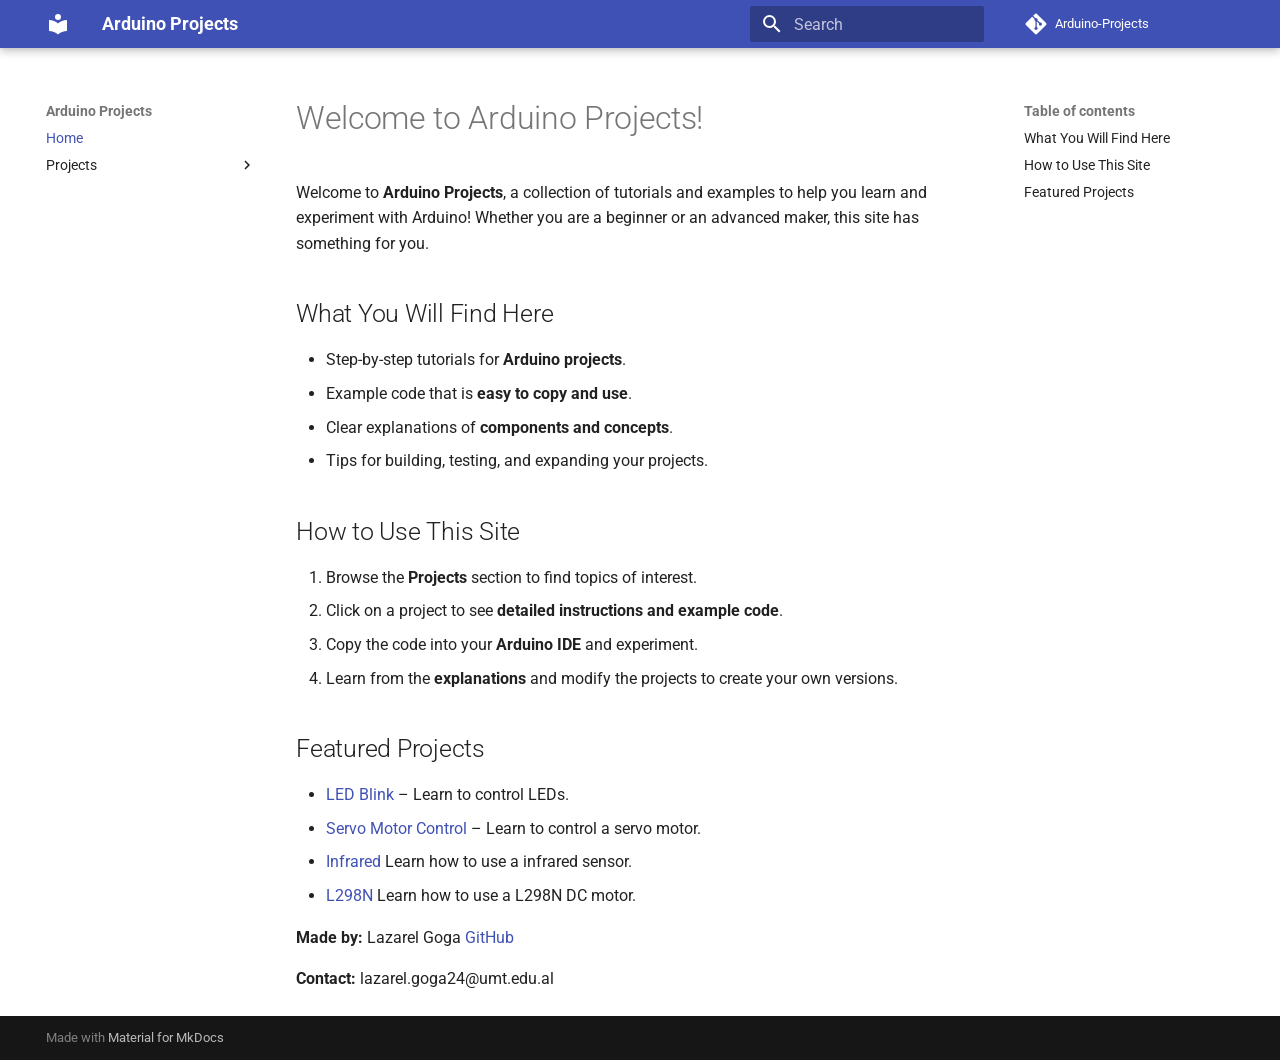
==== index.html @ a585a511 "Deployed  with MkDocs version: 1.6.1" ====
<!doctype html>
<html lang="en" class="no-js">
  <head>
    
      <meta charset="utf-8">
      <meta name="viewport" content="width=device-width,initial-scale=1">
      
        <meta name="description" content="A collection of Arduino experiments and code.">
      
      
      
      
      
        <link rel="next" href="projects/servo/">
      
      
      <link rel="icon" href="assets/images/favicon.png">
      <meta name="generator" content="mkdocs-1.6.1, mkdocs-material-9.6.22">
    
    
      
        <title>Arduino Projects</title>
      
    
    
      <link rel="stylesheet" href="assets/stylesheets/main.84d31ad4.min.css">
      
      


    
    
      
    
    
      
        
        
        <link rel="preconnect" href="https://fonts.gstatic.com" crossorigin>
        <link rel="stylesheet" href="https://fonts.googleapis.com/css?family=Roboto:300,300i,400,400i,700,700i%7CRoboto+Mono:400,400i,700,700i&display=fallback">
        <style>:root{--md-text-font:"Roboto";--md-code-font:"Roboto Mono"}</style>
      
    
    
    <script>__md_scope=new URL(".",location),__md_hash=e=>[...e].reduce(((e,_)=>(e<<5)-e+_.charCodeAt(0)),0),__md_get=(e,_=localStorage,t=__md_scope)=>JSON.parse(_.getItem(t.pathname+"."+e)),__md_set=(e,_,t=localStorage,a=__md_scope)=>{try{t.setItem(a.pathname+"."+e,JSON.stringify(_))}catch(e){}}</script>
    
      

    
    
    
  </head>
  
  
    <body dir="ltr">
  
    
    <input class="md-toggle" data-md-toggle="drawer" type="checkbox" id="__drawer" autocomplete="off">
    <input class="md-toggle" data-md-toggle="search" type="checkbox" id="__search" autocomplete="off">
    <label class="md-overlay" for="__drawer"></label>
    <div data-md-component="skip">
      
        
        <a href="#welcome-to-arduino-projects" class="md-skip">
          Skip to content
        </a>
      
    </div>
    <div data-md-component="announce">
      
    </div>
    
    
      

  

<header class="md-header md-header--shadow" data-md-component="header">
  <nav class="md-header__inner md-grid" aria-label="Header">
    <a href="." title="Arduino Projects" class="md-header__button md-logo" aria-label="Arduino Projects" data-md-component="logo">
      
  
  <svg xmlns="http://www.w3.org/2000/svg" viewBox="0 0 24 24"><path d="M12 8a3 3 0 0 0 3-3 3 3 0 0 0-3-3 3 3 0 0 0-3 3 3 3 0 0 0 3 3m0 3.54C9.64 9.35 6.5 8 3 8v11c3.5 0 6.64 1.35 9 3.54 2.36-2.19 5.5-3.54 9-3.54V8c-3.5 0-6.64 1.35-9 3.54"/></svg>

    </a>
    <label class="md-header__button md-icon" for="__drawer">
      
      <svg xmlns="http://www.w3.org/2000/svg" viewBox="0 0 24 24"><path d="M3 6h18v2H3zm0 5h18v2H3zm0 5h18v2H3z"/></svg>
    </label>
    <div class="md-header__title" data-md-component="header-title">
      <div class="md-header__ellipsis">
        <div class="md-header__topic">
          <span class="md-ellipsis">
            Arduino Projects
          </span>
        </div>
        <div class="md-header__topic" data-md-component="header-topic">
          <span class="md-ellipsis">
            
              Home
            
          </span>
        </div>
      </div>
    </div>
    
    
      <script>var palette=__md_get("__palette");if(palette&&palette.color){if("(prefers-color-scheme)"===palette.color.media){var media=matchMedia("(prefers-color-scheme: light)"),input=document.querySelector(media.matches?"[data-md-color-media='(prefers-color-scheme: light)']":"[data-md-color-media='(prefers-color-scheme: dark)']");palette.color.media=input.getAttribute("data-md-color-media"),palette.color.scheme=input.getAttribute("data-md-color-scheme"),palette.color.primary=input.getAttribute("data-md-color-primary"),palette.color.accent=input.getAttribute("data-md-color-accent")}for(var[key,value]of Object.entries(palette.color))document.body.setAttribute("data-md-color-"+key,value)}</script>
    
    
    
      
      
        <label class="md-header__button md-icon" for="__search">
          
          <svg xmlns="http://www.w3.org/2000/svg" viewBox="0 0 24 24"><path d="M9.5 3A6.5 6.5 0 0 1 16 9.5c0 1.61-.59 3.09-1.56 4.23l.27.27h.79l5 5-1.5 1.5-5-5v-.79l-.27-.27A6.52 6.52 0 0 1 9.5 16 6.5 6.5 0 0 1 3 9.5 6.5 6.5 0 0 1 9.5 3m0 2C7 5 5 7 5 9.5S7 14 9.5 14 14 12 14 9.5 12 5 9.5 5"/></svg>
        </label>
        <div class="md-search" data-md-component="search" role="dialog">
  <label class="md-search__overlay" for="__search"></label>
  <div class="md-search__inner" role="search">
    <form class="md-search__form" name="search">
      <input type="text" class="md-search__input" name="query" aria-label="Search" placeholder="Search" autocapitalize="off" autocorrect="off" autocomplete="off" spellcheck="false" data-md-component="search-query" required>
      <label class="md-search__icon md-icon" for="__search">
        
        <svg xmlns="http://www.w3.org/2000/svg" viewBox="0 0 24 24"><path d="M9.5 3A6.5 6.5 0 0 1 16 9.5c0 1.61-.59 3.09-1.56 4.23l.27.27h.79l5 5-1.5 1.5-5-5v-.79l-.27-.27A6.52 6.52 0 0 1 9.5 16 6.5 6.5 0 0 1 3 9.5 6.5 6.5 0 0 1 9.5 3m0 2C7 5 5 7 5 9.5S7 14 9.5 14 14 12 14 9.5 12 5 9.5 5"/></svg>
        
        <svg xmlns="http://www.w3.org/2000/svg" viewBox="0 0 24 24"><path d="M20 11v2H8l5.5 5.5-1.42 1.42L4.16 12l7.92-7.92L13.5 5.5 8 11z"/></svg>
      </label>
      <nav class="md-search__options" aria-label="Search">
        
        <button type="reset" class="md-search__icon md-icon" title="Clear" aria-label="Clear" tabindex="-1">
          
          <svg xmlns="http://www.w3.org/2000/svg" viewBox="0 0 24 24"><path d="M19 6.41 17.59 5 12 10.59 6.41 5 5 6.41 10.59 12 5 17.59 6.41 19 12 13.41 17.59 19 19 17.59 13.41 12z"/></svg>
        </button>
      </nav>
      
    </form>
    <div class="md-search__output">
      <div class="md-search__scrollwrap" tabindex="0" data-md-scrollfix>
        <div class="md-search-result" data-md-component="search-result">
          <div class="md-search-result__meta">
            Initializing search
          </div>
          <ol class="md-search-result__list" role="presentation"></ol>
        </div>
      </div>
    </div>
  </div>
</div>
      
    
    
      <div class="md-header__source">
        <a href="https://github.com/Lazarel123/Arduino-Projects.git" title="Go to repository" class="md-source" data-md-component="source">
  <div class="md-source__icon md-icon">
    
    <svg xmlns="http://www.w3.org/2000/svg" viewBox="0 0 448 512"><!--! Font Awesome Free 7.1.0 by @fontawesome - https://fontawesome.com License - https://fontawesome.com/license/free (Icons: CC BY 4.0, Fonts: SIL OFL 1.1, Code: MIT License) Copyright 2025 Fonticons, Inc.--><path d="M439.6 236.1 244 40.5c-5.4-5.5-12.8-8.5-20.4-8.5s-15 3-20.4 8.4L162.5 81l51.5 51.5c27.1-9.1 52.7 16.8 43.4 43.7l49.7 49.7c34.2-11.8 61.2 31 35.5 56.7-26.5 26.5-70.2-2.9-56-37.3L240.3 199v121.9c25.3 12.5 22.3 41.8 9.1 55-6.4 6.4-15.2 10.1-24.3 10.1s-17.8-3.6-24.3-10.1c-17.6-17.6-11.1-46.9 11.2-56v-123c-20.8-8.5-24.6-30.7-18.6-45L142.6 101 8.5 235.1C3 240.6 0 247.9 0 255.5s3 15 8.5 20.4l195.6 195.7c5.4 5.4 12.7 8.4 20.4 8.4s15-3 20.4-8.4l194.7-194.7c5.4-5.4 8.4-12.8 8.4-20.4s-3-15-8.4-20.4"/></svg>
  </div>
  <div class="md-source__repository">
    Arduino-Projects
  </div>
</a>
      </div>
    
  </nav>
  
</header>
    
    <div class="md-container" data-md-component="container">
      
      
        
          
        
      
      <main class="md-main" data-md-component="main">
        <div class="md-main__inner md-grid">
          
            
              
              <div class="md-sidebar md-sidebar--primary" data-md-component="sidebar" data-md-type="navigation" >
                <div class="md-sidebar__scrollwrap">
                  <div class="md-sidebar__inner">
                    



<nav class="md-nav md-nav--primary" aria-label="Navigation" data-md-level="0">
  <label class="md-nav__title" for="__drawer">
    <a href="." title="Arduino Projects" class="md-nav__button md-logo" aria-label="Arduino Projects" data-md-component="logo">
      
  
  <svg xmlns="http://www.w3.org/2000/svg" viewBox="0 0 24 24"><path d="M12 8a3 3 0 0 0 3-3 3 3 0 0 0-3-3 3 3 0 0 0-3 3 3 3 0 0 0 3 3m0 3.54C9.64 9.35 6.5 8 3 8v11c3.5 0 6.64 1.35 9 3.54 2.36-2.19 5.5-3.54 9-3.54V8c-3.5 0-6.64 1.35-9 3.54"/></svg>

    </a>
    Arduino Projects
  </label>
  
    <div class="md-nav__source">
      <a href="https://github.com/Lazarel123/Arduino-Projects.git" title="Go to repository" class="md-source" data-md-component="source">
  <div class="md-source__icon md-icon">
    
    <svg xmlns="http://www.w3.org/2000/svg" viewBox="0 0 448 512"><!--! Font Awesome Free 7.1.0 by @fontawesome - https://fontawesome.com License - https://fontawesome.com/license/free (Icons: CC BY 4.0, Fonts: SIL OFL 1.1, Code: MIT License) Copyright 2025 Fonticons, Inc.--><path d="M439.6 236.1 244 40.5c-5.4-5.5-12.8-8.5-20.4-8.5s-15 3-20.4 8.4L162.5 81l51.5 51.5c27.1-9.1 52.7 16.8 43.4 43.7l49.7 49.7c34.2-11.8 61.2 31 35.5 56.7-26.5 26.5-70.2-2.9-56-37.3L240.3 199v121.9c25.3 12.5 22.3 41.8 9.1 55-6.4 6.4-15.2 10.1-24.3 10.1s-17.8-3.6-24.3-10.1c-17.6-17.6-11.1-46.9 11.2-56v-123c-20.8-8.5-24.6-30.7-18.6-45L142.6 101 8.5 235.1C3 240.6 0 247.9 0 255.5s3 15 8.5 20.4l195.6 195.7c5.4 5.4 12.7 8.4 20.4 8.4s15-3 20.4-8.4l194.7-194.7c5.4-5.4 8.4-12.8 8.4-20.4s-3-15-8.4-20.4"/></svg>
  </div>
  <div class="md-source__repository">
    Arduino-Projects
  </div>
</a>
    </div>
  
  <ul class="md-nav__list" data-md-scrollfix>
    
      
      
  
  
    
  
  
  
    <li class="md-nav__item md-nav__item--active">
      
      <input class="md-nav__toggle md-toggle" type="checkbox" id="__toc">
      
      
        
      
      
        <label class="md-nav__link md-nav__link--active" for="__toc">
          
  
  
  <span class="md-ellipsis">
    Home
    
  </span>
  

          <span class="md-nav__icon md-icon"></span>
        </label>
      
      <a href="." class="md-nav__link md-nav__link--active">
        
  
  
  <span class="md-ellipsis">
    Home
    
  </span>
  

      </a>
      
        

<nav class="md-nav md-nav--secondary" aria-label="Table of contents">
  
  
  
    
  
  
    <label class="md-nav__title" for="__toc">
      <span class="md-nav__icon md-icon"></span>
      Table of contents
    </label>
    <ul class="md-nav__list" data-md-component="toc" data-md-scrollfix>
      
        <li class="md-nav__item">
  <a href="#what-you-will-find-here" class="md-nav__link">
    <span class="md-ellipsis">
      What You Will Find Here
    </span>
  </a>
  
</li>
      
        <li class="md-nav__item">
  <a href="#how-to-use-this-site" class="md-nav__link">
    <span class="md-ellipsis">
      How to Use This Site
    </span>
  </a>
  
</li>
      
        <li class="md-nav__item">
  <a href="#featured-projects" class="md-nav__link">
    <span class="md-ellipsis">
      Featured Projects
    </span>
  </a>
  
</li>
      
    </ul>
  
</nav>
      
    </li>
  

    
      
      
  
  
  
  
    
    
    
    
    
    <li class="md-nav__item md-nav__item--nested">
      
        
        
        <input class="md-nav__toggle md-toggle " type="checkbox" id="__nav_2" >
        
          
          <label class="md-nav__link" for="__nav_2" id="__nav_2_label" tabindex="0">
            
  
  
  <span class="md-ellipsis">
    Projects
    
  </span>
  

            <span class="md-nav__icon md-icon"></span>
          </label>
        
        <nav class="md-nav" data-md-level="1" aria-labelledby="__nav_2_label" aria-expanded="false">
          <label class="md-nav__title" for="__nav_2">
            <span class="md-nav__icon md-icon"></span>
            Projects
          </label>
          <ul class="md-nav__list" data-md-scrollfix>
            
              
                
  
  
  
  
    <li class="md-nav__item">
      <a href="projects/servo/" class="md-nav__link">
        
  
  
  <span class="md-ellipsis">
    Servo Motor
    
  </span>
  

      </a>
    </li>
  

              
            
              
                
  
  
  
  
    <li class="md-nav__item">
      <a href="projects/led/" class="md-nav__link">
        
  
  
  <span class="md-ellipsis">
    Led Blink
    
  </span>
  

      </a>
    </li>
  

              
            
              
                
  
  
  
  
    <li class="md-nav__item">
      <a href="projects/infrared/" class="md-nav__link">
        
  
  
  <span class="md-ellipsis">
    Infrared Led
    
  </span>
  

      </a>
    </li>
  

              
            
              
                
  
  
  
  
    <li class="md-nav__item">
      <a href="projects/l298n/" class="md-nav__link">
        
  
  
  <span class="md-ellipsis">
    L298N
    
  </span>
  

      </a>
    </li>
  

              
            
          </ul>
        </nav>
      
    </li>
  

    
  </ul>
</nav>
                  </div>
                </div>
              </div>
            
            
              
              <div class="md-sidebar md-sidebar--secondary" data-md-component="sidebar" data-md-type="toc" >
                <div class="md-sidebar__scrollwrap">
                  <div class="md-sidebar__inner">
                    

<nav class="md-nav md-nav--secondary" aria-label="Table of contents">
  
  
  
    
  
  
    <label class="md-nav__title" for="__toc">
      <span class="md-nav__icon md-icon"></span>
      Table of contents
    </label>
    <ul class="md-nav__list" data-md-component="toc" data-md-scrollfix>
      
        <li class="md-nav__item">
  <a href="#what-you-will-find-here" class="md-nav__link">
    <span class="md-ellipsis">
      What You Will Find Here
    </span>
  </a>
  
</li>
      
        <li class="md-nav__item">
  <a href="#how-to-use-this-site" class="md-nav__link">
    <span class="md-ellipsis">
      How to Use This Site
    </span>
  </a>
  
</li>
      
        <li class="md-nav__item">
  <a href="#featured-projects" class="md-nav__link">
    <span class="md-ellipsis">
      Featured Projects
    </span>
  </a>
  
</li>
      
    </ul>
  
</nav>
                  </div>
                </div>
              </div>
            
          
          
            <div class="md-content" data-md-component="content">
              <article class="md-content__inner md-typeset">
                
                  


  
  


<h1 id="welcome-to-arduino-projects">Welcome to Arduino Projects!</h1>
<p>Welcome to <strong>Arduino Projects</strong>, a collection of tutorials and examples to help you learn and experiment with Arduino! Whether you are a beginner or an advanced maker, this site has something for you.</p>
<h2 id="what-you-will-find-here">What You Will Find Here</h2>
<ul>
<li>Step-by-step tutorials for <strong>Arduino projects</strong>.</li>
<li>Example code that is <strong>easy to copy and use</strong>.</li>
<li>Clear explanations of <strong>components and concepts</strong>.</li>
<li>Tips for building, testing, and expanding your projects.</li>
</ul>
<h2 id="how-to-use-this-site">How to Use This Site</h2>
<ol>
<li>Browse the <strong>Projects</strong> section to find topics of interest.</li>
<li>Click on a project to see <strong>detailed instructions and example code</strong>.</li>
<li>Copy the code into your <strong>Arduino IDE</strong> and experiment.</li>
<li>Learn from the <strong>explanations</strong> and modify the projects to create your own versions.</li>
</ol>
<h2 id="featured-projects">Featured Projects</h2>
<ul>
<li><a href="projects/led/">LED Blink</a> – Learn to control LEDs.  </li>
<li><a href="projects/servo/">Servo Motor Control</a> – Learn to control a servo motor.  </li>
<li><a href="projects/infrared">Infrared</a> Learn how to use a infrared sensor.</li>
<li><a href="projects/l298n">L298N</a> Learn how to use a L298N DC motor.</li>
</ul>
<p><strong>Made by:</strong>  Lazarel Goga  <a href="https://github.com/Lazarel123">GitHub</a> </p>
<p><strong>Contact:</strong>  lazarel.goga24@umt.edu.al</p>












                
              </article>
            </div>
          
          
<script>var target=document.getElementById(location.hash.slice(1));target&&target.name&&(target.checked=target.name.startsWith("__tabbed_"))</script>
        </div>
        
      </main>
      
        <footer class="md-footer">
  
  <div class="md-footer-meta md-typeset">
    <div class="md-footer-meta__inner md-grid">
      <div class="md-copyright">
  
  
    Made with
    <a href="https://squidfunk.github.io/mkdocs-material/" target="_blank" rel="noopener">
      Material for MkDocs
    </a>
  
</div>
      
    </div>
  </div>
</footer>
      
    </div>
    <div class="md-dialog" data-md-component="dialog">
      <div class="md-dialog__inner md-typeset"></div>
    </div>
    
    
    
      
      <script id="__config" type="application/json">{"base": ".", "features": [], "search": "assets/javascripts/workers/search.973d3a69.min.js", "tags": null, "translations": {"clipboard.copied": "Copied to clipboard", "clipboard.copy": "Copy to clipboard", "search.result.more.one": "1 more on this page", "search.result.more.other": "# more on this page", "search.result.none": "No matching documents", "search.result.one": "1 matching document", "search.result.other": "# matching documents", "search.result.placeholder": "Type to start searching", "search.result.term.missing": "Missing", "select.version": "Select version"}, "version": null}</script>
    
    
      <script src="assets/javascripts/bundle.f55a23d4.min.js"></script>
      
    
  </body>
</html>
---- assets/stylesheets/main.84d31ad4.min.css ----
@charset "UTF-8";html{-webkit-text-size-adjust:none;-moz-text-size-adjust:none;text-size-adjust:none;box-sizing:border-box}*,:after,:before{box-sizing:inherit}@media (prefers-reduced-motion){*,:after,:before{transition:none!important}}body{margin:0}a,button,input,label{-webkit-tap-highlight-color:transparent}a{color:inherit;text-decoration:none}hr{border:0;box-sizing:initial;display:block;height:.05rem;overflow:visible;padding:0}small{font-size:80%}sub,sup{line-height:1em}img{border-style:none}table{border-collapse:initial;border-spacing:0}td,th{font-weight:400;vertical-align:top}button{background:#0000;border:0;font-family:inherit;font-size:inherit;margin:0;padding:0}input{border:0;outline:none}:root{--md-primary-fg-color:#4051b5;--md-primary-fg-color--light:#5d6cc0;--md-primary-fg-color--dark:#303fa1;--md-primary-bg-color:#fff;--md-primary-bg-color--light:#ffffffb3;--md-accent-fg-color:#526cfe;--md-accent-fg-color--transparent:#526cfe1a;--md-accent-bg-color:#fff;--md-accent-bg-color--light:#ffffffb3}[data-md-color-scheme=default]{color-scheme:light}[data-md-color-scheme=default] img[src$="#gh-dark-mode-only"],[data-md-color-scheme=default] img[src$="#only-dark"]{display:none}:root,[data-md-color-scheme=default]{--md-hue:225deg;--md-default-fg-color:#000000de;--md-default-fg-color--light:#0000008a;--md-default-fg-color--lighter:#00000052;--md-default-fg-color--lightest:#00000012;--md-default-bg-color:#fff;--md-default-bg-color--light:#ffffffb3;--md-default-bg-color--lighter:#ffffff4d;--md-default-bg-color--lightest:#ffffff1f;--md-code-fg-color:#36464e;--md-code-bg-color:#f5f5f5;--md-code-hl-color:#4287ff;--md-code-hl-color--light:#4287ff1a;--md-code-hl-number-color:#d52a2a;--md-code-hl-special-color:#db1457;--md-code-hl-function-color:#a846b9;--md-code-hl-constant-color:#6e59d9;--md-code-hl-keyword-color:#3f6ec6;--md-code-hl-string-color:#1c7d4d;--md-code-hl-name-color:var(--md-code-fg-color);--md-code-hl-operator-color:var(--md-default-fg-color--light);--md-code-hl-punctuation-color:var(--md-default-fg-color--light);--md-code-hl-comment-color:var(--md-default-fg-color--light);--md-code-hl-generic-color:var(--md-default-fg-color--light);--md-code-hl-variable-color:var(--md-default-fg-color--light);--md-typeset-color:var(--md-default-fg-color);--md-typeset-a-color:var(--md-primary-fg-color);--md-typeset-del-color:#f5503d26;--md-typeset-ins-color:#0bd57026;--md-typeset-kbd-color:#fafafa;--md-typeset-kbd-accent-color:#fff;--md-typeset-kbd-border-color:#b8b8b8;--md-typeset-mark-color:#ffff0080;--md-typeset-table-color:#0000001f;--md-typeset-table-color--light:rgba(0,0,0,.035);--md-admonition-fg-color:var(--md-default-fg-color);--md-admonition-bg-color:var(--md-default-bg-color);--md-warning-fg-color:#000000de;--md-warning-bg-color:#ff9;--md-footer-fg-color:#fff;--md-footer-fg-color--light:#ffffffb3;--md-footer-fg-color--lighter:#ffffff73;--md-footer-bg-color:#000000de;--md-footer-bg-color--dark:#00000052;--md-shadow-z1:0 0.2rem 0.5rem #0000000d,0 0 0.05rem #0000001a;--md-shadow-z2:0 0.2rem 0.5rem #0000001a,0 0 0.05rem #00000040;--md-shadow-z3:0 0.2rem 0.5rem #0003,0 0 0.05rem #00000059}.md-icon svg{fill:currentcolor;display:block;height:1.2rem;width:1.2rem}body{-webkit-font-smoothing:antialiased;-moz-osx-font-smoothing:grayscale;--md-text-font-family:var(--md-text-font,_),-apple-system,BlinkMacSystemFont,Helvetica,Arial,sans-serif;--md-code-font-family:var(--md-code-font,_),SFMono-Regular,Consolas,Menlo,monospace}aside,body,input{font-feature-settings:"kern","liga";color:var(--md-typeset-color);font-family:var(--md-text-font-family)}code,kbd,pre{font-feature-settings:"kern";font-family:var(--md-code-font-family)}:root{--md-typeset-table-sort-icon:url('data:image/svg+xml;charset=utf-8,<svg xmlns="http://www.w3.org/2000/svg" viewBox="0 0 24 24"><path d="m18 21-4-4h3V7h-3l4-4 4 4h-3v10h3M2 19v-2h10v2M2 13v-2h7v2M2 7V5h4v2z"/></svg>');--md-typeset-table-sort-icon--asc:url('data:image/svg+xml;charset=utf-8,<svg xmlns="http://www.w3.org/2000/svg" viewBox="0 0 24 24"><path d="M19 17h3l-4 4-4-4h3V3h2M2 17h10v2H2M6 5v2H2V5m0 6h7v2H2z"/></svg>');--md-typeset-table-sort-icon--desc:url('data:image/svg+xml;charset=utf-8,<svg xmlns="http://www.w3.org/2000/svg" viewBox="0 0 24 24"><path d="M19 7h3l-4-4-4 4h3v14h2M2 17h10v2H2M6 5v2H2V5m0 6h7v2H2z"/></svg>')}.md-typeset{-webkit-print-color-adjust:exact;color-adjust:exact;font-size:.8rem;line-height:1.6;overflow-wrap:break-word}@media print{.md-typeset{font-size:.68rem}}.md-typeset blockquote,.md-typeset dl,.md-typeset figure,.md-typeset ol,.md-typeset pre,.md-typeset ul{margin-bottom:1em;margin-top:1em}.md-typeset h1{color:var(--md-default-fg-color--light);font-size:2em;line-height:1.3;margin:0 0 1.25em}.md-typeset h1,.md-typeset h2{font-weight:300;letter-spacing:-.01em}.md-typeset h2{font-size:1.5625em;line-height:1.4;margin:1.6em 0 .64em}.md-typeset h3{font-size:1.25em;font-weight:400;letter-spacing:-.01em;line-height:1.5;margin:1.6em 0 .8em}.md-typeset h2+h3{margin-top:.8em}.md-typeset h4{font-weight:700;letter-spacing:-.01em;margin:1em 0}.md-typeset h5,.md-typeset h6{color:var(--md-default-fg-color--light);font-size:.8em;font-weight:700;letter-spacing:-.01em;margin:1.25em 0}.md-typeset h5{text-transform:uppercase}.md-typeset h5 code{text-transform:none}.md-typeset hr{border-bottom:.05rem solid var(--md-default-fg-color--lightest);display:flow-root;margin:1.5em 0}.md-typeset a{color:var(--md-typeset-a-color);word-break:break-word}.md-typeset a,.md-typeset a:before{transition:color 125ms}.md-typeset a:focus,.md-typeset a:hover{color:var(--md-accent-fg-color)}.md-typeset a:focus code,.md-typeset a:hover code{background-color:var(--md-accent-fg-color--transparent)}.md-typeset a code{color:currentcolor;transition:background-color 125ms}.md-typeset a.focus-visible{outline-color:var(--md-accent-fg-color);outline-offset:.2rem}.md-typeset code,.md-typeset kbd,.md-typeset pre{color:var(--md-code-fg-color);direction:ltr;font-variant-ligatures:none}@media print{.md-typeset code,.md-typeset kbd,.md-typeset pre{white-space:pre-wrap}}.md-typeset code{background-color:var(--md-code-bg-color);border-radius:.1rem;-webkit-box-decoration-break:clone;box-decoration-break:clone;font-size:.85em;padding:0 .2941176471em;word-break:break-word}.md-typeset code:not(.focus-visible){-webkit-tap-highlight-color:transparent;outline:none}.md-typeset pre{display:flow-root;line-height:1.4;position:relative}.md-typeset pre>code{-webkit-box-decoration-break:slice;box-decoration-break:slice;box-shadow:none;display:block;margin:0;outline-color:var(--md-accent-fg-color);overflow:auto;padding:.7720588235em 1.1764705882em;scrollbar-color:var(--md-default-fg-color--lighter) #0000;scrollbar-width:thin;touch-action:auto;word-break:normal}.md-typeset pre>code:hover{scrollbar-color:var(--md-accent-fg-color) #0000}.md-typeset pre>code::-webkit-scrollbar{height:.2rem;width:.2rem}.md-typeset pre>code::-webkit-scrollbar-thumb{background-color:var(--md-default-fg-color--lighter)}.md-typeset pre>code::-webkit-scrollbar-thumb:hover{background-color:var(--md-accent-fg-color)}.md-typeset kbd{background-color:var(--md-typeset-kbd-color);border-radius:.1rem;box-shadow:0 .1rem 0 .05rem var(--md-typeset-kbd-border-color),0 .1rem 0 var(--md-typeset-kbd-border-color),0 -.1rem .2rem var(--md-typeset-kbd-accent-color) inset;color:var(--md-default-fg-color);display:inline-block;font-size:.75em;padding:0 .6666666667em;vertical-align:text-top;word-break:break-word}.md-typeset mark{background-color:var(--md-typeset-mark-color);-webkit-box-decoration-break:clone;box-decoration-break:clone;color:inherit;word-break:break-word}.md-typeset abbr{border-bottom:.05rem dotted var(--md-default-fg-color--light);cursor:help;text-decoration:none}.md-typeset small{opacity:.75}[dir=ltr] .md-typeset sub,[dir=ltr] .md-typeset sup{margin-left:.078125em}[dir=rtl] .md-typeset sub,[dir=rtl] .md-typeset sup{margin-right:.078125em}[dir=ltr] .md-typeset blockquote{padding-left:.6rem}[dir=rtl] .md-typeset blockquote{padding-right:.6rem}[dir=ltr] .md-typeset blockquote{border-left:.2rem solid var(--md-default-fg-color--lighter)}[dir=rtl] .md-typeset blockquote{border-right:.2rem solid var(--md-default-fg-color--lighter)}.md-typeset blockquote{color:var(--md-default-fg-color--light);margin-left:0;margin-right:0}.md-typeset ul{list-style-type:disc}.md-typeset ul[type]{list-style-type:revert-layer}[dir=ltr] .md-typeset ol,[dir=ltr] .md-typeset ul{margin-left:.625em}[dir=rtl] .md-typeset ol,[dir=rtl] .md-typeset ul{margin-right:.625em}.md-typeset ol,.md-typeset ul{padding:0}.md-typeset ol:not([hidden]),.md-typeset ul:not([hidden]){display:flow-root}.md-typeset ol ol,.md-typeset ul ol{list-style-type:lower-alpha}.md-typeset ol ol ol,.md-typeset ul ol ol{list-style-type:lower-roman}.md-typeset ol ol ol ol,.md-typeset ul ol ol ol{list-style-type:upper-alpha}.md-typeset ol ol ol ol ol,.md-typeset ul ol ol ol ol{list-style-type:upper-roman}.md-typeset ol[type],.md-typeset ul[type]{list-style-type:revert-layer}[dir=ltr] .md-typeset ol li,[dir=ltr] .md-typeset ul li{margin-left:1.25em}[dir=rtl] .md-typeset ol li,[dir=rtl] .md-typeset ul li{margin-right:1.25em}.md-typeset ol li,.md-typeset ul li{margin-bottom:.5em}.md-typeset ol li blockquote,.md-typeset ol li p,.md-typeset ul li blockquote,.md-typeset ul li p{margin:.5em 0}.md-typeset ol li:last-child,.md-typeset ul li:last-child{margin-bottom:0}[dir=ltr] .md-typeset ol li ol,[dir=ltr] .md-typeset ol li ul,[dir=ltr] .md-typeset ul li ol,[dir=ltr] .md-typeset ul li ul{margin-left:.625em}[dir=rtl] .md-typeset ol li ol,[dir=rtl] .md-typeset ol li ul,[dir=rtl] .md-typeset ul li ol,[dir=rtl] .md-typeset ul li ul{margin-right:.625em}.md-typeset ol li ol,.md-typeset ol li ul,.md-typeset ul li ol,.md-typeset ul li ul{margin-bottom:.5em;margin-top:.5em}[dir=ltr] .md-typeset dd{margin-left:1.875em}[dir=rtl] .md-typeset dd{margin-right:1.875em}.md-typeset dd{margin-bottom:1.5em;margin-top:1em}.md-typeset img,.md-typeset svg,.md-typeset video{height:auto;max-width:100%}.md-typeset img[align=left]{margin:1em 1em 1em 0}.md-typeset img[align=right]{margin:1em 0 1em 1em}.md-typeset img[align]:only-child{margin-top:0}.md-typeset figure{display:flow-root;margin:1em auto;max-width:100%;text-align:center;width:fit-content}.md-typeset figure img{display:block;margin:0 auto}.md-typeset figcaption{font-style:italic;margin:1em auto;max-width:24rem}.md-typeset iframe{max-width:100%}.md-typeset table:not([class]){background-color:var(--md-default-bg-color);border:.05rem solid var(--md-typeset-table-color);border-radius:.1rem;display:inline-block;font-size:.64rem;max-width:100%;overflow:auto;touch-action:auto}@media print{.md-typeset table:not([class]){display:table}}.md-typeset table:not([class])+*{margin-top:1.5em}.md-typeset table:not([class]) td>:first-child,.md-typeset table:not([class]) th>:first-child{margin-top:0}.md-typeset table:not([class]) td>:last-child,.md-typeset table:not([class]) th>:last-child{margin-bottom:0}.md-typeset table:not([class]) td:not([align]),.md-typeset table:not([class]) th:not([align]){text-align:left}[dir=rtl] .md-typeset table:not([class]) td:not([align]),[dir=rtl] .md-typeset table:not([class]) th:not([align]){text-align:right}.md-typeset table:not([class]) th{font-weight:700;min-width:5rem;padding:.9375em 1.25em;vertical-align:top}.md-typeset table:not([class]) td{border-top:.05rem solid var(--md-typeset-table-color);padding:.9375em 1.25em;vertical-align:top}.md-typeset table:not([class]) tbody tr{transition:background-color 125ms}.md-typeset table:not([class]) tbody tr:hover{background-color:var(--md-typeset-table-color--light);box-shadow:0 .05rem 0 var(--md-default-bg-color) inset}.md-typeset table:not([class]) a{word-break:normal}.md-typeset table th[role=columnheader]{cursor:pointer}[dir=ltr] .md-typeset table th[role=columnheader]:after{margin-left:.5em}[dir=rtl] .md-typeset table th[role=columnheader]:after{margin-right:.5em}.md-typeset table th[role=columnheader]:after{content:"";display:inline-block;height:1.2em;-webkit-mask-image:var(--md-typeset-table-sort-icon);mask-image:var(--md-typeset-table-sort-icon);-webkit-mask-repeat:no-repeat;mask-repeat:no-repeat;-webkit-mask-size:contain;mask-size:contain;transition:background-color 125ms;vertical-align:text-bottom;width:1.2em}.md-typeset table th[role=columnheader]:hover:after{background-color:var(--md-default-fg-color--lighter)}.md-typeset table th[role=columnheader][aria-sort=ascending]:after{background-color:var(--md-default-fg-color--light);-webkit-mask-image:var(--md-typeset-table-sort-icon--asc);mask-image:var(--md-typeset-table-sort-icon--asc)}.md-typeset table th[role=columnheader][aria-sort=descending]:after{background-color:var(--md-default-fg-color--light);-webkit-mask-image:var(--md-typeset-table-sort-icon--desc);mask-image:var(--md-typeset-table-sort-icon--desc)}.md-typeset__scrollwrap{margin:1em -.8rem;overflow-x:auto;touch-action:auto}.md-typeset__table{display:inline-block;margin-bottom:.5em;padding:0 .8rem}@media print{.md-typeset__table{display:block}}html .md-typeset__table table{display:table;margin:0;overflow:hidden;width:100%}@media screen and (max-width:44.984375em){.md-content__inner>pre{margin:1em -.8rem}.md-content__inner>pre code{border-radius:0}}.md-typeset .md-author{border-radius:100%;display:block;flex-shrink:0;height:1.6rem;overflow:hidden;position:relative;transition:color 125ms,transform 125ms;width:1.6rem}.md-typeset .md-author img{display:block}.md-typeset .md-author--more{background:var(--md-default-fg-color--lightest);color:var(--md-default-fg-color--lighter);font-size:.6rem;font-weight:700;line-height:1.6rem;text-align:center}.md-typeset .md-author--long{height:2.4rem;width:2.4rem}.md-typeset a.md-author{transform:scale(1)}.md-typeset a.md-author img{border-radius:100%;filter:grayscale(100%) opacity(75%);transition:filter 125ms}.md-typeset a.md-author:focus,.md-typeset a.md-author:hover{transform:scale(1.1);z-index:1}.md-typeset a.md-author:focus img,.md-typeset a.md-author:hover img{filter:grayscale(0)}.md-banner{background-color:var(--md-footer-bg-color);color:var(--md-footer-fg-color);overflow:auto}@media print{.md-banner{display:none}}.md-banner--warning{background-color:var(--md-warning-bg-color);color:var(--md-warning-fg-color)}.md-banner__inner{font-size:.7rem;margin:.6rem auto;padding:0 .8rem}[dir=ltr] .md-banner__button{float:right}[dir=rtl] .md-banner__button{float:left}.md-banner__button{color:inherit;cursor:pointer;transition:opacity .25s}.no-js .md-banner__button{display:none}.md-banner__button:hover{opacity:.7}html{font-size:125%;height:100%;overflow-x:hidden}@media screen and (min-width:100em){html{font-size:137.5%}}@media screen and (min-width:125em){html{font-size:150%}}body{background-color:var(--md-default-bg-color);display:flex;flex-direction:column;font-size:.5rem;min-height:100%;position:relative;width:100%}@media print{body{display:block}}@media screen and (max-width:59.984375em){body[data-md-scrolllock]{position:fixed}}.md-grid{margin-left:auto;margin-right:auto;max-width:61rem}.md-container{display:flex;flex-direction:column;flex-grow:1}@media print{.md-container{display:block}}.md-main{flex-grow:1}.md-main__inner{display:flex;height:100%;margin-top:1.5rem}.md-ellipsis{overflow:hidden;text-overflow:ellipsis}.md-toggle{display:none}.md-option{height:0;opacity:0;position:absolute;width:0}.md-option:checked+label:not([hidden]){display:block}.md-option.focus-visible+label{outline-color:var(--md-accent-fg-color);outline-style:auto}.md-skip{background-color:var(--md-default-fg-color);border-radius:.1rem;color:var(--md-default-bg-color);font-size:.64rem;margin:.5rem;opacity:0;outline-color:var(--md-accent-fg-color);padding:.3rem .5rem;position:fixed;transform:translateY(.4rem);z-index:-1}.md-skip:focus{opacity:1;transform:translateY(0);transition:transform .25s cubic-bezier(.4,0,.2,1),opacity 175ms 75ms;z-index:10}@page{margin:25mm}:root{--md-clipboard-icon:url('data:image/svg+xml;charset=utf-8,<svg xmlns="http://www.w3.org/2000/svg" viewBox="0 0 24 24"><path d="M19 21H8V7h11m0-2H8a2 2 0 0 0-2 2v14a2 2 0 0 0 2 2h11a2 2 0 0 0 2-2V7a2 2 0 0 0-2-2m-3-4H4a2 2 0 0 0-2 2v14h2V3h12z"/></svg>')}.md-clipboard{border-radius:.1rem;color:var(--md-default-fg-color--lightest);cursor:pointer;height:1.5em;outline-color:var(--md-accent-fg-color);outline-offset:.1rem;position:absolute;right:.5em;top:.5em;transition:color .25s;width:1.5em;z-index:1}@media print{.md-clipboard{display:none}}.md-clipboard:not(.focus-visible){-webkit-tap-highlight-color:transparent;outline:none}:hover>.md-clipboard{color:var(--md-default-fg-color--light)}.md-clipboard:focus,.md-clipboard:hover{color:var(--md-accent-fg-color)}.md-clipboard:after{background-color:currentcolor;content:"";display:block;height:1.125em;margin:0 auto;-webkit-mask-image:var(--md-clipboard-icon);mask-image:var(--md-clipboard-icon);-webkit-mask-position:center;mask-position:center;-webkit-mask-repeat:no-repeat;mask-repeat:no-repeat;-webkit-mask-size:contain;mask-size:contain;width:1.125em}.md-clipboard--inline{cursor:pointer}.md-clipboard--inline code{transition:color .25s,background-color .25s}.md-clipboard--inline:focus code,.md-clipboard--inline:hover code{background-color:var(--md-accent-fg-color--transparent);color:var(--md-accent-fg-color)}.md-typeset .md-code__content{display:grid}@keyframes consent{0%{opacity:0;transform:translateY(100%)}to{opacity:1;transform:translateY(0)}}@keyframes overlay{0%{opacity:0}to{opacity:1}}.md-consent__overlay{animation:overlay .25s both;-webkit-backdrop-filter:blur(.1rem);backdrop-filter:blur(.1rem);background-color:#0000008a;height:100%;opacity:1;position:fixed;top:0;width:100%;z-index:5}.md-consent__inner{animation:consent .5s cubic-bezier(.1,.7,.1,1) both;background-color:var(--md-default-bg-color);border:0;border-radius:.1rem;bottom:0;box-shadow:0 0 .2rem #0000001a,0 .2rem .4rem #0003;max-height:100%;overflow:auto;padding:0;position:fixed;width:100%;z-index:5}.md-consent__form{padding:.8rem}.md-consent__settings{display:none;margin:1em 0}input:checked+.md-consent__settings{display:block}.md-consent__controls{margin-bottom:.8rem}.md-typeset .md-consent__controls .md-button{display:inline}@media screen and (max-width:44.984375em){.md-typeset .md-consent__controls .md-button{display:block;margin-top:.4rem;text-align:center;width:100%}}.md-consent label{cursor:pointer}.md-content{flex-grow:1;min-width:0}.md-content__inner{margin:0 .8rem 1.2rem;padding-top:.6rem}@media screen and (min-width:76.25em){[dir=ltr] .md-sidebar--primary:not([hidden])~.md-content>.md-content__inner{margin-left:1.2rem}[dir=ltr] .md-sidebar--secondary:not([hidden])~.md-content>.md-content__inner,[dir=rtl] .md-sidebar--primary:not([hidden])~.md-content>.md-content__inner{margin-right:1.2rem}[dir=rtl] .md-sidebar--secondary:not([hidden])~.md-content>.md-content__inner{margin-left:1.2rem}}.md-content__inner:before{content:"";display:block;height:.4rem}.md-content__inner>:last-child{margin-bottom:0}[dir=ltr] .md-content__button{float:right}[dir=rtl] .md-content__button{float:left}[dir=ltr] .md-content__button{margin-left:.4rem}[dir=rtl] .md-content__button{margin-right:.4rem}.md-content__button{margin:.4rem 0;padding:0}@media print{.md-content__button{display:none}}.md-typeset .md-content__button{color:var(--md-default-fg-color--lighter)}.md-content__button svg{display:inline;vertical-align:top}[dir=rtl] .md-content__button svg{transform:scaleX(-1)}[dir=ltr] .md-dialog{right:.8rem}[dir=rtl] .md-dialog{left:.8rem}.md-dialog{background-color:var(--md-default-fg-color);border-radius:.1rem;bottom:.8rem;box-shadow:var(--md-shadow-z3);min-width:11.1rem;opacity:0;padding:.4rem .6rem;pointer-events:none;position:fixed;transform:translateY(100%);transition:transform 0ms .4s,opacity .4s;z-index:4}@media print{.md-dialog{display:none}}.md-dialog--active{opacity:1;pointer-events:auto;transform:translateY(0);transition:transform .4s cubic-bezier(.075,.85,.175,1),opacity .4s}.md-dialog__inner{color:var(--md-default-bg-color);font-size:.7rem}.md-feedback{margin:2em 0 1em;text-align:center}.md-feedback fieldset{border:none;margin:0;padding:0}.md-feedback__title{font-weight:700;margin:1em auto}.md-feedback__inner{position:relative}.md-feedback__list{display:flex;flex-wrap:wrap;place-content:baseline center;position:relative}.md-feedback__list:hover .md-icon:not(:disabled){color:var(--md-default-fg-color--lighter)}:disabled .md-feedback__list{min-height:1.8rem}.md-feedback__icon{color:var(--md-default-fg-color--light);cursor:pointer;flex-shrink:0;margin:0 .1rem;transition:color 125ms}.md-feedback__icon:not(:disabled).md-icon:hover{color:var(--md-accent-fg-color)}.md-feedback__icon:disabled{color:var(--md-default-fg-color--lightest);pointer-events:none}.md-feedback__note{opacity:0;position:relative;transform:translateY(.4rem);transition:transform .4s cubic-bezier(.1,.7,.1,1),opacity .15s}.md-feedback__note>*{margin:0 auto;max-width:16rem}:disabled .md-feedback__note{opacity:1;transform:translateY(0)}@media print{.md-feedback{display:none}}.md-footer{background-color:var(--md-footer-bg-color);color:var(--md-footer-fg-color)}@media print{.md-footer{display:none}}.md-footer__inner{justify-content:space-between;overflow:auto;padding:.2rem}.md-footer__inner:not([hidden]){display:flex}.md-footer__link{align-items:end;display:flex;flex-grow:0.01;margin-bottom:.4rem;margin-top:1rem;max-width:100%;outline-color:var(--md-accent-fg-color);overflow:hidden;transition:opacity .25s}.md-footer__link:focus,.md-footer__link:hover{opacity:.7}[dir=rtl] .md-footer__link svg{transform:scaleX(-1)}@media screen and (max-width:44.984375em){.md-footer__link--prev{flex-shrink:0}.md-footer__link--prev .md-footer__title{display:none}}[dir=ltr] .md-footer__link--next{margin-left:auto}[dir=rtl] .md-footer__link--next{margin-right:auto}.md-footer__link--next{text-align:right}[dir=rtl] .md-footer__link--next{text-align:left}.md-footer__title{flex-grow:1;font-size:.9rem;margin-bottom:.7rem;max-width:calc(100% - 2.4rem);padding:0 1rem;white-space:nowrap}.md-footer__button{margin:.2rem;padding:.4rem}.md-footer__direction{font-size:.64rem;opacity:.7}.md-footer-meta{background-color:var(--md-footer-bg-color--dark)}.md-footer-meta__inner{display:flex;flex-wrap:wrap;justify-content:space-between;padding:.2rem}html .md-footer-meta.md-typeset a{color:var(--md-footer-fg-color--light)}html .md-footer-meta.md-typeset a:focus,html .md-footer-meta.md-typeset a:hover{color:var(--md-footer-fg-color)}.md-copyright{color:var(--md-footer-fg-color--lighter);font-size:.64rem;margin:auto .6rem;padding:.4rem 0;width:100%}@media screen and (min-width:45em){.md-copyright{width:auto}}.md-copyright__highlight{color:var(--md-footer-fg-color--light)}.md-social{display:inline-flex;gap:.2rem;margin:0 .4rem;padding:.2rem 0 .6rem}@media screen and (min-width:45em){.md-social{padding:.6rem 0}}.md-social__link{display:inline-block;height:1.6rem;text-align:center;width:1.6rem}.md-social__link:before{line-height:1.9}.md-social__link svg{fill:currentcolor;max-height:.8rem;vertical-align:-25%}.md-typeset .md-button{border:.1rem solid;border-radius:.1rem;color:var(--md-primary-fg-color);cursor:pointer;display:inline-block;font-weight:700;padding:.625em 2em;transition:color 125ms,background-color 125ms,border-color 125ms}.md-typeset .md-button--primary{background-color:var(--md-primary-fg-color);border-color:var(--md-primary-fg-color);color:var(--md-primary-bg-color)}.md-typeset .md-button:focus,.md-typeset .md-button:hover{background-color:var(--md-accent-fg-color);border-color:var(--md-accent-fg-color);color:var(--md-accent-bg-color)}[dir=ltr] .md-typeset .md-input{border-top-left-radius:.1rem}[dir=ltr] .md-typeset .md-input,[dir=rtl] .md-typeset .md-input{border-top-right-radius:.1rem}[dir=rtl] .md-typeset .md-input{border-top-left-radius:.1rem}.md-typeset .md-input{border-bottom:.1rem solid var(--md-default-fg-color--lighter);box-shadow:var(--md-shadow-z1);font-size:.8rem;height:1.8rem;padding:0 .6rem;transition:border .25s,box-shadow .25s}.md-typeset .md-input:focus,.md-typeset .md-input:hover{border-bottom-color:var(--md-accent-fg-color);box-shadow:var(--md-shadow-z2)}.md-typeset .md-input--stretch{width:100%}.md-header{background-color:var(--md-primary-fg-color);box-shadow:0 0 .2rem #0000,0 .2rem .4rem #0000;color:var(--md-primary-bg-color);display:block;left:0;position:sticky;right:0;top:0;z-index:4}@media print{.md-header{display:none}}.md-header[hidden]{transform:translateY(-100%);transition:transform .25s cubic-bezier(.8,0,.6,1),box-shadow .25s}.md-header--shadow{box-shadow:0 0 .2rem #0000001a,0 .2rem .4rem #0003;transition:transform .25s cubic-bezier(.1,.7,.1,1),box-shadow .25s}.md-header__inner{align-items:center;display:flex;padding:0 .2rem}.md-header__button{color:currentcolor;cursor:pointer;margin:.2rem;outline-color:var(--md-accent-fg-color);padding:.4rem;position:relative;transition:opacity .25s;vertical-align:middle;z-index:1}.md-header__button:hover{opacity:.7}.md-header__button:not([hidden]){display:inline-block}.md-header__button:not(.focus-visible){-webkit-tap-highlight-color:transparent;outline:none}.md-header__button.md-logo{margin:.2rem;padding:.4rem}@media screen and (max-width:76.234375em){.md-header__button.md-logo{display:none}}.md-header__button.md-logo img,.md-header__button.md-logo svg{fill:currentcolor;display:block;height:1.2rem;width:auto}@media screen and (min-width:60em){.md-header__button[for=__search]{display:none}}.no-js .md-header__button[for=__search]{display:none}[dir=rtl] .md-header__button[for=__search] svg{transform:scaleX(-1)}@media screen and (min-width:76.25em){.md-header__button[for=__drawer]{display:none}}.md-header__topic{display:flex;max-width:100%;position:absolute;transition:transform .4s cubic-bezier(.1,.7,.1,1),opacity .15s;white-space:nowrap}.md-header__topic+.md-header__topic{opacity:0;pointer-events:none;transform:translateX(1.25rem);transition:transform .4s cubic-bezier(1,.7,.1,.1),opacity .15s;z-index:-1}[dir=rtl] .md-header__topic+.md-header__topic{transform:translateX(-1.25rem)}.md-header__topic:first-child{font-weight:700}[dir=ltr] .md-header__title{margin-left:1rem;margin-right:.4rem}[dir=rtl] .md-header__title{margin-left:.4rem;margin-right:1rem}.md-header__title{flex-grow:1;font-size:.9rem;height:2.4rem;line-height:2.4rem}.md-header__title--active .md-header__topic{opacity:0;pointer-events:none;transform:translateX(-1.25rem);transition:transform .4s cubic-bezier(1,.7,.1,.1),opacity .15s;z-index:-1}[dir=rtl] .md-header__title--active .md-header__topic{transform:translateX(1.25rem)}.md-header__title--active .md-header__topic+.md-header__topic{opacity:1;pointer-events:auto;transform:translateX(0);transition:transform .4s cubic-bezier(.1,.7,.1,1),opacity .15s;z-index:0}.md-header__title>.md-header__ellipsis{height:100%;position:relative;width:100%}.md-header__option{display:flex;flex-shrink:0;max-width:100%;transition:max-width 0ms .25s,opacity .25s .25s;white-space:nowrap}[data-md-toggle=search]:checked~.md-header .md-header__option{max-width:0;opacity:0;transition:max-width 0ms,opacity 0ms}.md-header__option>input{bottom:0}.md-header__source{display:none}@media screen and (min-width:60em){[dir=ltr] .md-header__source{margin-left:1rem}[dir=rtl] .md-header__source{margin-right:1rem}.md-header__source{display:block;max-width:11.7rem;width:11.7rem}}@media screen and (min-width:76.25em){[dir=ltr] .md-header__source{margin-left:1.4rem}[dir=rtl] .md-header__source{margin-right:1.4rem}}.md-meta{color:var(--md-default-fg-color--light);font-size:.7rem;line-height:1.3}.md-meta__list{display:inline-flex;flex-wrap:wrap;list-style:none;margin:0;padding:0}.md-meta__item:not(:last-child):after{content:"·";margin-left:.2rem;margin-right:.2rem}.md-meta__link{color:var(--md-typeset-a-color)}.md-meta__link:focus,.md-meta__link:hover{color:var(--md-accent-fg-color)}.md-draft{background-color:#ff1744;border-radius:.125em;color:#fff;display:inline-block;font-weight:700;padding-left:.5714285714em;padding-right:.5714285714em}:root{--md-nav-icon--prev:url('data:image/svg+xml;charset=utf-8,<svg xmlns="http://www.w3.org/2000/svg" viewBox="0 0 24 24"><path d="M20 11v2H8l5.5 5.5-1.42 1.42L4.16 12l7.92-7.92L13.5 5.5 8 11z"/></svg>');--md-nav-icon--next:url('data:image/svg+xml;charset=utf-8,<svg xmlns="http://www.w3.org/2000/svg" viewBox="0 0 24 24"><path d="M8.59 16.58 13.17 12 8.59 7.41 10 6l6 6-6 6z"/></svg>');--md-toc-icon:url('data:image/svg+xml;charset=utf-8,<svg xmlns="http://www.w3.org/2000/svg" viewBox="0 0 24 24"><path d="M3 9h14V7H3zm0 4h14v-2H3zm0 4h14v-2H3zm16 0h2v-2h-2zm0-10v2h2V7zm0 6h2v-2h-2z"/></svg>')}.md-nav{font-size:.7rem;line-height:1.3}.md-nav__title{color:var(--md-default-fg-color--light);display:block;font-weight:700;overflow:hidden;padding:0 .6rem;text-overflow:ellipsis}.md-nav__title .md-nav__button{display:none}.md-nav__title .md-nav__button img{height:100%;width:auto}.md-nav__title .md-nav__button.md-logo img,.md-nav__title .md-nav__button.md-logo svg{fill:currentcolor;display:block;height:2.4rem;max-width:100%;object-fit:contain;width:auto}.md-nav__list{list-style:none;margin:0;padding:0}.md-nav__link{align-items:flex-start;display:flex;gap:.4rem;margin-top:.625em;scroll-snap-align:start;transition:color 125ms}.md-nav__link--passed{color:var(--md-default-fg-color--light)}.md-nav__item .md-nav__link--active,.md-nav__item .md-nav__link--active code{color:var(--md-typeset-a-color)}.md-nav__link .md-ellipsis{position:relative}[dir=ltr] .md-nav__link .md-icon:last-child{margin-left:auto}[dir=rtl] .md-nav__link .md-icon:last-child{margin-right:auto}.md-nav__link svg{fill:currentcolor;flex-shrink:0;height:1.3em;position:relative}.md-nav__link[for]:focus,.md-nav__link[for]:hover,.md-nav__link[href]:focus,.md-nav__link[href]:hover{color:var(--md-accent-fg-color);cursor:pointer}.md-nav__link.focus-visible{outline-color:var(--md-accent-fg-color);outline-offset:.2rem}.md-nav--primary .md-nav__link[for=__toc]{display:none}.md-nav--primary .md-nav__link[for=__toc] .md-icon:after{background-color:currentcolor;display:block;height:100%;-webkit-mask-image:var(--md-toc-icon);mask-image:var(--md-toc-icon);width:100%}.md-nav--primary .md-nav__link[for=__toc]~.md-nav{display:none}.md-nav__container>.md-nav__link{margin-top:0}.md-nav__container>.md-nav__link:first-child{flex-grow:1;min-width:0}.md-nav__icon{flex-shrink:0}.md-nav__source{display:none}@media screen and (max-width:76.234375em){.md-nav--primary,.md-nav--primary .md-nav{background-color:var(--md-default-bg-color);display:flex;flex-direction:column;height:100%;left:0;position:absolute;right:0;top:0;z-index:1}.md-nav--primary .md-nav__item,.md-nav--primary .md-nav__title{font-size:.8rem;line-height:1.5}.md-nav--primary .md-nav__title{background-color:var(--md-default-fg-color--lightest);color:var(--md-default-fg-color--light);cursor:pointer;height:5.6rem;line-height:2.4rem;padding:3rem .8rem .2rem;position:relative;white-space:nowrap}[dir=ltr] .md-nav--primary .md-nav__title .md-nav__icon{left:.4rem}[dir=rtl] .md-nav--primary .md-nav__title .md-nav__icon{right:.4rem}.md-nav--primary .md-nav__title .md-nav__icon{display:block;height:1.2rem;margin:.2rem;position:absolute;top:.4rem;width:1.2rem}.md-nav--primary .md-nav__title .md-nav__icon:after{background-color:currentcolor;content:"";display:block;height:100%;-webkit-mask-image:var(--md-nav-icon--prev);mask-image:var(--md-nav-icon--prev);-webkit-mask-position:center;mask-position:center;-webkit-mask-repeat:no-repeat;mask-repeat:no-repeat;-webkit-mask-size:contain;mask-size:contain;width:100%}.md-nav--primary .md-nav__title~.md-nav__list{background-color:var(--md-default-bg-color);box-shadow:0 .05rem 0 var(--md-default-fg-color--lightest) inset;overflow-y:auto;scroll-snap-type:y mandatory;touch-action:pan-y}.md-nav--primary .md-nav__title~.md-nav__list>:first-child{border-top:0}.md-nav--primary .md-nav__title[for=__drawer]{background-color:var(--md-primary-fg-color);color:var(--md-primary-bg-color);font-weight:700}.md-nav--primary .md-nav__title .md-logo{display:block;left:.2rem;margin:.2rem;padding:.4rem;position:absolute;right:.2rem;top:.2rem}.md-nav--primary .md-nav__list{flex:1}.md-nav--primary .md-nav__item{border-top:.05rem solid var(--md-default-fg-color--lightest)}.md-nav--primary .md-nav__item--active>.md-nav__link{color:var(--md-typeset-a-color)}.md-nav--primary .md-nav__item--active>.md-nav__link:focus,.md-nav--primary .md-nav__item--active>.md-nav__link:hover{color:var(--md-accent-fg-color)}.md-nav--primary .md-nav__link{margin-top:0;padding:.6rem .8rem}.md-nav--primary .md-nav__link svg{margin-top:.1em}.md-nav--primary .md-nav__link>.md-nav__link{padding:0}[dir=ltr] .md-nav--primary .md-nav__link .md-nav__icon{margin-right:-.2rem}[dir=rtl] .md-nav--primary .md-nav__link .md-nav__icon{margin-left:-.2rem}.md-nav--primary .md-nav__link .md-nav__icon{font-size:1.2rem;height:1.2rem;width:1.2rem}.md-nav--primary .md-nav__link .md-nav__icon:after{background-color:currentcolor;content:"";display:block;height:100%;-webkit-mask-image:var(--md-nav-icon--next);mask-image:var(--md-nav-icon--next);-webkit-mask-position:center;mask-position:center;-webkit-mask-repeat:no-repeat;mask-repeat:no-repeat;-webkit-mask-size:contain;mask-size:contain;width:100%}[dir=rtl] .md-nav--primary .md-nav__icon:after{transform:scale(-1)}.md-nav--primary .md-nav--secondary .md-nav{background-color:initial;position:static}[dir=ltr] .md-nav--primary .md-nav--secondary .md-nav .md-nav__link{padding-left:1.4rem}[dir=rtl] .md-nav--primary .md-nav--secondary .md-nav .md-nav__link{padding-right:1.4rem}[dir=ltr] .md-nav--primary .md-nav--secondary .md-nav .md-nav .md-nav__link{padding-left:2rem}[dir=rtl] .md-nav--primary .md-nav--secondary .md-nav .md-nav .md-nav__link{padding-right:2rem}[dir=ltr] .md-nav--primary .md-nav--secondary .md-nav .md-nav .md-nav .md-nav__link{padding-left:2.6rem}[dir=rtl] .md-nav--primary .md-nav--secondary .md-nav .md-nav .md-nav .md-nav__link{padding-right:2.6rem}[dir=ltr] .md-nav--primary .md-nav--secondary .md-nav .md-nav .md-nav .md-nav .md-nav__link{padding-left:3.2rem}[dir=rtl] .md-nav--primary .md-nav--secondary .md-nav .md-nav .md-nav .md-nav .md-nav__link{padding-right:3.2rem}.md-nav--secondary{background-color:initial}.md-nav__toggle~.md-nav{display:flex;opacity:0;transform:translateX(100%);transition:transform .25s cubic-bezier(.8,0,.6,1),opacity 125ms 50ms}[dir=rtl] .md-nav__toggle~.md-nav{transform:translateX(-100%)}.md-nav__toggle:checked~.md-nav{opacity:1;transform:translateX(0);transition:transform .25s cubic-bezier(.4,0,.2,1),opacity 125ms 125ms}.md-nav__toggle:checked~.md-nav>.md-nav__list{-webkit-backface-visibility:hidden;backface-visibility:hidden}}@media screen and (max-width:59.984375em){.md-nav--primary .md-nav__link[for=__toc]{display:flex}.md-nav--primary .md-nav__link[for=__toc] .md-icon:after{content:""}.md-nav--primary .md-nav__link[for=__toc]+.md-nav__link{display:none}.md-nav--primary .md-nav__link[for=__toc]~.md-nav{display:flex}.md-nav__source{background-color:var(--md-primary-fg-color--dark);color:var(--md-primary-bg-color);display:block;padding:0 .2rem}}@media screen and (min-width:60em) and (max-width:76.234375em){.md-nav--integrated .md-nav__link[for=__toc]{display:flex}.md-nav--integrated .md-nav__link[for=__toc] .md-icon:after{content:""}.md-nav--integrated .md-nav__link[for=__toc]+.md-nav__link{display:none}.md-nav--integrated .md-nav__link[for=__toc]~.md-nav{display:flex}}@media screen and (min-width:60em){.md-nav{margin-bottom:-.4rem}.md-nav--secondary .md-nav__title{background:var(--md-default-bg-color);box-shadow:0 0 .4rem .4rem var(--md-default-bg-color);position:sticky;top:0;z-index:1}.md-nav--secondary .md-nav__title[for=__toc]{scroll-snap-align:start}.md-nav--secondary .md-nav__title .md-nav__icon{display:none}[dir=ltr] .md-nav--secondary .md-nav__list{padding-left:.6rem}[dir=rtl] .md-nav--secondary .md-nav__list{padding-right:.6rem}.md-nav--secondary .md-nav__list{padding-bottom:.4rem}[dir=ltr] .md-nav--secondary .md-nav__item>.md-nav__link{margin-right:.4rem}[dir=rtl] .md-nav--secondary .md-nav__item>.md-nav__link{margin-left:.4rem}}@media screen and (min-width:76.25em){.md-nav{margin-bottom:-.4rem;transition:max-height .25s cubic-bezier(.86,0,.07,1)}.md-nav--primary .md-nav__title{background:var(--md-default-bg-color);box-shadow:0 0 .4rem .4rem var(--md-default-bg-color);position:sticky;top:0;z-index:1}.md-nav--primary .md-nav__title[for=__drawer]{scroll-snap-align:start}.md-nav--primary .md-nav__title .md-nav__icon{display:none}[dir=ltr] .md-nav--primary .md-nav__list{padding-left:.6rem}[dir=rtl] .md-nav--primary .md-nav__list{padding-right:.6rem}.md-nav--primary .md-nav__list{padding-bottom:.4rem}[dir=ltr] .md-nav--primary .md-nav__item>.md-nav__link{margin-right:.4rem}[dir=rtl] .md-nav--primary .md-nav__item>.md-nav__link{margin-left:.4rem}.md-nav__toggle~.md-nav{display:grid;grid-template-rows:minmax(.4rem,0fr);opacity:0;transition:grid-template-rows .25s cubic-bezier(.86,0,.07,1),opacity .25s,visibility 0ms .25s;visibility:collapse}.md-nav__toggle~.md-nav>.md-nav__list{overflow:hidden}.md-nav__toggle.md-toggle--indeterminate~.md-nav,.md-nav__toggle:checked~.md-nav{grid-template-rows:minmax(.4rem,1fr);opacity:1;transition:grid-template-rows .25s cubic-bezier(.86,0,.07,1),opacity .15s .1s,visibility 0ms;visibility:visible}.md-nav__toggle.md-toggle--indeterminate~.md-nav{transition:none}.md-nav__item--nested>.md-nav>.md-nav__title{display:none}.md-nav__item--section{display:block;margin:1.25em 0}.md-nav__item--section:last-child{margin-bottom:0}.md-nav__item--section>.md-nav__link{font-weight:700}.md-nav__item--section>.md-nav__link[for]{color:var(--md-default-fg-color--light)}.md-nav__item--section>.md-nav__link:not(.md-nav__container){pointer-events:none}.md-nav__item--section>.md-nav__link .md-icon,.md-nav__item--section>.md-nav__link>[for]{display:none}[dir=ltr] .md-nav__item--section>.md-nav{margin-left:-.6rem}[dir=rtl] .md-nav__item--section>.md-nav{margin-right:-.6rem}.md-nav__item--section>.md-nav{display:block;opacity:1;visibility:visible}.md-nav__item--section>.md-nav>.md-nav__list>.md-nav__item{padding:0}.md-nav__icon{border-radius:100%;height:.9rem;transition:background-color .25s;width:.9rem}.md-nav__icon:hover{background-color:var(--md-accent-fg-color--transparent)}.md-nav__icon:after{background-color:currentcolor;border-radius:100%;content:"";display:inline-block;height:100%;-webkit-mask-image:var(--md-nav-icon--next);mask-image:var(--md-nav-icon--next);-webkit-mask-position:center;mask-position:center;-webkit-mask-repeat:no-repeat;mask-repeat:no-repeat;-webkit-mask-size:contain;mask-size:contain;transition:transform .25s;vertical-align:-.1rem;width:100%}[dir=rtl] .md-nav__icon:after{transform:rotate(180deg)}.md-nav__item--nested .md-nav__toggle:checked~.md-nav__link .md-nav__icon:after,.md-nav__item--nested .md-toggle--indeterminate~.md-nav__link .md-nav__icon:after{transform:rotate(90deg)}.md-nav--lifted>.md-nav__list>.md-nav__item,.md-nav--lifted>.md-nav__title{display:none}.md-nav--lifted>.md-nav__list>.md-nav__item--active{display:block}.md-nav--lifted>.md-nav__list>.md-nav__item--active>.md-nav__link{background:var(--md-default-bg-color);box-shadow:0 0 .4rem .4rem var(--md-default-bg-color);margin-top:0;position:sticky;top:0;z-index:1}.md-nav--lifted>.md-nav__list>.md-nav__item--active>.md-nav__link:not(.md-nav__container){pointer-events:none}.md-nav--lifted>.md-nav__list>.md-nav__item--active.md-nav__item--section{margin:0}[dir=ltr] .md-nav--lifted>.md-nav__list>.md-nav__item>.md-nav:not(.md-nav--secondary){margin-left:-.6rem}[dir=rtl] .md-nav--lifted>.md-nav__list>.md-nav__item>.md-nav:not(.md-nav--secondary){margin-right:-.6rem}.md-nav--lifted>.md-nav__list>.md-nav__item>[for]{color:var(--md-default-fg-color--light)}.md-nav--lifted .md-nav[data-md-level="1"]{grid-template-rows:minmax(.4rem,1fr);opacity:1;visibility:visible}[dir=ltr] .md-nav--integrated>.md-nav__list>.md-nav__item--active .md-nav--secondary{border-left:.05rem solid var(--md-primary-fg-color)}[dir=rtl] .md-nav--integrated>.md-nav__list>.md-nav__item--active .md-nav--secondary{border-right:.05rem solid var(--md-primary-fg-color)}.md-nav--integrated>.md-nav__list>.md-nav__item--active .md-nav--secondary{display:block;margin-bottom:1.25em;opacity:1;visibility:visible}.md-nav--integrated>.md-nav__list>.md-nav__item--active .md-nav--secondary>.md-nav__list{overflow:visible;padding-bottom:0}.md-nav--integrated>.md-nav__list>.md-nav__item--active .md-nav--secondary>.md-nav__title{display:none}}.md-pagination{font-size:.8rem;font-weight:700;gap:.4rem}.md-pagination,.md-pagination>*{align-items:center;display:flex;justify-content:center}.md-pagination>*{border-radius:.2rem;height:1.8rem;min-width:1.8rem;text-align:center}.md-pagination__current{background-color:var(--md-default-fg-color--lightest);color:var(--md-default-fg-color--light)}.md-pagination__link{transition:color 125ms,background-color 125ms}.md-pagination__link:focus,.md-pagination__link:hover{background-color:var(--md-accent-fg-color--transparent);color:var(--md-accent-fg-color)}.md-pagination__link:focus svg,.md-pagination__link:hover svg{color:var(--md-accent-fg-color)}.md-pagination__link.focus-visible{outline-color:var(--md-accent-fg-color);outline-offset:.2rem}.md-pagination__link svg{fill:currentcolor;color:var(--md-default-fg-color--lighter);display:block;max-height:100%;width:1.2rem}.md-post__back{border-bottom:.05rem solid var(--md-default-fg-color--lightest);margin-bottom:1.2rem;padding-bottom:1.2rem}@media screen and (max-width:76.234375em){.md-post__back{display:none}}[dir=rtl] .md-post__back svg{transform:scaleX(-1)}.md-post__authors{display:flex;flex-direction:column;gap:.6rem;margin:0 .6rem 1.2rem}.md-post .md-post__meta a{transition:color 125ms}.md-post .md-post__meta a:focus,.md-post .md-post__meta a:hover{color:var(--md-accent-fg-color)}.md-post__title{color:var(--md-default-fg-color--light);font-weight:700}.md-post--excerpt{margin-bottom:3.2rem}.md-post--excerpt .md-post__header{align-items:center;display:flex;gap:.6rem;min-height:1.6rem}.md-post--excerpt .md-post__authors{align-items:center;display:inline-flex;flex-direction:row;gap:.2rem;margin:0;min-height:2.4rem}[dir=ltr] .md-post--excerpt .md-post__meta .md-meta__list{margin-right:.4rem}[dir=rtl] .md-post--excerpt .md-post__meta .md-meta__list{margin-left:.4rem}.md-post--excerpt .md-post__content>:first-child{--md-scroll-margin:6rem;margin-top:0}.md-post>.md-nav--secondary{margin:1em 0}.md-profile{align-items:center;display:flex;font-size:.7rem;gap:.6rem;line-height:1.4;width:100%}.md-profile__description{flex-grow:1}.md-content--post{display:flex}@media screen and (max-width:76.234375em){.md-content--post{flex-flow:column-reverse}}.md-content--post>.md-content__inner{flex-grow:1;min-width:0}@media screen and (min-width:76.25em){[dir=ltr] .md-content--post>.md-content__inner{margin-left:1.2rem}[dir=rtl] .md-content--post>.md-content__inner{margin-right:1.2rem}}@media screen and (max-width:76.234375em){.md-sidebar.md-sidebar--post{padding:0;position:static;width:100%}.md-sidebar.md-sidebar--post .md-sidebar__scrollwrap{overflow:visible}.md-sidebar.md-sidebar--post .md-sidebar__inner{padding:0}.md-sidebar.md-sidebar--post .md-post__meta{margin-left:.6rem;margin-right:.6rem}.md-sidebar.md-sidebar--post .md-nav__item{border:none;display:inline}.md-sidebar.md-sidebar--post .md-nav__list{display:inline-flex;flex-wrap:wrap;gap:.6rem;padding-bottom:.6rem;padding-top:.6rem}.md-sidebar.md-sidebar--post .md-nav__link{padding:0}.md-sidebar.md-sidebar--post .md-nav{height:auto;margin-bottom:0;position:static}}:root{--md-progress-value:0;--md-progress-delay:400ms}.md-progress{background:var(--md-primary-bg-color);height:.075rem;opacity:min(clamp(0,var(--md-progress-value),1),clamp(0,100 - var(--md-progress-value),1));position:fixed;top:0;transform:scaleX(calc(var(--md-progress-value)*1%));transform-origin:left;transition:transform .5s cubic-bezier(.19,1,.22,1),opacity .25s var(--md-progress-delay);width:100%;z-index:4}:root{--md-search-result-icon:url('data:image/svg+xml;charset=utf-8,<svg xmlns="http://www.w3.org/2000/svg" viewBox="0 0 24 24"><path d="M14 2H6a2 2 0 0 0-2 2v16a2 2 0 0 0 2 2h7c-.41-.25-.8-.56-1.14-.9-.33-.33-.61-.7-.86-1.1H6V4h7v5h5v1.18c.71.16 1.39.43 2 .82V8zm6.31 16.9c1.33-2.11.69-4.9-1.4-6.22-2.11-1.33-4.91-.68-6.22 1.4-1.34 2.11-.69 4.89 1.4 6.22 1.46.93 3.32.93 4.79.02L22 23.39 23.39 22zm-3.81.1a2.5 2.5 0 0 1-2.5-2.5 2.5 2.5 0 0 1 2.5-2.5 2.5 2.5 0 0 1 2.5 2.5 2.5 2.5 0 0 1-2.5 2.5"/></svg>')}.md-search{position:relative}@media screen and (min-width:60em){.md-search{padding:.2rem 0}}.no-js .md-search{display:none}.md-search__overlay{opacity:0;z-index:1}@media screen and (max-width:59.984375em){[dir=ltr] .md-search__overlay{left:-2.2rem}[dir=rtl] .md-search__overlay{right:-2.2rem}.md-search__overlay{background-color:var(--md-default-bg-color);border-radius:1rem;height:2rem;overflow:hidden;pointer-events:none;position:absolute;top:-1rem;transform-origin:center;transition:transform .3s .1s,opacity .2s .2s;width:2rem}[data-md-toggle=search]:checked~.md-header .md-search__overlay{opacity:1;transition:transform .4s,opacity .1s}}@media screen and (min-width:60em){[dir=ltr] .md-search__overlay{left:0}[dir=rtl] .md-search__overlay{right:0}.md-search__overlay{background-color:#0000008a;cursor:pointer;height:0;position:fixed;top:0;transition:width 0ms .25s,height 0ms .25s,opacity .25s;width:0}[data-md-toggle=search]:checked~.md-header .md-search__overlay{height:200vh;opacity:1;transition:width 0ms,height 0ms,opacity .25s;width:100%}}@media screen and (max-width:29.984375em){[data-md-toggle=search]:checked~.md-header .md-search__overlay{transform:scale(45)}}@media screen and (min-width:30em) and (max-width:44.984375em){[data-md-toggle=search]:checked~.md-header .md-search__overlay{transform:scale(60)}}@media screen and (min-width:45em) and (max-width:59.984375em){[data-md-toggle=search]:checked~.md-header .md-search__overlay{transform:scale(75)}}.md-search__inner{-webkit-backface-visibility:hidden;backface-visibility:hidden}@media screen and (max-width:59.984375em){[dir=ltr] .md-search__inner{left:0}[dir=rtl] .md-search__inner{right:0}.md-search__inner{height:0;opacity:0;overflow:hidden;position:fixed;top:0;transform:translateX(5%);transition:width 0ms .3s,height 0ms .3s,transform .15s cubic-bezier(.4,0,.2,1) .15s,opacity .15s .15s;width:0;z-index:2}[dir=rtl] .md-search__inner{transform:translateX(-5%)}[data-md-toggle=search]:checked~.md-header .md-search__inner{height:100%;opacity:1;transform:translateX(0);transition:width 0ms 0ms,height 0ms 0ms,transform .15s cubic-bezier(.1,.7,.1,1) .15s,opacity .15s .15s;width:100%}}@media screen and (min-width:60em){[dir=ltr] .md-search__inner{float:right}[dir=rtl] .md-search__inner{float:left}.md-search__inner{padding:.1rem 0;position:relative;transition:width .25s cubic-bezier(.1,.7,.1,1);width:11.7rem}}@media screen and (min-width:60em) and (max-width:76.234375em){[data-md-toggle=search]:checked~.md-header .md-search__inner{width:23.4rem}}@media screen and (min-width:76.25em){[data-md-toggle=search]:checked~.md-header .md-search__inner{width:34.4rem}}.md-search__form{background-color:var(--md-default-bg-color);box-shadow:0 0 .6rem #0000;height:2.4rem;position:relative;transition:color .25s,background-color .25s;z-index:2}@media screen and (min-width:60em){.md-search__form{background-color:#00000042;border-radius:.1rem;height:1.8rem}.md-search__form:hover{background-color:#ffffff1f}}[data-md-toggle=search]:checked~.md-header .md-search__form{background-color:var(--md-default-bg-color);border-radius:.1rem .1rem 0 0;box-shadow:0 0 .6rem #00000012;color:var(--md-default-fg-color)}[dir=ltr] .md-search__input{padding-left:3.6rem;padding-right:2.2rem}[dir=rtl] .md-search__input{padding-left:2.2rem;padding-right:3.6rem}.md-search__input{background:#0000;font-size:.9rem;height:100%;position:relative;text-overflow:ellipsis;width:100%;z-index:2}.md-search__input::placeholder{transition:color .25s}.md-search__input::placeholder,.md-search__input~.md-search__icon{color:var(--md-default-fg-color--light)}.md-search__input::-ms-clear{display:none}@media screen and (max-width:59.984375em){.md-search__input{font-size:.9rem;height:2.4rem;width:100%}}@media screen and (min-width:60em){[dir=ltr] .md-search__input{padding-left:2.2rem}[dir=rtl] .md-search__input{padding-right:2.2rem}.md-search__input{color:inherit;font-size:.8rem}.md-search__input::placeholder{color:var(--md-primary-bg-color--light)}.md-search__input+.md-search__icon{color:var(--md-primary-bg-color)}[data-md-toggle=search]:checked~.md-header .md-search__input{text-overflow:clip}[data-md-toggle=search]:checked~.md-header .md-search__input+.md-search__icon{color:var(--md-default-fg-color--light)}[data-md-toggle=search]:checked~.md-header .md-search__input::placeholder{color:#0000}}.md-search__icon{cursor:pointer;display:inline-block;height:1.2rem;transition:color .25s,opacity .25s;width:1.2rem}.md-search__icon:hover{opacity:.7}[dir=ltr] .md-search__icon[for=__search]{left:.5rem}[dir=rtl] .md-search__icon[for=__search]{right:.5rem}.md-search__icon[for=__search]{position:absolute;top:.3rem;z-index:2}[dir=rtl] .md-search__icon[for=__search] svg{transform:scaleX(-1)}@media screen and (max-width:59.984375em){[dir=ltr] .md-search__icon[for=__search]{left:.8rem}[dir=rtl] .md-search__icon[for=__search]{right:.8rem}.md-search__icon[for=__search]{top:.6rem}.md-search__icon[for=__search] svg:first-child{display:none}}@media screen and (min-width:60em){.md-search__icon[for=__search]{pointer-events:none}.md-search__icon[for=__search] svg:last-child{display:none}}[dir=ltr] .md-search__options{right:.5rem}[dir=rtl] .md-search__options{left:.5rem}.md-search__options{pointer-events:none;position:absolute;top:.3rem;z-index:2}@media screen and (max-width:59.984375em){[dir=ltr] .md-search__options{right:.8rem}[dir=rtl] .md-search__options{left:.8rem}.md-search__options{top:.6rem}}[dir=ltr] .md-search__options>.md-icon{margin-left:.2rem}[dir=rtl] .md-search__options>.md-icon{margin-right:.2rem}.md-search__options>.md-icon{color:var(--md-default-fg-color--light);opacity:0;transform:scale(.75);transition:transform .15s cubic-bezier(.1,.7,.1,1),opacity .15s}.md-search__options>.md-icon:not(.focus-visible){-webkit-tap-highlight-color:transparent;outline:none}[data-md-toggle=search]:checked~.md-header .md-search__input:valid~.md-search__options>.md-icon{opacity:1;pointer-events:auto;transform:scale(1)}[data-md-toggle=search]:checked~.md-header .md-search__input:valid~.md-search__options>.md-icon:hover{opacity:.7}[dir=ltr] .md-search__suggest{padding-left:3.6rem;padding-right:2.2rem}[dir=rtl] .md-search__suggest{padding-left:2.2rem;padding-right:3.6rem}.md-search__suggest{align-items:center;color:var(--md-default-fg-color--lighter);display:flex;font-size:.9rem;height:100%;opacity:0;position:absolute;top:0;transition:opacity 50ms;white-space:nowrap;width:100%}@media screen and (min-width:60em){[dir=ltr] .md-search__suggest{padding-left:2.2rem}[dir=rtl] .md-search__suggest{padding-right:2.2rem}.md-search__suggest{font-size:.8rem}}[data-md-toggle=search]:checked~.md-header .md-search__suggest{opacity:1;transition:opacity .3s .1s}[dir=ltr] .md-search__output{border-bottom-left-radius:.1rem}[dir=ltr] .md-search__output,[dir=rtl] .md-search__output{border-bottom-right-radius:.1rem}[dir=rtl] .md-search__output{border-bottom-left-radius:.1rem}.md-search__output{overflow:hidden;position:absolute;width:100%;z-index:1}@media screen and (max-width:59.984375em){.md-search__output{bottom:0;top:2.4rem}}@media screen and (min-width:60em){.md-search__output{opacity:0;top:1.9rem;transition:opacity .4s}[data-md-toggle=search]:checked~.md-header .md-search__output{box-shadow:var(--md-shadow-z3);opacity:1}}.md-search__scrollwrap{-webkit-backface-visibility:hidden;backface-visibility:hidden;background-color:var(--md-default-bg-color);height:100%;overflow-y:auto;touch-action:pan-y}@media (-webkit-max-device-pixel-ratio:1),(max-resolution:1dppx){.md-search__scrollwrap{transform:translateZ(0)}}@media screen and (min-width:60em) and (max-width:76.234375em){.md-search__scrollwrap{width:23.4rem}}@media screen and (min-width:76.25em){.md-search__scrollwrap{width:34.4rem}}@media screen and (min-width:60em){.md-search__scrollwrap{max-height:0;scrollbar-color:var(--md-default-fg-color--lighter) #0000;scrollbar-width:thin}[data-md-toggle=search]:checked~.md-header .md-search__scrollwrap{max-height:75vh}.md-search__scrollwrap:hover{scrollbar-color:var(--md-accent-fg-color) #0000}.md-search__scrollwrap::-webkit-scrollbar{height:.2rem;width:.2rem}.md-search__scrollwrap::-webkit-scrollbar-thumb{background-color:var(--md-default-fg-color--lighter)}.md-search__scrollwrap::-webkit-scrollbar-thumb:hover{background-color:var(--md-accent-fg-color)}}.md-search-result{color:var(--md-default-fg-color);word-break:break-word}.md-search-result__meta{background-color:var(--md-default-fg-color--lightest);color:var(--md-default-fg-color--light);font-size:.64rem;line-height:1.8rem;padding:0 .8rem;scroll-snap-align:start}@media screen and (min-width:60em){[dir=ltr] .md-search-result__meta{padding-left:2.2rem}[dir=rtl] .md-search-result__meta{padding-right:2.2rem}}.md-search-result__list{list-style:none;margin:0;padding:0;-webkit-user-select:none;user-select:none}.md-search-result__item{box-shadow:0 -.05rem var(--md-default-fg-color--lightest)}.md-search-result__item:first-child{box-shadow:none}.md-search-result__link{display:block;outline:none;scroll-snap-align:start;transition:background-color .25s}.md-search-result__link:focus,.md-search-result__link:hover{background-color:var(--md-accent-fg-color--transparent)}.md-search-result__link:last-child p:last-child{margin-bottom:.6rem}.md-search-result__more>summary{cursor:pointer;display:block;outline:none;position:sticky;scroll-snap-align:start;top:0;z-index:1}.md-search-result__more>summary::marker{display:none}.md-search-result__more>summary::-webkit-details-marker{display:none}.md-search-result__more>summary>div{color:var(--md-typeset-a-color);font-size:.64rem;padding:.75em .8rem;transition:color .25s,background-color .25s}@media screen and (min-width:60em){[dir=ltr] .md-search-result__more>summary>div{padding-left:2.2rem}[dir=rtl] .md-search-result__more>summary>div{padding-right:2.2rem}}.md-search-result__more>summary:focus>div,.md-search-result__more>summary:hover>div{background-color:var(--md-accent-fg-color--transparent);color:var(--md-accent-fg-color)}.md-search-result__more[open]>summary{background-color:var(--md-default-bg-color)}.md-search-result__article{overflow:hidden;padding:0 .8rem;position:relative}@media screen and (min-width:60em){[dir=ltr] .md-search-result__article{padding-left:2.2rem}[dir=rtl] .md-search-result__article{padding-right:2.2rem}}[dir=ltr] .md-search-result__icon{left:0}[dir=rtl] .md-search-result__icon{right:0}.md-search-result__icon{color:var(--md-default-fg-color--light);height:1.2rem;margin:.5rem;position:absolute;width:1.2rem}@media screen and (max-width:59.984375em){.md-search-result__icon{display:none}}.md-search-result__icon:after{background-color:currentcolor;content:"";display:inline-block;height:100%;-webkit-mask-image:var(--md-search-result-icon);mask-image:var(--md-search-result-icon);-webkit-mask-position:center;mask-position:center;-webkit-mask-repeat:no-repeat;mask-repeat:no-repeat;-webkit-mask-size:contain;mask-size:contain;width:100%}[dir=rtl] .md-search-result__icon:after{transform:scaleX(-1)}.md-search-result .md-typeset{color:var(--md-default-fg-color--light);font-size:.64rem;line-height:1.6}.md-search-result .md-typeset h1{color:var(--md-default-fg-color);font-size:.8rem;font-weight:400;line-height:1.4;margin:.55rem 0}.md-search-result .md-typeset h1 mark{text-decoration:none}.md-search-result .md-typeset h2{color:var(--md-default-fg-color);font-size:.64rem;font-weight:700;line-height:1.6;margin:.5em 0}.md-search-result .md-typeset h2 mark{text-decoration:none}.md-search-result__terms{color:var(--md-default-fg-color);display:block;font-size:.64rem;font-style:italic;margin:.5em 0}.md-search-result mark{background-color:initial;color:var(--md-accent-fg-color);text-decoration:underline}.md-select{position:relative;z-index:1}.md-select__inner{background-color:var(--md-default-bg-color);border-radius:.1rem;box-shadow:var(--md-shadow-z2);color:var(--md-default-fg-color);left:50%;margin-top:.2rem;max-height:0;opacity:0;position:absolute;top:calc(100% - .2rem);transform:translate3d(-50%,.3rem,0);transition:transform .25s 375ms,opacity .25s .25s,max-height 0ms .5s}.md-select:focus-within .md-select__inner,.md-select:hover .md-select__inner{max-height:10rem;opacity:1;transform:translate3d(-50%,0,0);transition:transform .25s cubic-bezier(.1,.7,.1,1),opacity .25s,max-height 0ms}.md-select__inner:after{border-bottom:.2rem solid #0000;border-bottom-color:var(--md-default-bg-color);border-left:.2rem solid #0000;border-right:.2rem solid #0000;border-top:0;content:"";height:0;left:50%;margin-left:-.2rem;margin-top:-.2rem;position:absolute;top:0;width:0}.md-select__list{border-radius:.1rem;font-size:.8rem;list-style-type:none;margin:0;max-height:inherit;overflow:auto;padding:0}.md-select__item{line-height:1.8rem}[dir=ltr] .md-select__link{padding-left:.6rem;padding-right:1.2rem}[dir=rtl] .md-select__link{padding-left:1.2rem;padding-right:.6rem}.md-select__link{cursor:pointer;display:block;outline:none;scroll-snap-align:start;transition:background-color .25s,color .25s;width:100%}.md-select__link:focus,.md-select__link:hover{color:var(--md-accent-fg-color)}.md-select__link:focus{background-color:var(--md-default-fg-color--lightest)}.md-sidebar{align-self:flex-start;flex-shrink:0;padding:1.2rem 0;position:sticky;top:2.4rem;width:12.1rem}@media print{.md-sidebar{display:none}}@media screen and (max-width:76.234375em){[dir=ltr] .md-sidebar--primary{left:-12.1rem}[dir=rtl] .md-sidebar--primary{right:-12.1rem}.md-sidebar--primary{background-color:var(--md-default-bg-color);display:block;height:100%;position:fixed;top:0;transform:translateX(0);transition:transform .25s cubic-bezier(.4,0,.2,1),box-shadow .25s;width:12.1rem;z-index:5}[data-md-toggle=drawer]:checked~.md-container .md-sidebar--primary{box-shadow:var(--md-shadow-z3);transform:translateX(12.1rem)}[dir=rtl] [data-md-toggle=drawer]:checked~.md-container .md-sidebar--primary{transform:translateX(-12.1rem)}.md-sidebar--primary .md-sidebar__scrollwrap{bottom:0;left:0;margin:0;overflow:hidden;position:absolute;right:0;scroll-snap-type:none;top:0}}@media screen and (min-width:76.25em){.md-sidebar{height:0}.no-js .md-sidebar{height:auto}.md-header--lifted~.md-container .md-sidebar{top:4.8rem}}.md-sidebar--secondary{display:none;order:2}@media screen and (min-width:60em){.md-sidebar--secondary{height:0}.no-js .md-sidebar--secondary{height:auto}.md-sidebar--secondary:not([hidden]){display:block}.md-sidebar--secondary .md-sidebar__scrollwrap{touch-action:pan-y}}.md-sidebar__scrollwrap{-webkit-backface-visibility:hidden;backface-visibility:hidden;margin:0 .2rem;overflow-y:auto;scrollbar-color:var(--md-default-fg-color--lighter) #0000}@media screen and (min-width:60em){.md-sidebar__scrollwrap{scrollbar-gutter:stable;scrollbar-width:thin}}.md-sidebar__scrollwrap::-webkit-scrollbar{height:.2rem;width:.2rem}.md-sidebar__scrollwrap:focus-within,.md-sidebar__scrollwrap:hover{scrollbar-color:var(--md-accent-fg-color) #0000}.md-sidebar__scrollwrap:focus-within::-webkit-scrollbar-thumb,.md-sidebar__scrollwrap:hover::-webkit-scrollbar-thumb{background-color:var(--md-default-fg-color--lighter)}.md-sidebar__scrollwrap:focus-within::-webkit-scrollbar-thumb:hover,.md-sidebar__scrollwrap:hover::-webkit-scrollbar-thumb:hover{background-color:var(--md-accent-fg-color)}@supports selector(::-webkit-scrollbar){.md-sidebar__scrollwrap{scrollbar-gutter:auto}[dir=ltr] .md-sidebar__inner{padding-right:calc(100% - 11.5rem)}[dir=rtl] .md-sidebar__inner{padding-left:calc(100% - 11.5rem)}}@media screen and (max-width:76.234375em){.md-overlay{background-color:#0000008a;height:0;opacity:0;position:fixed;top:0;transition:width 0ms .25s,height 0ms .25s,opacity .25s;width:0;z-index:5}[data-md-toggle=drawer]:checked~.md-overlay{height:100%;opacity:1;transition:width 0ms,height 0ms,opacity .25s;width:100%}}@keyframes facts{0%{height:0}to{height:.65rem}}@keyframes fact{0%{opacity:0;transform:translateY(100%)}50%{opacity:0}to{opacity:1;transform:translateY(0)}}:root{--md-source-forks-icon:url('data:image/svg+xml;charset=utf-8,<svg xmlns="http://www.w3.org/2000/svg" viewBox="0 0 16 16"><path d="M5 5.372v.878c0 .414.336.75.75.75h4.5a.75.75 0 0 0 .75-.75v-.878a2.25 2.25 0 1 1 1.5 0v.878a2.25 2.25 0 0 1-2.25 2.25h-1.5v2.128a2.251 2.251 0 1 1-1.5 0V8.5h-1.5A2.25 2.25 0 0 1 3.5 6.25v-.878a2.25 2.25 0 1 1 1.5 0M5 3.25a.75.75 0 1 0-1.5 0 .75.75 0 0 0 1.5 0m6.75.75a.75.75 0 1 0 0-1.5.75.75 0 0 0 0 1.5m-3 8.75a.75.75 0 1 0-1.5 0 .75.75 0 0 0 1.5 0"/></svg>');--md-source-repositories-icon:url('data:image/svg+xml;charset=utf-8,<svg xmlns="http://www.w3.org/2000/svg" viewBox="0 0 16 16"><path d="M2 2.5A2.5 2.5 0 0 1 4.5 0h8.75a.75.75 0 0 1 .75.75v12.5a.75.75 0 0 1-.75.75h-2.5a.75.75 0 0 1 0-1.5h1.75v-2h-8a1 1 0 0 0-.714 1.7.75.75 0 1 1-1.072 1.05A2.5 2.5 0 0 1 2 11.5Zm10.5-1h-8a1 1 0 0 0-1 1v6.708A2.5 2.5 0 0 1 4.5 9h8ZM5 12.25a.25.25 0 0 1 .25-.25h3.5a.25.25 0 0 1 .25.25v3.25a.25.25 0 0 1-.4.2l-1.45-1.087a.25.25 0 0 0-.3 0L5.4 15.7a.25.25 0 0 1-.4-.2Z"/></svg>');--md-source-stars-icon:url('data:image/svg+xml;charset=utf-8,<svg xmlns="http://www.w3.org/2000/svg" viewBox="0 0 16 16"><path d="M8 .25a.75.75 0 0 1 .673.418l1.882 3.815 4.21.612a.75.75 0 0 1 .416 1.279l-3.046 2.97.719 4.192a.751.751 0 0 1-1.088.791L8 12.347l-3.766 1.98a.75.75 0 0 1-1.088-.79l.72-4.194L.818 6.374a.75.75 0 0 1 .416-1.28l4.21-.611L7.327.668A.75.75 0 0 1 8 .25m0 2.445L6.615 5.5a.75.75 0 0 1-.564.41l-3.097.45 2.24 2.184a.75.75 0 0 1 .216.664l-.528 3.084 2.769-1.456a.75.75 0 0 1 .698 0l2.77 1.456-.53-3.084a.75.75 0 0 1 .216-.664l2.24-2.183-3.096-.45a.75.75 0 0 1-.564-.41z"/></svg>');--md-source-version-icon:url('data:image/svg+xml;charset=utf-8,<svg xmlns="http://www.w3.org/2000/svg" viewBox="0 0 16 16"><path d="M1 7.775V2.75C1 1.784 1.784 1 2.75 1h5.025c.464 0 .91.184 1.238.513l6.25 6.25a1.75 1.75 0 0 1 0 2.474l-5.026 5.026a1.75 1.75 0 0 1-2.474 0l-6.25-6.25A1.75 1.75 0 0 1 1 7.775m1.5 0c0 .066.026.13.073.177l6.25 6.25a.25.25 0 0 0 .354 0l5.025-5.025a.25.25 0 0 0 0-.354l-6.25-6.25a.25.25 0 0 0-.177-.073H2.75a.25.25 0 0 0-.25.25ZM6 5a1 1 0 1 1 0 2 1 1 0 0 1 0-2"/></svg>')}.md-source{-webkit-backface-visibility:hidden;backface-visibility:hidden;display:block;font-size:.65rem;line-height:1.2;outline-color:var(--md-accent-fg-color);transition:opacity .25s;white-space:nowrap}.md-source:hover{opacity:.7}.md-source__icon{display:inline-block;height:2.4rem;vertical-align:middle;width:2rem}[dir=ltr] .md-source__icon svg{margin-left:.6rem}[dir=rtl] .md-source__icon svg{margin-right:.6rem}.md-source__icon svg{margin-top:.6rem}[dir=ltr] .md-source__icon+.md-source__repository{padding-left:2rem}[dir=rtl] .md-source__icon+.md-source__repository{padding-right:2rem}[dir=ltr] .md-source__icon+.md-source__repository{margin-left:-2rem}[dir=rtl] .md-source__icon+.md-source__repository{margin-right:-2rem}[dir=ltr] .md-source__repository{margin-left:.6rem}[dir=rtl] .md-source__repository{margin-right:.6rem}.md-source__repository{display:inline-block;max-width:calc(100% - 1.2rem);overflow:hidden;text-overflow:ellipsis;vertical-align:middle}.md-source__facts{display:flex;font-size:.55rem;gap:.4rem;list-style-type:none;margin:.1rem 0 0;opacity:.75;overflow:hidden;padding:0;width:100%}.md-source__repository--active .md-source__facts{animation:facts .25s ease-in}.md-source__fact{overflow:hidden;text-overflow:ellipsis}.md-source__repository--active .md-source__fact{animation:fact .4s ease-out}[dir=ltr] .md-source__fact:before{margin-right:.1rem}[dir=rtl] .md-source__fact:before{margin-left:.1rem}.md-source__fact:before{background-color:currentcolor;content:"";display:inline-block;height:.6rem;-webkit-mask-position:center;mask-position:center;-webkit-mask-repeat:no-repeat;mask-repeat:no-repeat;-webkit-mask-size:contain;mask-size:contain;vertical-align:text-top;width:.6rem}.md-source__fact:nth-child(1n+2){flex-shrink:0}.md-source__fact--version:before{-webkit-mask-image:var(--md-source-version-icon);mask-image:var(--md-source-version-icon)}.md-source__fact--stars:before{-webkit-mask-image:var(--md-source-stars-icon);mask-image:var(--md-source-stars-icon)}.md-source__fact--forks:before{-webkit-mask-image:var(--md-source-forks-icon);mask-image:var(--md-source-forks-icon)}.md-source__fact--repositories:before{-webkit-mask-image:var(--md-source-repositories-icon);mask-image:var(--md-source-repositories-icon)}.md-source-file{margin:1em 0}[dir=ltr] .md-source-file__fact{margin-right:.6rem}[dir=rtl] .md-source-file__fact{margin-left:.6rem}.md-source-file__fact{align-items:center;color:var(--md-default-fg-color--light);display:inline-flex;font-size:.68rem;gap:.3rem}.md-source-file__fact .md-icon{flex-shrink:0;margin-bottom:.05rem}[dir=ltr] .md-source-file__fact .md-author{float:left}[dir=rtl] .md-source-file__fact .md-author{float:right}.md-source-file__fact .md-author{margin-right:.2rem}.md-source-file__fact svg{width:.9rem}:root{--md-status:url('data:image/svg+xml;charset=utf-8,<svg xmlns="http://www.w3.org/2000/svg" viewBox="0 0 24 24"><path d="M11 9h2V7h-2m1 13c-4.41 0-8-3.59-8-8s3.59-8 8-8 8 3.59 8 8-3.59 8-8 8m0-18A10 10 0 0 0 2 12a10 10 0 0 0 10 10 10 10 0 0 0 10-10A10 10 0 0 0 12 2m-1 15h2v-6h-2z"/></svg>');--md-status--new:url('data:image/svg+xml;charset=utf-8,<svg xmlns="http://www.w3.org/2000/svg" viewBox="0 0 24 24"><path d="m23 12-2.44-2.78.34-3.68-3.61-.82-1.89-3.18L12 3 8.6 1.54 6.71 4.72l-3.61.81.34 3.68L1 12l2.44 2.78-.34 3.69 3.61.82 1.89 3.18L12 21l3.4 1.46 1.89-3.18 3.61-.82-.34-3.68zm-10 5h-2v-2h2zm0-4h-2V7h2z"/></svg>');--md-status--deprecated:url('data:image/svg+xml;charset=utf-8,<svg xmlns="http://www.w3.org/2000/svg" viewBox="0 0 24 24"><path d="M9 3v1H4v2h1v13a2 2 0 0 0 2 2h10a2 2 0 0 0 2-2V6h1V4h-5V3zm0 5h2v9H9zm4 0h2v9h-2z"/></svg>');--md-status--encrypted:url('data:image/svg+xml;charset=utf-8,<svg xmlns="http://www.w3.org/2000/svg" viewBox="0 0 24 24"><path d="M12 1 3 5v6c0 5.55 3.84 10.74 9 12 5.16-1.26 9-6.45 9-12V5zm0 6c1.4 0 2.8 1.1 2.8 2.5V11c.6 0 1.2.6 1.2 1.3v3.5c0 .6-.6 1.2-1.3 1.2H9.2c-.6 0-1.2-.6-1.2-1.3v-3.5c0-.6.6-1.2 1.2-1.2V9.5C9.2 8.1 10.6 7 12 7m0 1.2c-.8 0-1.5.5-1.5 1.3V11h3V9.5c0-.8-.7-1.3-1.5-1.3"/></svg>')}.md-status:after{background-color:var(--md-default-fg-color--light);content:"";display:inline-block;height:1.125em;-webkit-mask-image:var(--md-status);mask-image:var(--md-status);-webkit-mask-position:center;mask-position:center;-webkit-mask-repeat:no-repeat;mask-repeat:no-repeat;-webkit-mask-size:contain;mask-size:contain;vertical-align:text-bottom;width:1.125em}.md-status:hover:after{background-color:currentcolor}.md-status--new:after{-webkit-mask-image:var(--md-status--new);mask-image:var(--md-status--new)}.md-status--deprecated:after{-webkit-mask-image:var(--md-status--deprecated);mask-image:var(--md-status--deprecated)}.md-status--encrypted:after{-webkit-mask-image:var(--md-status--encrypted);mask-image:var(--md-status--encrypted)}.md-tabs{background-color:var(--md-primary-fg-color);color:var(--md-primary-bg-color);display:block;line-height:1.3;overflow:auto;width:100%;z-index:3}@media print{.md-tabs{display:none}}@media screen and (max-width:76.234375em){.md-tabs{display:none}}.md-tabs[hidden]{pointer-events:none}[dir=ltr] .md-tabs__list{margin-left:.2rem}[dir=rtl] .md-tabs__list{margin-right:.2rem}.md-tabs__list{contain:content;display:flex;list-style:none;margin:0;overflow:auto;padding:0;scrollbar-width:none;white-space:nowrap}.md-tabs__list::-webkit-scrollbar{display:none}.md-tabs__item{height:2.4rem;padding-left:.6rem;padding-right:.6rem}.md-tabs__item--active .md-tabs__link{color:inherit;opacity:1}.md-tabs__link{-webkit-backface-visibility:hidden;backface-visibility:hidden;display:flex;font-size:.7rem;margin-top:.8rem;opacity:.7;outline-color:var(--md-accent-fg-color);outline-offset:.2rem;transition:transform .4s cubic-bezier(.1,.7,.1,1),opacity .25s}.md-tabs__link:focus,.md-tabs__link:hover{color:inherit;opacity:1}[dir=ltr] .md-tabs__link svg{margin-right:.4rem}[dir=rtl] .md-tabs__link svg{margin-left:.4rem}.md-tabs__link svg{fill:currentcolor;height:1.3em}.md-tabs__item:nth-child(2) .md-tabs__link{transition-delay:20ms}.md-tabs__item:nth-child(3) .md-tabs__link{transition-delay:40ms}.md-tabs__item:nth-child(4) .md-tabs__link{transition-delay:60ms}.md-tabs__item:nth-child(5) .md-tabs__link{transition-delay:80ms}.md-tabs__item:nth-child(6) .md-tabs__link{transition-delay:.1s}.md-tabs__item:nth-child(7) .md-tabs__link{transition-delay:.12s}.md-tabs__item:nth-child(8) .md-tabs__link{transition-delay:.14s}.md-tabs__item:nth-child(9) .md-tabs__link{transition-delay:.16s}.md-tabs__item:nth-child(10) .md-tabs__link{transition-delay:.18s}.md-tabs__item:nth-child(11) .md-tabs__link{transition-delay:.2s}.md-tabs__item:nth-child(12) .md-tabs__link{transition-delay:.22s}.md-tabs__item:nth-child(13) .md-tabs__link{transition-delay:.24s}.md-tabs__item:nth-child(14) .md-tabs__link{transition-delay:.26s}.md-tabs__item:nth-child(15) .md-tabs__link{transition-delay:.28s}.md-tabs__item:nth-child(16) .md-tabs__link{transition-delay:.3s}.md-tabs[hidden] .md-tabs__link{opacity:0;transform:translateY(50%);transition:transform 0ms .1s,opacity .1s}:root{--md-tag-icon:url('data:image/svg+xml;charset=utf-8,<svg xmlns="http://www.w3.org/2000/svg" viewBox="0 0 24 24"><path d="m5.41 21 .71-4h-4l.35-2h4l1.06-6h-4l.35-2h4l.71-4h2l-.71 4h6l.71-4h2l-.71 4h4l-.35 2h-4l-1.06 6h4l-.35 2h-4l-.71 4h-2l.71-4h-6l-.71 4zM9.53 9l-1.06 6h6l1.06-6z"/></svg>')}.md-typeset .md-tags:not([hidden]){display:inline-flex;flex-wrap:wrap;gap:.5em;margin-bottom:.75em;margin-top:-.125em}.md-typeset .md-tag{align-items:center;background:var(--md-default-fg-color--lightest);border-radius:2.4rem;display:inline-flex;font-size:.64rem;font-size:min(.8em,.64rem);font-weight:700;gap:.5em;letter-spacing:normal;line-height:1.6;padding:.3125em .78125em}.md-typeset .md-tag[href]{-webkit-tap-highlight-color:transparent;color:inherit;outline:none;transition:color 125ms,background-color 125ms}.md-typeset .md-tag[href]:focus,.md-typeset .md-tag[href]:hover{background-color:var(--md-accent-fg-color);color:var(--md-accent-bg-color)}[id]>.md-typeset .md-tag{vertical-align:text-top}.md-typeset .md-tag-icon:before{background-color:var(--md-default-fg-color--lighter);content:"";display:inline-block;height:1.2em;-webkit-mask-image:var(--md-tag-icon);mask-image:var(--md-tag-icon);-webkit-mask-position:center;mask-position:center;-webkit-mask-repeat:no-repeat;mask-repeat:no-repeat;-webkit-mask-size:contain;mask-size:contain;transition:background-color 125ms;vertical-align:text-bottom;width:1.2em}.md-typeset .md-tag-icon[href]:focus:before,.md-typeset .md-tag-icon[href]:hover:before{background-color:var(--md-accent-bg-color)}@keyframes pulse{0%{transform:scale(.95)}75%{transform:scale(1)}to{transform:scale(.95)}}:root{--md-annotation-bg-icon:url('data:image/svg+xml;charset=utf-8,<svg xmlns="http://www.w3.org/2000/svg" viewBox="0 0 24 24"><path d="M12 2A10 10 0 0 0 2 12a10 10 0 0 0 10 10 10 10 0 0 0 10-10A10 10 0 0 0 12 2"/></svg>');--md-annotation-icon:url('data:image/svg+xml;charset=utf-8,<svg xmlns="http://www.w3.org/2000/svg" viewBox="0 0 24 24"><path d="M17 13h-4v4h-2v-4H7v-2h4V7h2v4h4m-5-9A10 10 0 0 0 2 12a10 10 0 0 0 10 10 10 10 0 0 0 10-10A10 10 0 0 0 12 2"/></svg>')}.md-tooltip{-webkit-backface-visibility:hidden;backface-visibility:hidden;background-color:var(--md-default-bg-color);border-radius:.1rem;box-shadow:var(--md-shadow-z2);color:var(--md-default-fg-color);font-family:var(--md-text-font-family);left:clamp(var(--md-tooltip-0,0rem) + .8rem,var(--md-tooltip-x),100vw + var(--md-tooltip-0,0rem) + .8rem - var(--md-tooltip-width) - 2 * .8rem);max-width:calc(100vw - 1.6rem);opacity:0;position:absolute;top:var(--md-tooltip-y);transform:translateY(-.4rem);transition:transform 0ms .25s,opacity .25s,z-index .25s;width:var(--md-tooltip-width);z-index:0}.md-tooltip--active{opacity:1;transform:translateY(0);transition:transform .25s cubic-bezier(.1,.7,.1,1),opacity .25s,z-index 0ms;z-index:2}.md-tooltip--inline{font-weight:700;-webkit-user-select:none;user-select:none;width:auto}.md-tooltip--inline:not(.md-tooltip--active){transform:translateY(.2rem) scale(.9)}.md-tooltip--inline .md-tooltip__inner{font-size:.5rem;padding:.2rem .4rem}[hidden]+.md-tooltip--inline{display:none}.focus-visible>.md-tooltip,.md-tooltip:target{outline:var(--md-accent-fg-color) auto}.md-tooltip__inner{font-size:.64rem;padding:.8rem}.md-tooltip__inner.md-typeset>:first-child{margin-top:0}.md-tooltip__inner.md-typeset>:last-child{margin-bottom:0}.md-annotation{font-style:normal;font-weight:400;outline:none;text-align:initial;vertical-align:text-bottom;white-space:normal}[dir=rtl] .md-annotation{direction:rtl}code .md-annotation{font-family:var(--md-code-font-family);font-size:inherit}.md-annotation:not([hidden]){display:inline-block;line-height:1.25}.md-annotation__index{border-radius:.01px;cursor:pointer;display:inline-block;margin-left:.4ch;margin-right:.4ch;outline:none;overflow:hidden;position:relative;-webkit-user-select:none;user-select:none;vertical-align:text-top;z-index:0}.md-annotation .md-annotation__index{transition:z-index .25s}@media screen{.md-annotation__index{width:2.2ch}[data-md-visible]>.md-annotation__index{animation:pulse 2s infinite}.md-annotation__index:before{background:var(--md-default-bg-color);-webkit-mask-image:var(--md-annotation-bg-icon);mask-image:var(--md-annotation-bg-icon)}.md-annotation__index:after,.md-annotation__index:before{content:"";height:2.2ch;-webkit-mask-position:center;mask-position:center;-webkit-mask-repeat:no-repeat;mask-repeat:no-repeat;-webkit-mask-size:contain;mask-size:contain;position:absolute;top:-.1ch;width:2.2ch;z-index:-1}.md-annotation__index:after{background-color:var(--md-default-fg-color--lighter);-webkit-mask-image:var(--md-annotation-icon);mask-image:var(--md-annotation-icon);transform:scale(1.0001);transition:background-color .25s,transform .25s}.md-tooltip--active+.md-annotation__index:after{transform:rotate(45deg)}.md-tooltip--active+.md-annotation__index:after,:hover>.md-annotation__index:after{background-color:var(--md-accent-fg-color)}}.md-tooltip--active+.md-annotation__index{animation-play-state:paused;transition-duration:0ms;z-index:2}.md-annotation__index [data-md-annotation-id]{display:inline-block}@media print{.md-annotation__index [data-md-annotation-id]{background:var(--md-default-fg-color--lighter);border-radius:2ch;color:var(--md-default-bg-color);font-weight:700;padding:0 .6ch;white-space:nowrap}.md-annotation__index [data-md-annotation-id]:after{content:attr(data-md-annotation-id)}}.md-typeset .md-annotation-list{counter-reset:annotation;list-style:none!important}.md-typeset .md-annotation-list li{position:relative}[dir=ltr] .md-typeset .md-annotation-list li:before{left:-2.125em}[dir=rtl] .md-typeset .md-annotation-list li:before{right:-2.125em}.md-typeset .md-annotation-list li:before{background:var(--md-default-fg-color--lighter);border-radius:2ch;color:var(--md-default-bg-color);content:counter(annotation);counter-increment:annotation;font-size:.8875em;font-weight:700;height:2ch;line-height:1.25;min-width:2ch;padding:0 .6ch;position:absolute;text-align:center;top:.25em}:root{--md-tooltip-width:20rem;--md-tooltip-tail:0.3rem}.md-tooltip2{-webkit-backface-visibility:hidden;backface-visibility:hidden;color:var(--md-default-fg-color);font-family:var(--md-text-font-family);opacity:0;pointer-events:none;position:absolute;top:calc(var(--md-tooltip-host-y) + var(--md-tooltip-y));transform:translateY(-.4rem);transform-origin:calc(var(--md-tooltip-host-x) + var(--md-tooltip-x)) 0;transition:transform 0ms .25s,opacity .25s,z-index .25s;width:100%;z-index:0}.md-tooltip2:before{border-left:var(--md-tooltip-tail) solid #0000;border-right:var(--md-tooltip-tail) solid #0000;content:"";display:block;left:clamp(1.5 * .8rem,var(--md-tooltip-host-x) + var(--md-tooltip-x) - var(--md-tooltip-tail),100vw - 2 * var(--md-tooltip-tail) - 1.5 * .8rem);position:absolute;z-index:1}.md-tooltip2--top:before{border-top:var(--md-tooltip-tail) solid var(--md-default-bg-color);bottom:calc(var(--md-tooltip-tail)*-1 + .025rem);filter:drop-shadow(0 1px 0 hsla(0,0%,0%,.05))}.md-tooltip2--bottom:before{border-bottom:var(--md-tooltip-tail) solid var(--md-default-bg-color);filter:drop-shadow(0 -1px 0 hsla(0,0%,0%,.05));top:calc(var(--md-tooltip-tail)*-1 + .025rem)}.md-tooltip2--active{opacity:1;transform:translateY(0);transition:transform .4s cubic-bezier(0,1,.5,1),opacity .25s,z-index 0ms;z-index:2}.md-tooltip2__inner{scrollbar-gutter:stable;background-color:var(--md-default-bg-color);border-radius:.1rem;box-shadow:var(--md-shadow-z2);left:clamp(.8rem,var(--md-tooltip-host-x) - .8rem,100vw - var(--md-tooltip-width) - .8rem);max-height:40vh;max-width:calc(100vw - 1.6rem);position:relative;scrollbar-width:thin}.md-tooltip2__inner::-webkit-scrollbar{height:.2rem;width:.2rem}.md-tooltip2__inner::-webkit-scrollbar-thumb{background-color:var(--md-default-fg-color--lighter)}.md-tooltip2__inner::-webkit-scrollbar-thumb:hover{background-color:var(--md-accent-fg-color)}[role=tooltip]>.md-tooltip2__inner{font-size:.5rem;font-weight:700;left:clamp(.8rem,var(--md-tooltip-host-x) + var(--md-tooltip-x) - var(--md-tooltip-width)/2,100vw - var(--md-tooltip-width) - .8rem);max-width:min(100vw - 2 * .8rem,400px);padding:.2rem .4rem;-webkit-user-select:none;user-select:none;width:fit-content}.md-tooltip2__inner.md-typeset>:first-child{margin-top:0}.md-tooltip2__inner.md-typeset>:last-child{margin-bottom:0}[dir=ltr] .md-top{margin-left:50%}[dir=rtl] .md-top{margin-right:50%}.md-top{background-color:var(--md-default-bg-color);border-radius:1.6rem;box-shadow:var(--md-shadow-z2);color:var(--md-default-fg-color--light);cursor:pointer;display:block;font-size:.7rem;outline:none;padding:.4rem .8rem;position:fixed;top:3.2rem;transform:translate(-50%);transition:color 125ms,background-color 125ms,transform 125ms cubic-bezier(.4,0,.2,1),opacity 125ms;z-index:2}@media print{.md-top{display:none}}[dir=rtl] .md-top{transform:translate(50%)}.md-top[hidden]{opacity:0;pointer-events:none;transform:translate(-50%,.2rem);transition-duration:0ms}[dir=rtl] .md-top[hidden]{transform:translate(50%,.2rem)}.md-top:focus,.md-top:hover{background-color:var(--md-accent-fg-color);color:var(--md-accent-bg-color)}.md-top svg{display:inline-block;vertical-align:-.5em}@keyframes hoverfix{0%{pointer-events:none}}:root{--md-version-icon:url('data:image/svg+xml;charset=utf-8,<svg xmlns="http://www.w3.org/2000/svg" viewBox="0 0 320 512"><!--! Font Awesome Free 7.1.0 by @fontawesome - https://fontawesome.com License - https://fontawesome.com/license/free (Icons: CC BY 4.0, Fonts: SIL OFL 1.1, Code: MIT License) Copyright 2025 Fonticons, Inc.--><path d="M140.3 376.8c12.6 10.2 31.1 9.5 42.8-2.2l128-128c9.2-9.2 11.9-22.9 6.9-34.9S301.4 192 288.5 192h-256c-12.9 0-24.6 7.8-29.6 19.8s-2.2 25.7 7 34.8l128 128z"/></svg>')}.md-version{flex-shrink:0;font-size:.8rem;height:2.4rem}[dir=ltr] .md-version__current{margin-left:1.4rem;margin-right:.4rem}[dir=rtl] .md-version__current{margin-left:.4rem;margin-right:1.4rem}.md-version__current{color:inherit;cursor:pointer;outline:none;position:relative;top:.05rem}[dir=ltr] .md-version__current:after{margin-left:.4rem}[dir=rtl] .md-version__current:after{margin-right:.4rem}.md-version__current:after{background-color:currentcolor;content:"";display:inline-block;height:.6rem;-webkit-mask-image:var(--md-version-icon);mask-image:var(--md-version-icon);-webkit-mask-position:center;mask-position:center;-webkit-mask-repeat:no-repeat;mask-repeat:no-repeat;-webkit-mask-size:contain;mask-size:contain;width:.4rem}.md-version__alias{margin-left:.3rem;opacity:.7}.md-version__list{background-color:var(--md-default-bg-color);border-radius:.1rem;box-shadow:var(--md-shadow-z2);color:var(--md-default-fg-color);list-style-type:none;margin:.2rem .8rem;max-height:0;opacity:0;overflow:auto;padding:0;position:absolute;scroll-snap-type:y mandatory;top:.15rem;transition:max-height 0ms .5s,opacity .25s .25s;z-index:3}.md-version:focus-within .md-version__list,.md-version:hover .md-version__list{max-height:10rem;opacity:1;transition:max-height 0ms,opacity .25s}@media (hover:none),(pointer:coarse){.md-version:hover .md-version__list{animation:hoverfix .25s forwards}.md-version:focus-within .md-version__list{animation:none}}.md-version__item{line-height:1.8rem}[dir=ltr] .md-version__link{padding-left:.6rem;padding-right:1.2rem}[dir=rtl] .md-version__link{padding-left:1.2rem;padding-right:.6rem}.md-version__link{cursor:pointer;display:block;outline:none;scroll-snap-align:start;transition:color .25s,background-color .25s;white-space:nowrap;width:100%}.md-version__link:focus,.md-version__link:hover{color:var(--md-accent-fg-color)}.md-version__link:focus{background-color:var(--md-default-fg-color--lightest)}:root{--md-admonition-icon--note:url('data:image/svg+xml;charset=utf-8,<svg xmlns="http://www.w3.org/2000/svg" viewBox="0 0 24 24"><path d="M12 2C6.47 2 2 6.47 2 12s4.47 10 10 10 10-4.47 10-10S17.53 2 12 2m3.1 5.07c.14 0 .28.05.4.16l1.27 1.27c.23.22.23.57 0 .78l-1 1-2.05-2.05 1-1c.1-.11.24-.16.38-.16m-1.97 1.74 2.06 2.06-6.06 6.06H7.07v-2.06z"/></svg>');--md-admonition-icon--abstract:url('data:image/svg+xml;charset=utf-8,<svg xmlns="http://www.w3.org/2000/svg" viewBox="0 0 24 24"><path d="M17 9H7V7h10m0 6H7v-2h10m-3 6H7v-2h7M12 3a1 1 0 0 1 1 1 1 1 0 0 1-1 1 1 1 0 0 1-1-1 1 1 0 0 1 1-1m7 0h-4.18C14.4 1.84 13.3 1 12 1s-2.4.84-2.82 2H5a2 2 0 0 0-2 2v14a2 2 0 0 0 2 2h14a2 2 0 0 0 2-2V5a2 2 0 0 0-2-2"/></svg>');--md-admonition-icon--info:url('data:image/svg+xml;charset=utf-8,<svg xmlns="http://www.w3.org/2000/svg" viewBox="0 0 24 24"><path d="M13 9h-2V7h2m0 10h-2v-6h2m-1-9A10 10 0 0 0 2 12a10 10 0 0 0 10 10 10 10 0 0 0 10-10A10 10 0 0 0 12 2"/></svg>');--md-admonition-icon--tip:url('data:image/svg+xml;charset=utf-8,<svg xmlns="http://www.w3.org/2000/svg" viewBox="0 0 24 24"><path d="M17.66 11.2c-.23-.3-.51-.56-.77-.82-.67-.6-1.43-1.03-2.07-1.66C13.33 7.26 13 4.85 13.95 3c-.95.23-1.78.75-2.49 1.32-2.59 2.08-3.61 5.75-2.39 8.9.04.1.08.2.08.33 0 .22-.15.42-.35.5-.23.1-.47.04-.66-.12a.6.6 0 0 1-.14-.17c-1.13-1.43-1.31-3.48-.55-5.12C5.78 10 4.87 12.3 5 14.47c.06.5.12 1 .29 1.5.14.6.41 1.2.71 1.73 1.08 1.73 2.95 2.97 4.96 3.22 2.14.27 4.43-.12 6.07-1.6 1.83-1.66 2.47-4.32 1.53-6.6l-.13-.26c-.21-.46-.77-1.26-.77-1.26m-3.16 6.3c-.28.24-.74.5-1.1.6-1.12.4-2.24-.16-2.9-.82 1.19-.28 1.9-1.16 2.11-2.05.17-.8-.15-1.46-.28-2.23-.12-.74-.1-1.37.17-2.06.19.38.39.76.63 1.06.77 1 1.98 1.44 2.24 2.8.04.14.06.28.06.43.03.82-.33 1.72-.93 2.27"/></svg>');--md-admonition-icon--success:url('data:image/svg+xml;charset=utf-8,<svg xmlns="http://www.w3.org/2000/svg" viewBox="0 0 24 24"><path d="M21 7 9 19l-5.5-5.5 1.41-1.41L9 16.17 19.59 5.59z"/></svg>');--md-admonition-icon--question:url('data:image/svg+xml;charset=utf-8,<svg xmlns="http://www.w3.org/2000/svg" viewBox="0 0 24 24"><path d="m15.07 11.25-.9.92C13.45 12.89 13 13.5 13 15h-2v-.5c0-1.11.45-2.11 1.17-2.83l1.24-1.26c.37-.36.59-.86.59-1.41a2 2 0 0 0-2-2 2 2 0 0 0-2 2H8a4 4 0 0 1 4-4 4 4 0 0 1 4 4 3.2 3.2 0 0 1-.93 2.25M13 19h-2v-2h2M12 2A10 10 0 0 0 2 12a10 10 0 0 0 10 10 10 10 0 0 0 10-10c0-5.53-4.5-10-10-10"/></svg>');--md-admonition-icon--warning:url('data:image/svg+xml;charset=utf-8,<svg xmlns="http://www.w3.org/2000/svg" viewBox="0 0 24 24"><path d="M13 14h-2V9h2m0 9h-2v-2h2M1 21h22L12 2z"/></svg>');--md-admonition-icon--failure:url('data:image/svg+xml;charset=utf-8,<svg xmlns="http://www.w3.org/2000/svg" viewBox="0 0 24 24"><path d="M19 6.41 17.59 5 12 10.59 6.41 5 5 6.41 10.59 12 5 17.59 6.41 19 12 13.41 17.59 19 19 17.59 13.41 12z"/></svg>');--md-admonition-icon--danger:url('data:image/svg+xml;charset=utf-8,<svg xmlns="http://www.w3.org/2000/svg" viewBox="0 0 24 24"><path d="m11.5 20 4.86-9.73H13V4l-5 9.73h3.5zM12 2c2.75 0 5.1 1 7.05 2.95S22 9.25 22 12s-1 5.1-2.95 7.05S14.75 22 12 22s-5.1-1-7.05-2.95S2 14.75 2 12s1-5.1 2.95-7.05S9.25 2 12 2"/></svg>');--md-admonition-icon--bug:url('data:image/svg+xml;charset=utf-8,<svg xmlns="http://www.w3.org/2000/svg" viewBox="0 0 24 24"><path d="M11 13h2v1h-2zm10-8v6c0 5.5-3.8 10.7-9 12-5.2-1.3-9-6.5-9-12V5l9-4zm-4 5h-2.2c-.2-.6-.6-1.1-1.1-1.5l1.2-1.2-.7-.7L12.8 8H12c-.2 0-.5 0-.7.1L9.9 6.6l-.8.8 1.2 1.2c-.5.3-.9.8-1.1 1.4H7v1h2v1H7v1h2v1H7v1h2.2c.4 1.2 1.5 2 2.8 2s2.4-.8 2.8-2H17v-1h-2v-1h2v-1h-2v-1h2zm-6 2h2v-1h-2z"/></svg>');--md-admonition-icon--example:url('data:image/svg+xml;charset=utf-8,<svg xmlns="http://www.w3.org/2000/svg" viewBox="0 0 24 24"><path d="M7 2v2h1v14a4 4 0 0 0 4 4 4 4 0 0 0 4-4V4h1V2zm4 14c-.6 0-1-.4-1-1s.4-1 1-1 1 .4 1 1-.4 1-1 1m2-4c-.6 0-1-.4-1-1s.4-1 1-1 1 .4 1 1-.4 1-1 1m1-5h-4V4h4z"/></svg>');--md-admonition-icon--quote:url('data:image/svg+xml;charset=utf-8,<svg xmlns="http://www.w3.org/2000/svg" viewBox="0 0 24 24"><path d="M14 17h3l2-4V7h-6v6h3M6 17h3l2-4V7H5v6h3z"/></svg>')}.md-typeset .admonition,.md-typeset details{background-color:var(--md-admonition-bg-color);border:.075rem solid #448aff;border-radius:.2rem;box-shadow:var(--md-shadow-z1);color:var(--md-admonition-fg-color);display:flow-root;font-size:.64rem;margin:1.5625em 0;padding:0 .6rem;page-break-inside:avoid;transition:box-shadow 125ms}@media print{.md-typeset .admonition,.md-typeset details{box-shadow:none}}.md-typeset .admonition:focus-within,.md-typeset details:focus-within{box-shadow:0 0 0 .2rem #448aff1a}.md-typeset .admonition>*,.md-typeset details>*{box-sizing:border-box}.md-typeset .admonition .admonition,.md-typeset .admonition details,.md-typeset details .admonition,.md-typeset details details{margin-bottom:1em;margin-top:1em}.md-typeset .admonition .md-typeset__scrollwrap,.md-typeset details .md-typeset__scrollwrap{margin:1em -.6rem}.md-typeset .admonition .md-typeset__table,.md-typeset details .md-typeset__table{padding:0 .6rem}.md-typeset .admonition>.tabbed-set:only-child,.md-typeset details>.tabbed-set:only-child{margin-top:0}html .md-typeset .admonition>:last-child,html .md-typeset details>:last-child{margin-bottom:.6rem}[dir=ltr] .md-typeset .admonition-title,[dir=ltr] .md-typeset summary{padding-left:2rem;padding-right:.6rem}[dir=rtl] .md-typeset .admonition-title,[dir=rtl] .md-typeset summary{padding-left:.6rem;padding-right:2rem}[dir=ltr] .md-typeset .admonition-title,[dir=ltr] .md-typeset summary{border-left-width:.2rem}[dir=rtl] .md-typeset .admonition-title,[dir=rtl] .md-typeset summary{border-right-width:.2rem}[dir=ltr] .md-typeset .admonition-title,[dir=ltr] .md-typeset summary{border-top-left-radius:.1rem}[dir=ltr] .md-typeset .admonition-title,[dir=ltr] .md-typeset summary,[dir=rtl] .md-typeset .admonition-title,[dir=rtl] .md-typeset summary{border-top-right-radius:.1rem}[dir=rtl] .md-typeset .admonition-title,[dir=rtl] .md-typeset summary{border-top-left-radius:.1rem}.md-typeset .admonition-title,.md-typeset summary{background-color:#448aff1a;border:none;font-weight:700;margin:0 -.6rem;padding-bottom:.4rem;padding-top:.4rem;position:relative}html .md-typeset .admonition-title:last-child,html .md-typeset summary:last-child{margin-bottom:0}[dir=ltr] .md-typeset .admonition-title:before,[dir=ltr] .md-typeset summary:before{left:.6rem}[dir=rtl] .md-typeset .admonition-title:before,[dir=rtl] .md-typeset summary:before{right:.6rem}.md-typeset .admonition-title:before,.md-typeset summary:before{background-color:#448aff;content:"";height:1rem;-webkit-mask-image:var(--md-admonition-icon--note);mask-image:var(--md-admonition-icon--note);-webkit-mask-position:center;mask-position:center;-webkit-mask-repeat:no-repeat;mask-repeat:no-repeat;-webkit-mask-size:contain;mask-size:contain;position:absolute;top:.625em;width:1rem}.md-typeset .admonition-title code,.md-typeset summary code{box-shadow:0 0 0 .05rem var(--md-default-fg-color--lightest)}.md-typeset .admonition.note,.md-typeset details.note{border-color:#448aff}.md-typeset .admonition.note:focus-within,.md-typeset details.note:focus-within{box-shadow:0 0 0 .2rem #448aff1a}.md-typeset .note>.admonition-title,.md-typeset .note>summary{background-color:#448aff1a}.md-typeset .note>.admonition-title:before,.md-typeset .note>summary:before{background-color:#448aff;-webkit-mask-image:var(--md-admonition-icon--note);mask-image:var(--md-admonition-icon--note)}.md-typeset .note>.admonition-title:after,.md-typeset .note>summary:after{color:#448aff}.md-typeset .admonition.abstract,.md-typeset details.abstract{border-color:#00b0ff}.md-typeset .admonition.abstract:focus-within,.md-typeset details.abstract:focus-within{box-shadow:0 0 0 .2rem #00b0ff1a}.md-typeset .abstract>.admonition-title,.md-typeset .abstract>summary{background-color:#00b0ff1a}.md-typeset .abstract>.admonition-title:before,.md-typeset .abstract>summary:before{background-color:#00b0ff;-webkit-mask-image:var(--md-admonition-icon--abstract);mask-image:var(--md-admonition-icon--abstract)}.md-typeset .abstract>.admonition-title:after,.md-typeset .abstract>summary:after{color:#00b0ff}.md-typeset .admonition.info,.md-typeset details.info{border-color:#00b8d4}.md-typeset .admonition.info:focus-within,.md-typeset details.info:focus-within{box-shadow:0 0 0 .2rem #00b8d41a}.md-typeset .info>.admonition-title,.md-typeset .info>summary{background-color:#00b8d41a}.md-typeset .info>.admonition-title:before,.md-typeset .info>summary:before{background-color:#00b8d4;-webkit-mask-image:var(--md-admonition-icon--info);mask-image:var(--md-admonition-icon--info)}.md-typeset .info>.admonition-title:after,.md-typeset .info>summary:after{color:#00b8d4}.md-typeset .admonition.tip,.md-typeset details.tip{border-color:#00bfa5}.md-typeset .admonition.tip:focus-within,.md-typeset details.tip:focus-within{box-shadow:0 0 0 .2rem #00bfa51a}.md-typeset .tip>.admonition-title,.md-typeset .tip>summary{background-color:#00bfa51a}.md-typeset .tip>.admonition-title:before,.md-typeset .tip>summary:before{background-color:#00bfa5;-webkit-mask-image:var(--md-admonition-icon--tip);mask-image:var(--md-admonition-icon--tip)}.md-typeset .tip>.admonition-title:after,.md-typeset .tip>summary:after{color:#00bfa5}.md-typeset .admonition.success,.md-typeset details.success{border-color:#00c853}.md-typeset .admonition.success:focus-within,.md-typeset details.success:focus-within{box-shadow:0 0 0 .2rem #00c8531a}.md-typeset .success>.admonition-title,.md-typeset .success>summary{background-color:#00c8531a}.md-typeset .success>.admonition-title:before,.md-typeset .success>summary:before{background-color:#00c853;-webkit-mask-image:var(--md-admonition-icon--success);mask-image:var(--md-admonition-icon--success)}.md-typeset .success>.admonition-title:after,.md-typeset .success>summary:after{color:#00c853}.md-typeset .admonition.question,.md-typeset details.question{border-color:#64dd17}.md-typeset .admonition.question:focus-within,.md-typeset details.question:focus-within{box-shadow:0 0 0 .2rem #64dd171a}.md-typeset .question>.admonition-title,.md-typeset .question>summary{background-color:#64dd171a}.md-typeset .question>.admonition-title:before,.md-typeset .question>summary:before{background-color:#64dd17;-webkit-mask-image:var(--md-admonition-icon--question);mask-image:var(--md-admonition-icon--question)}.md-typeset .question>.admonition-title:after,.md-typeset .question>summary:after{color:#64dd17}.md-typeset .admonition.warning,.md-typeset details.warning{border-color:#ff9100}.md-typeset .admonition.warning:focus-within,.md-typeset details.warning:focus-within{box-shadow:0 0 0 .2rem #ff91001a}.md-typeset .warning>.admonition-title,.md-typeset .warning>summary{background-color:#ff91001a}.md-typeset .warning>.admonition-title:before,.md-typeset .warning>summary:before{background-color:#ff9100;-webkit-mask-image:var(--md-admonition-icon--warning);mask-image:var(--md-admonition-icon--warning)}.md-typeset .warning>.admonition-title:after,.md-typeset .warning>summary:after{color:#ff9100}.md-typeset .admonition.failure,.md-typeset details.failure{border-color:#ff5252}.md-typeset .admonition.failure:focus-within,.md-typeset details.failure:focus-within{box-shadow:0 0 0 .2rem #ff52521a}.md-typeset .failure>.admonition-title,.md-typeset .failure>summary{background-color:#ff52521a}.md-typeset .failure>.admonition-title:before,.md-typeset .failure>summary:before{background-color:#ff5252;-webkit-mask-image:var(--md-admonition-icon--failure);mask-image:var(--md-admonition-icon--failure)}.md-typeset .failure>.admonition-title:after,.md-typeset .failure>summary:after{color:#ff5252}.md-typeset .admonition.danger,.md-typeset details.danger{border-color:#ff1744}.md-typeset .admonition.danger:focus-within,.md-typeset details.danger:focus-within{box-shadow:0 0 0 .2rem #ff17441a}.md-typeset .danger>.admonition-title,.md-typeset .danger>summary{background-color:#ff17441a}.md-typeset .danger>.admonition-title:before,.md-typeset .danger>summary:before{background-color:#ff1744;-webkit-mask-image:var(--md-admonition-icon--danger);mask-image:var(--md-admonition-icon--danger)}.md-typeset .danger>.admonition-title:after,.md-typeset .danger>summary:after{color:#ff1744}.md-typeset .admonition.bug,.md-typeset details.bug{border-color:#f50057}.md-typeset .admonition.bug:focus-within,.md-typeset details.bug:focus-within{box-shadow:0 0 0 .2rem #f500571a}.md-typeset .bug>.admonition-title,.md-typeset .bug>summary{background-color:#f500571a}.md-typeset .bug>.admonition-title:before,.md-typeset .bug>summary:before{background-color:#f50057;-webkit-mask-image:var(--md-admonition-icon--bug);mask-image:var(--md-admonition-icon--bug)}.md-typeset .bug>.admonition-title:after,.md-typeset .bug>summary:after{color:#f50057}.md-typeset .admonition.example,.md-typeset details.example{border-color:#7c4dff}.md-typeset .admonition.example:focus-within,.md-typeset details.example:focus-within{box-shadow:0 0 0 .2rem #7c4dff1a}.md-typeset .example>.admonition-title,.md-typeset .example>summary{background-color:#7c4dff1a}.md-typeset .example>.admonition-title:before,.md-typeset .example>summary:before{background-color:#7c4dff;-webkit-mask-image:var(--md-admonition-icon--example);mask-image:var(--md-admonition-icon--example)}.md-typeset .example>.admonition-title:after,.md-typeset .example>summary:after{color:#7c4dff}.md-typeset .admonition.quote,.md-typeset details.quote{border-color:#9e9e9e}.md-typeset .admonition.quote:focus-within,.md-typeset details.quote:focus-within{box-shadow:0 0 0 .2rem #9e9e9e1a}.md-typeset .quote>.admonition-title,.md-typeset .quote>summary{background-color:#9e9e9e1a}.md-typeset .quote>.admonition-title:before,.md-typeset .quote>summary:before{background-color:#9e9e9e;-webkit-mask-image:var(--md-admonition-icon--quote);mask-image:var(--md-admonition-icon--quote)}.md-typeset .quote>.admonition-title:after,.md-typeset .quote>summary:after{color:#9e9e9e}:root{--md-footnotes-icon:url('data:image/svg+xml;charset=utf-8,<svg xmlns="http://www.w3.org/2000/svg" viewBox="0 0 24 24"><path d="M19 7v4H5.83l3.58-3.59L8 6l-6 6 6 6 1.41-1.42L5.83 13H21V7z"/></svg>')}.md-typeset .footnote{color:var(--md-default-fg-color--light);font-size:.64rem}[dir=ltr] .md-typeset .footnote>ol{margin-left:0}[dir=rtl] .md-typeset .footnote>ol{margin-right:0}.md-typeset .footnote>ol>li{transition:color 125ms}.md-typeset .footnote>ol>li:target{color:var(--md-default-fg-color)}.md-typeset .footnote>ol>li:focus-within .footnote-backref{opacity:1;transform:translateX(0);transition:none}.md-typeset .footnote>ol>li:hover .footnote-backref,.md-typeset .footnote>ol>li:target .footnote-backref{opacity:1;transform:translateX(0)}.md-typeset .footnote>ol>li>:first-child{margin-top:0}.md-typeset .footnote-ref{font-size:.75em;font-weight:700}html .md-typeset .footnote-ref{outline-offset:.1rem}.md-typeset [id^="fnref:"]:target>.footnote-ref{outline:auto}.md-typeset .footnote-backref{color:var(--md-typeset-a-color);display:inline-block;font-size:0;opacity:0;transform:translateX(.25rem);transition:color .25s,transform .25s .25s,opacity 125ms .25s;vertical-align:text-bottom}@media print{.md-typeset .footnote-backref{color:var(--md-typeset-a-color);opacity:1;transform:translateX(0)}}[dir=rtl] .md-typeset .footnote-backref{transform:translateX(-.25rem)}.md-typeset .footnote-backref:hover{color:var(--md-accent-fg-color)}.md-typeset .footnote-backref:before{background-color:currentcolor;content:"";display:inline-block;height:.8rem;-webkit-mask-image:var(--md-footnotes-icon);mask-image:var(--md-footnotes-icon);-webkit-mask-position:center;mask-position:center;-webkit-mask-repeat:no-repeat;mask-repeat:no-repeat;-webkit-mask-size:contain;mask-size:contain;width:.8rem}[dir=rtl] .md-typeset .footnote-backref:before{transform:scaleX(-1)}[dir=ltr] .md-typeset .headerlink{margin-left:.5rem}[dir=rtl] .md-typeset .headerlink{margin-right:.5rem}.md-typeset .headerlink{color:var(--md-default-fg-color--lighter);display:inline-block;opacity:0;transition:color .25s,opacity 125ms}@media print{.md-typeset .headerlink{display:none}}.md-typeset .headerlink:focus,.md-typeset :hover>.headerlink,.md-typeset :target>.headerlink{opacity:1;transition:color .25s,opacity 125ms}.md-typeset .headerlink:focus,.md-typeset .headerlink:hover,.md-typeset :target>.headerlink{color:var(--md-accent-fg-color)}.md-typeset :target{--md-scroll-margin:3.6rem;--md-scroll-offset:0rem;scroll-margin-top:calc(var(--md-scroll-margin) - var(--md-scroll-offset))}@media screen and (min-width:76.25em){.md-header--lifted~.md-container .md-typeset :target{--md-scroll-margin:6rem}}.md-typeset h1:target,.md-typeset h2:target,.md-typeset h3:target{--md-scroll-offset:0.2rem}.md-typeset h4:target{--md-scroll-offset:0.15rem}.md-typeset div.arithmatex{overflow:auto}@media screen and (max-width:44.984375em){.md-typeset div.arithmatex{margin:0 -.8rem}.md-typeset div.arithmatex>*{width:min-content}}.md-typeset div.arithmatex>*{margin-left:auto!important;margin-right:auto!important;padding:0 .8rem;touch-action:auto}.md-typeset div.arithmatex>* mjx-container{margin:0!important}.md-typeset div.arithmatex mjx-assistive-mml{height:0}.md-typeset del.critic{background-color:var(--md-typeset-del-color)}.md-typeset del.critic,.md-typeset ins.critic{-webkit-box-decoration-break:clone;box-decoration-break:clone}.md-typeset ins.critic{background-color:var(--md-typeset-ins-color)}.md-typeset .critic.comment{-webkit-box-decoration-break:clone;box-decoration-break:clone;color:var(--md-code-hl-comment-color)}.md-typeset .critic.comment:before{content:"/* "}.md-typeset .critic.comment:after{content:" */"}.md-typeset .critic.block{box-shadow:none;display:block;margin:1em 0;overflow:auto;padding-left:.8rem;padding-right:.8rem}.md-typeset .critic.block>:first-child{margin-top:.5em}.md-typeset .critic.block>:last-child{margin-bottom:.5em}:root{--md-details-icon:url('data:image/svg+xml;charset=utf-8,<svg xmlns="http://www.w3.org/2000/svg" viewBox="0 0 24 24"><path d="M8.59 16.58 13.17 12 8.59 7.41 10 6l6 6-6 6z"/></svg>')}.md-typeset details{display:flow-root;overflow:visible;padding-top:0}.md-typeset details[open]>summary:after{transform:rotate(90deg)}.md-typeset details:not([open]){box-shadow:none;padding-bottom:0}.md-typeset details:not([open])>summary{border-radius:.1rem}[dir=ltr] .md-typeset summary{padding-right:1.8rem}[dir=rtl] .md-typeset summary{padding-left:1.8rem}[dir=ltr] .md-typeset summary{border-top-left-radius:.1rem}[dir=ltr] .md-typeset summary,[dir=rtl] .md-typeset summary{border-top-right-radius:.1rem}[dir=rtl] .md-typeset summary{border-top-left-radius:.1rem}.md-typeset summary{cursor:pointer;display:block;min-height:1rem;overflow:hidden}.md-typeset summary.focus-visible{outline-color:var(--md-accent-fg-color);outline-offset:.2rem}.md-typeset summary:not(.focus-visible){-webkit-tap-highlight-color:transparent;outline:none}[dir=ltr] .md-typeset summary:after{right:.4rem}[dir=rtl] .md-typeset summary:after{left:.4rem}.md-typeset summary:after{background-color:currentcolor;content:"";height:1rem;-webkit-mask-image:var(--md-details-icon);mask-image:var(--md-details-icon);-webkit-mask-position:center;mask-position:center;-webkit-mask-repeat:no-repeat;mask-repeat:no-repeat;-webkit-mask-size:contain;mask-size:contain;position:absolute;top:.625em;transform:rotate(0deg);transition:transform .25s;width:1rem}[dir=rtl] .md-typeset summary:after{transform:rotate(180deg)}.md-typeset summary::marker{display:none}.md-typeset summary::-webkit-details-marker{display:none}.md-typeset .emojione,.md-typeset .gemoji,.md-typeset .twemoji{--md-icon-size:1.125em;display:inline-flex;height:var(--md-icon-size);vertical-align:text-top}.md-typeset .emojione svg,.md-typeset .gemoji svg,.md-typeset .twemoji svg{fill:currentcolor;max-height:100%;width:var(--md-icon-size)}.md-typeset .lg,.md-typeset .xl,.md-typeset .xxl,.md-typeset .xxxl{vertical-align:text-bottom}.md-typeset .middle{vertical-align:middle}.md-typeset .lg{--md-icon-size:1.5em}.md-typeset .xl{--md-icon-size:2.25em}.md-typeset .xxl{--md-icon-size:3em}.md-typeset .xxxl{--md-icon-size:4em}.highlight .o,.highlight .ow{color:var(--md-code-hl-operator-color)}.highlight .p{color:var(--md-code-hl-punctuation-color)}.highlight .cpf,.highlight .l,.highlight .s,.highlight .s1,.highlight .s2,.highlight .sb,.highlight .sc,.highlight .si,.highlight .ss{color:var(--md-code-hl-string-color)}.highlight .cp,.highlight .se,.highlight .sh,.highlight .sr,.highlight .sx{color:var(--md-code-hl-special-color)}.highlight .il,.highlight .m,.highlight .mb,.highlight .mf,.highlight .mh,.highlight .mi,.highlight .mo{color:var(--md-code-hl-number-color)}.highlight .k,.highlight .kd,.highlight .kn,.highlight .kp,.highlight .kr,.highlight .kt{color:var(--md-code-hl-keyword-color)}.highlight .kc,.highlight .n{color:var(--md-code-hl-name-color)}.highlight .bp,.highlight .nb,.highlight .no{color:var(--md-code-hl-constant-color)}.highlight .nc,.highlight .ne,.highlight .nf,.highlight .nn{color:var(--md-code-hl-function-color)}.highlight .nd,.highlight .ni,.highlight .nl,.highlight .nt{color:var(--md-code-hl-keyword-color)}.highlight .c,.highlight .c1,.highlight .ch,.highlight .cm,.highlight .cs,.highlight .sd{color:var(--md-code-hl-comment-color)}.highlight .na,.highlight .nv,.highlight .vc,.highlight .vg,.highlight .vi{color:var(--md-code-hl-variable-color)}.highlight .ge,.highlight .gh,.highlight .go,.highlight .gp,.highlight .gr,.highlight .gs,.highlight .gt,.highlight .gu{color:var(--md-code-hl-generic-color)}.highlight .gd,.highlight .gi{border-radius:.1rem;margin:0 -.125em;padding:0 .125em}.highlight .gd{background-color:var(--md-typeset-del-color)}.highlight .gi{background-color:var(--md-typeset-ins-color)}.highlight .hll{background-color:var(--md-code-hl-color--light);box-shadow:2px 0 0 0 var(--md-code-hl-color) inset;display:block;margin:0 -1.1764705882em;padding:0 1.1764705882em}.highlight span.filename{background-color:var(--md-code-bg-color);border-bottom:.05rem solid var(--md-default-fg-color--lightest);border-top-left-radius:.1rem;border-top-right-radius:.1rem;display:flow-root;font-size:.85em;font-weight:700;margin-top:1em;padding:.6617647059em 1.1764705882em;position:relative}.highlight span.filename+pre{margin-top:0}.highlight span.filename+pre>code{border-top-left-radius:0;border-top-right-radius:0}.highlight [data-linenos]:before{background-color:var(--md-code-bg-color);box-shadow:-.05rem 0 var(--md-default-fg-color--lightest) inset;color:var(--md-default-fg-color--light);content:attr(data-linenos);float:left;left:-1.1764705882em;margin-left:-1.1764705882em;margin-right:1.1764705882em;padding-left:1.1764705882em;position:sticky;-webkit-user-select:none;user-select:none;z-index:3}.highlight code a[id]{position:absolute;visibility:hidden}.highlight code[data-md-copying]{display:initial}.highlight code[data-md-copying] .hll{display:contents}.highlight code[data-md-copying] .md-annotation{display:none}.highlighttable{display:flow-root}.highlighttable tbody,.highlighttable td{display:block;padding:0}.highlighttable tr{display:flex}.highlighttable pre{margin:0}.highlighttable th.filename{flex-grow:1;padding:0;text-align:left}.highlighttable th.filename span.filename{margin-top:0}.highlighttable .linenos{background-color:var(--md-code-bg-color);border-bottom-left-radius:.1rem;border-top-left-radius:.1rem;font-size:.85em;padding:.7720588235em 0 .7720588235em 1.1764705882em;-webkit-user-select:none;user-select:none}.highlighttable .linenodiv{box-shadow:-.05rem 0 var(--md-default-fg-color--lightest) inset;padding-right:.5882352941em}.highlighttable .linenodiv pre{color:var(--md-default-fg-color--light);text-align:right}.highlighttable .code{flex:1;min-width:0}.linenodiv a{color:inherit}.md-typeset .highlighttable{direction:ltr;margin:1em 0}.md-typeset .highlighttable>tbody>tr>.code>div>pre>code{border-bottom-left-radius:0;border-top-left-radius:0}.md-typeset .highlight+.result{border:.05rem solid var(--md-code-bg-color);border-bottom-left-radius:.1rem;border-bottom-right-radius:.1rem;border-top-width:.1rem;margin-top:-1.125em;overflow:visible;padding:0 1em}.md-typeset .highlight+.result:after{clear:both;content:"";display:block}@media screen and (max-width:44.984375em){.md-content__inner>.highlight{margin:1em -.8rem}.md-content__inner>.highlight>.filename,.md-content__inner>.highlight>.highlighttable>tbody>tr>.code>div>pre>code,.md-content__inner>.highlight>.highlighttable>tbody>tr>.filename span.filename,.md-content__inner>.highlight>.highlighttable>tbody>tr>.linenos,.md-content__inner>.highlight>pre>code{border-radius:0}.md-content__inner>.highlight+.result{border-left-width:0;border-radius:0;border-right-width:0;margin-left:-.8rem;margin-right:-.8rem}}.md-typeset .keys kbd:after,.md-typeset .keys kbd:before{-moz-osx-font-smoothing:initial;-webkit-font-smoothing:initial;color:inherit;margin:0;position:relative}.md-typeset .keys span{color:var(--md-default-fg-color--light);padding:0 .2em}.md-typeset .keys .key-alt:before,.md-typeset .keys .key-left-alt:before,.md-typeset .keys .key-right-alt:before{content:"⎇";padding-right:.4em}.md-typeset .keys .key-command:before,.md-typeset .keys .key-left-command:before,.md-typeset .keys .key-right-command:before{content:"⌘";padding-right:.4em}.md-typeset .keys .key-control:before,.md-typeset .keys .key-left-control:before,.md-typeset .keys .key-right-control:before{content:"⌃";padding-right:.4em}.md-typeset .keys .key-left-meta:before,.md-typeset .keys .key-meta:before,.md-typeset .keys .key-right-meta:before{content:"◆";padding-right:.4em}.md-typeset .keys .key-left-option:before,.md-typeset .keys .key-option:before,.md-typeset .keys .key-right-option:before{content:"⌥";padding-right:.4em}.md-typeset .keys .key-left-shift:before,.md-typeset .keys .key-right-shift:before,.md-typeset .keys .key-shift:before{content:"⇧";padding-right:.4em}.md-typeset .keys .key-left-super:before,.md-typeset .keys .key-right-super:before,.md-typeset .keys .key-super:before{content:"❖";padding-right:.4em}.md-typeset .keys .key-left-windows:before,.md-typeset .keys .key-right-windows:before,.md-typeset .keys .key-windows:before{content:"⊞";padding-right:.4em}.md-typeset .keys .key-arrow-down:before{content:"↓";padding-right:.4em}.md-typeset .keys .key-arrow-left:before{content:"←";padding-right:.4em}.md-typeset .keys .key-arrow-right:before{content:"→";padding-right:.4em}.md-typeset .keys .key-arrow-up:before{content:"↑";padding-right:.4em}.md-typeset .keys .key-backspace:before{content:"⌫";padding-right:.4em}.md-typeset .keys .key-backtab:before{content:"⇤";padding-right:.4em}.md-typeset .keys .key-caps-lock:before{content:"⇪";padding-right:.4em}.md-typeset .keys .key-clear:before{content:"⌧";padding-right:.4em}.md-typeset .keys .key-context-menu:before{content:"☰";padding-right:.4em}.md-typeset .keys .key-delete:before{content:"⌦";padding-right:.4em}.md-typeset .keys .key-eject:before{content:"⏏";padding-right:.4em}.md-typeset .keys .key-end:before{content:"⤓";padding-right:.4em}.md-typeset .keys .key-escape:before{content:"⎋";padding-right:.4em}.md-typeset .keys .key-home:before{content:"⤒";padding-right:.4em}.md-typeset .keys .key-insert:before{content:"⎀";padding-right:.4em}.md-typeset .keys .key-page-down:before{content:"⇟";padding-right:.4em}.md-typeset .keys .key-page-up:before{content:"⇞";padding-right:.4em}.md-typeset .keys .key-print-screen:before{content:"⎙";padding-right:.4em}.md-typeset .keys .key-tab:after{content:"⇥";padding-left:.4em}.md-typeset .keys .key-num-enter:after{content:"⌤";padding-left:.4em}.md-typeset .keys .key-enter:after{content:"⏎";padding-left:.4em}:root{--md-tabbed-icon--prev:url('data:image/svg+xml;charset=utf-8,<svg xmlns="http://www.w3.org/2000/svg" viewBox="0 0 24 24"><path d="M15.41 16.58 10.83 12l4.58-4.59L14 6l-6 6 6 6z"/></svg>');--md-tabbed-icon--next:url('data:image/svg+xml;charset=utf-8,<svg xmlns="http://www.w3.org/2000/svg" viewBox="0 0 24 24"><path d="M8.59 16.58 13.17 12 8.59 7.41 10 6l6 6-6 6z"/></svg>')}.md-typeset .tabbed-set{border-radius:.1rem;display:flex;flex-flow:column wrap;margin:1em 0;position:relative}.md-typeset .tabbed-set>input{height:0;opacity:0;position:absolute;width:0}.md-typeset .tabbed-set>input:target{--md-scroll-offset:0.625em}.md-typeset .tabbed-set>input.focus-visible~.tabbed-labels:before{background-color:var(--md-accent-fg-color)}.md-typeset .tabbed-labels{-ms-overflow-style:none;box-shadow:0 -.05rem var(--md-default-fg-color--lightest) inset;display:flex;max-width:100%;overflow:auto;scrollbar-width:none}@media print{.md-typeset .tabbed-labels{display:contents}}@media screen{.js .md-typeset .tabbed-labels{position:relative}.js .md-typeset .tabbed-labels:before{background:var(--md-default-fg-color);bottom:0;content:"";display:block;height:2px;left:0;position:absolute;transform:translateX(var(--md-indicator-x));transition:width 225ms,background-color .25s,transform .25s;transition-timing-function:cubic-bezier(.4,0,.2,1);width:var(--md-indicator-width)}}.md-typeset .tabbed-labels::-webkit-scrollbar{display:none}.md-typeset .tabbed-labels>label{border-bottom:.1rem solid #0000;border-radius:.1rem .1rem 0 0;color:var(--md-default-fg-color--light);cursor:pointer;flex-shrink:0;font-size:.64rem;font-weight:700;padding:.78125em 1.25em .625em;scroll-margin-inline-start:1rem;transition:background-color .25s,color .25s;white-space:nowrap;width:auto}@media print{.md-typeset .tabbed-labels>label:first-child{order:1}.md-typeset .tabbed-labels>label:nth-child(2){order:2}.md-typeset .tabbed-labels>label:nth-child(3){order:3}.md-typeset .tabbed-labels>label:nth-child(4){order:4}.md-typeset .tabbed-labels>label:nth-child(5){order:5}.md-typeset .tabbed-labels>label:nth-child(6){order:6}.md-typeset .tabbed-labels>label:nth-child(7){order:7}.md-typeset .tabbed-labels>label:nth-child(8){order:8}.md-typeset .tabbed-labels>label:nth-child(9){order:9}.md-typeset .tabbed-labels>label:nth-child(10){order:10}.md-typeset .tabbed-labels>label:nth-child(11){order:11}.md-typeset .tabbed-labels>label:nth-child(12){order:12}.md-typeset .tabbed-labels>label:nth-child(13){order:13}.md-typeset .tabbed-labels>label:nth-child(14){order:14}.md-typeset .tabbed-labels>label:nth-child(15){order:15}.md-typeset .tabbed-labels>label:nth-child(16){order:16}.md-typeset .tabbed-labels>label:nth-child(17){order:17}.md-typeset .tabbed-labels>label:nth-child(18){order:18}.md-typeset .tabbed-labels>label:nth-child(19){order:19}.md-typeset .tabbed-labels>label:nth-child(20){order:20}}.md-typeset .tabbed-labels>label:hover{color:var(--md-default-fg-color)}.md-typeset .tabbed-labels>label>[href]:first-child{color:inherit}.md-typeset .tabbed-labels--linked>label{padding:0}.md-typeset .tabbed-labels--linked>label>a{display:block;padding:.78125em 1.25em .625em}.md-typeset .tabbed-content{width:100%}@media print{.md-typeset .tabbed-content{display:contents}}.md-typeset .tabbed-block{display:none}@media print{.md-typeset .tabbed-block{display:block}.md-typeset .tabbed-block:first-child{order:1}.md-typeset .tabbed-block:nth-child(2){order:2}.md-typeset .tabbed-block:nth-child(3){order:3}.md-typeset .tabbed-block:nth-child(4){order:4}.md-typeset .tabbed-block:nth-child(5){order:5}.md-typeset .tabbed-block:nth-child(6){order:6}.md-typeset .tabbed-block:nth-child(7){order:7}.md-typeset .tabbed-block:nth-child(8){order:8}.md-typeset .tabbed-block:nth-child(9){order:9}.md-typeset .tabbed-block:nth-child(10){order:10}.md-typeset .tabbed-block:nth-child(11){order:11}.md-typeset .tabbed-block:nth-child(12){order:12}.md-typeset .tabbed-block:nth-child(13){order:13}.md-typeset .tabbed-block:nth-child(14){order:14}.md-typeset .tabbed-block:nth-child(15){order:15}.md-typeset .tabbed-block:nth-child(16){order:16}.md-typeset .tabbed-block:nth-child(17){order:17}.md-typeset .tabbed-block:nth-child(18){order:18}.md-typeset .tabbed-block:nth-child(19){order:19}.md-typeset .tabbed-block:nth-child(20){order:20}}.md-typeset .tabbed-block>.highlight:first-child>pre,.md-typeset .tabbed-block>pre:first-child{margin:0}.md-typeset .tabbed-block>.highlight:first-child>pre>code,.md-typeset .tabbed-block>pre:first-child>code{border-top-left-radius:0;border-top-right-radius:0}.md-typeset .tabbed-block>.highlight:first-child>.filename{border-top-left-radius:0;border-top-right-radius:0;margin:0}.md-typeset .tabbed-block>.highlight:first-child>.highlighttable{margin:0}.md-typeset .tabbed-block>.highlight:first-child>.highlighttable>tbody>tr>.filename span.filename,.md-typeset .tabbed-block>.highlight:first-child>.highlighttable>tbody>tr>.linenos{border-top-left-radius:0;border-top-right-radius:0;margin:0}.md-typeset .tabbed-block>.highlight:first-child>.highlighttable>tbody>tr>.code>div>pre>code{border-top-left-radius:0;border-top-right-radius:0}.md-typeset .tabbed-block>.highlight:first-child+.result{margin-top:-.125em}.md-typeset .tabbed-block>.tabbed-set{margin:0}.md-typeset .tabbed-button{align-self:center;border-radius:100%;color:var(--md-default-fg-color--light);cursor:pointer;display:block;height:.9rem;margin-top:.1rem;pointer-events:auto;transition:background-color .25s;width:.9rem}.md-typeset .tabbed-button:hover{background-color:var(--md-accent-fg-color--transparent);color:var(--md-accent-fg-color)}.md-typeset .tabbed-button:after{background-color:currentcolor;content:"";display:block;height:100%;-webkit-mask-image:var(--md-tabbed-icon--prev);mask-image:var(--md-tabbed-icon--prev);-webkit-mask-position:center;mask-position:center;-webkit-mask-repeat:no-repeat;mask-repeat:no-repeat;-webkit-mask-size:contain;mask-size:contain;transition:background-color .25s,transform .25s;width:100%}.md-typeset .tabbed-control{background:linear-gradient(to right,var(--md-default-bg-color) 60%,#0000);display:flex;height:1.9rem;justify-content:start;pointer-events:none;position:absolute;transition:opacity 125ms;width:1.2rem}[dir=rtl] .md-typeset .tabbed-control{transform:rotate(180deg)}.md-typeset .tabbed-control[hidden]{opacity:0}.md-typeset .tabbed-control--next{background:linear-gradient(to left,var(--md-default-bg-color) 60%,#0000);justify-content:end;right:0}.md-typeset .tabbed-control--next .tabbed-button:after{-webkit-mask-image:var(--md-tabbed-icon--next);mask-image:var(--md-tabbed-icon--next)}@media screen and (max-width:44.984375em){[dir=ltr] .md-content__inner>.tabbed-set .tabbed-labels{padding-left:.8rem}[dir=rtl] .md-content__inner>.tabbed-set .tabbed-labels{padding-right:.8rem}.md-content__inner>.tabbed-set .tabbed-labels{margin:0 -.8rem;max-width:100vw;scroll-padding-inline-start:.8rem}[dir=ltr] .md-content__inner>.tabbed-set .tabbed-labels:after{padding-right:.8rem}[dir=rtl] .md-content__inner>.tabbed-set .tabbed-labels:after{padding-left:.8rem}.md-content__inner>.tabbed-set .tabbed-labels:after{content:""}[dir=ltr] .md-content__inner>.tabbed-set .tabbed-labels~.tabbed-control--prev{padding-left:.8rem}[dir=rtl] .md-content__inner>.tabbed-set .tabbed-labels~.tabbed-control--prev{padding-right:.8rem}[dir=ltr] .md-content__inner>.tabbed-set .tabbed-labels~.tabbed-control--prev{margin-left:-.8rem}[dir=rtl] .md-content__inner>.tabbed-set .tabbed-labels~.tabbed-control--prev{margin-right:-.8rem}.md-content__inner>.tabbed-set .tabbed-labels~.tabbed-control--prev{width:2rem}[dir=ltr] .md-content__inner>.tabbed-set .tabbed-labels~.tabbed-control--next{padding-right:.8rem}[dir=rtl] .md-content__inner>.tabbed-set .tabbed-labels~.tabbed-control--next{padding-left:.8rem}[dir=ltr] .md-content__inner>.tabbed-set .tabbed-labels~.tabbed-control--next{margin-right:-.8rem}[dir=rtl] .md-content__inner>.tabbed-set .tabbed-labels~.tabbed-control--next{margin-left:-.8rem}.md-content__inner>.tabbed-set .tabbed-labels~.tabbed-control--next{width:2rem}}@media screen{.md-typeset .tabbed-set>input:first-child:checked~.tabbed-labels>:first-child,.md-typeset .tabbed-set>input:nth-child(10):checked~.tabbed-labels>:nth-child(10),.md-typeset .tabbed-set>input:nth-child(11):checked~.tabbed-labels>:nth-child(11),.md-typeset .tabbed-set>input:nth-child(12):checked~.tabbed-labels>:nth-child(12),.md-typeset .tabbed-set>input:nth-child(13):checked~.tabbed-labels>:nth-child(13),.md-typeset .tabbed-set>input:nth-child(14):checked~.tabbed-labels>:nth-child(14),.md-typeset .tabbed-set>input:nth-child(15):checked~.tabbed-labels>:nth-child(15),.md-typeset .tabbed-set>input:nth-child(16):checked~.tabbed-labels>:nth-child(16),.md-typeset .tabbed-set>input:nth-child(17):checked~.tabbed-labels>:nth-child(17),.md-typeset .tabbed-set>input:nth-child(18):checked~.tabbed-labels>:nth-child(18),.md-typeset .tabbed-set>input:nth-child(19):checked~.tabbed-labels>:nth-child(19),.md-typeset .tabbed-set>input:nth-child(2):checked~.tabbed-labels>:nth-child(2),.md-typeset .tabbed-set>input:nth-child(20):checked~.tabbed-labels>:nth-child(20),.md-typeset .tabbed-set>input:nth-child(3):checked~.tabbed-labels>:nth-child(3),.md-typeset .tabbed-set>input:nth-child(4):checked~.tabbed-labels>:nth-child(4),.md-typeset .tabbed-set>input:nth-child(5):checked~.tabbed-labels>:nth-child(5),.md-typeset .tabbed-set>input:nth-child(6):checked~.tabbed-labels>:nth-child(6),.md-typeset .tabbed-set>input:nth-child(7):checked~.tabbed-labels>:nth-child(7),.md-typeset .tabbed-set>input:nth-child(8):checked~.tabbed-labels>:nth-child(8),.md-typeset .tabbed-set>input:nth-child(9):checked~.tabbed-labels>:nth-child(9){color:var(--md-default-fg-color)}.md-typeset .no-js .tabbed-set>input:first-child:checked~.tabbed-labels>:first-child,.md-typeset .no-js .tabbed-set>input:nth-child(10):checked~.tabbed-labels>:nth-child(10),.md-typeset .no-js .tabbed-set>input:nth-child(11):checked~.tabbed-labels>:nth-child(11),.md-typeset .no-js .tabbed-set>input:nth-child(12):checked~.tabbed-labels>:nth-child(12),.md-typeset .no-js .tabbed-set>input:nth-child(13):checked~.tabbed-labels>:nth-child(13),.md-typeset .no-js .tabbed-set>input:nth-child(14):checked~.tabbed-labels>:nth-child(14),.md-typeset .no-js .tabbed-set>input:nth-child(15):checked~.tabbed-labels>:nth-child(15),.md-typeset .no-js .tabbed-set>input:nth-child(16):checked~.tabbed-labels>:nth-child(16),.md-typeset .no-js .tabbed-set>input:nth-child(17):checked~.tabbed-labels>:nth-child(17),.md-typeset .no-js .tabbed-set>input:nth-child(18):checked~.tabbed-labels>:nth-child(18),.md-typeset .no-js .tabbed-set>input:nth-child(19):checked~.tabbed-labels>:nth-child(19),.md-typeset .no-js .tabbed-set>input:nth-child(2):checked~.tabbed-labels>:nth-child(2),.md-typeset .no-js .tabbed-set>input:nth-child(20):checked~.tabbed-labels>:nth-child(20),.md-typeset .no-js .tabbed-set>input:nth-child(3):checked~.tabbed-labels>:nth-child(3),.md-typeset .no-js .tabbed-set>input:nth-child(4):checked~.tabbed-labels>:nth-child(4),.md-typeset .no-js .tabbed-set>input:nth-child(5):checked~.tabbed-labels>:nth-child(5),.md-typeset .no-js .tabbed-set>input:nth-child(6):checked~.tabbed-labels>:nth-child(6),.md-typeset .no-js .tabbed-set>input:nth-child(7):checked~.tabbed-labels>:nth-child(7),.md-typeset .no-js .tabbed-set>input:nth-child(8):checked~.tabbed-labels>:nth-child(8),.md-typeset .no-js .tabbed-set>input:nth-child(9):checked~.tabbed-labels>:nth-child(9),.no-js .md-typeset .tabbed-set>input:first-child:checked~.tabbed-labels>:first-child,.no-js .md-typeset .tabbed-set>input:nth-child(10):checked~.tabbed-labels>:nth-child(10),.no-js .md-typeset .tabbed-set>input:nth-child(11):checked~.tabbed-labels>:nth-child(11),.no-js .md-typeset .tabbed-set>input:nth-child(12):checked~.tabbed-labels>:nth-child(12),.no-js .md-typeset .tabbed-set>input:nth-child(13):checked~.tabbed-labels>:nth-child(13),.no-js .md-typeset .tabbed-set>input:nth-child(14):checked~.tabbed-labels>:nth-child(14),.no-js .md-typeset .tabbed-set>input:nth-child(15):checked~.tabbed-labels>:nth-child(15),.no-js .md-typeset .tabbed-set>input:nth-child(16):checked~.tabbed-labels>:nth-child(16),.no-js .md-typeset .tabbed-set>input:nth-child(17):checked~.tabbed-labels>:nth-child(17),.no-js .md-typeset .tabbed-set>input:nth-child(18):checked~.tabbed-labels>:nth-child(18),.no-js .md-typeset .tabbed-set>input:nth-child(19):checked~.tabbed-labels>:nth-child(19),.no-js .md-typeset .tabbed-set>input:nth-child(2):checked~.tabbed-labels>:nth-child(2),.no-js .md-typeset .tabbed-set>input:nth-child(20):checked~.tabbed-labels>:nth-child(20),.no-js .md-typeset .tabbed-set>input:nth-child(3):checked~.tabbed-labels>:nth-child(3),.no-js .md-typeset .tabbed-set>input:nth-child(4):checked~.tabbed-labels>:nth-child(4),.no-js .md-typeset .tabbed-set>input:nth-child(5):checked~.tabbed-labels>:nth-child(5),.no-js .md-typeset .tabbed-set>input:nth-child(6):checked~.tabbed-labels>:nth-child(6),.no-js .md-typeset .tabbed-set>input:nth-child(7):checked~.tabbed-labels>:nth-child(7),.no-js .md-typeset .tabbed-set>input:nth-child(8):checked~.tabbed-labels>:nth-child(8),.no-js .md-typeset .tabbed-set>input:nth-child(9):checked~.tabbed-labels>:nth-child(9){border-color:var(--md-default-fg-color)}}.md-typeset .tabbed-set>input:first-child.focus-visible~.tabbed-labels>:first-child,.md-typeset .tabbed-set>input:nth-child(10).focus-visible~.tabbed-labels>:nth-child(10),.md-typeset .tabbed-set>input:nth-child(11).focus-visible~.tabbed-labels>:nth-child(11),.md-typeset .tabbed-set>input:nth-child(12).focus-visible~.tabbed-labels>:nth-child(12),.md-typeset .tabbed-set>input:nth-child(13).focus-visible~.tabbed-labels>:nth-child(13),.md-typeset .tabbed-set>input:nth-child(14).focus-visible~.tabbed-labels>:nth-child(14),.md-typeset .tabbed-set>input:nth-child(15).focus-visible~.tabbed-labels>:nth-child(15),.md-typeset .tabbed-set>input:nth-child(16).focus-visible~.tabbed-labels>:nth-child(16),.md-typeset .tabbed-set>input:nth-child(17).focus-visible~.tabbed-labels>:nth-child(17),.md-typeset .tabbed-set>input:nth-child(18).focus-visible~.tabbed-labels>:nth-child(18),.md-typeset .tabbed-set>input:nth-child(19).focus-visible~.tabbed-labels>:nth-child(19),.md-typeset .tabbed-set>input:nth-child(2).focus-visible~.tabbed-labels>:nth-child(2),.md-typeset .tabbed-set>input:nth-child(20).focus-visible~.tabbed-labels>:nth-child(20),.md-typeset .tabbed-set>input:nth-child(3).focus-visible~.tabbed-labels>:nth-child(3),.md-typeset .tabbed-set>input:nth-child(4).focus-visible~.tabbed-labels>:nth-child(4),.md-typeset .tabbed-set>input:nth-child(5).focus-visible~.tabbed-labels>:nth-child(5),.md-typeset .tabbed-set>input:nth-child(6).focus-visible~.tabbed-labels>:nth-child(6),.md-typeset .tabbed-set>input:nth-child(7).focus-visible~.tabbed-labels>:nth-child(7),.md-typeset .tabbed-set>input:nth-child(8).focus-visible~.tabbed-labels>:nth-child(8),.md-typeset .tabbed-set>input:nth-child(9).focus-visible~.tabbed-labels>:nth-child(9){color:var(--md-accent-fg-color)}.md-typeset .tabbed-set>input:first-child:checked~.tabbed-content>:first-child,.md-typeset .tabbed-set>input:nth-child(10):checked~.tabbed-content>:nth-child(10),.md-typeset .tabbed-set>input:nth-child(11):checked~.tabbed-content>:nth-child(11),.md-typeset .tabbed-set>input:nth-child(12):checked~.tabbed-content>:nth-child(12),.md-typeset .tabbed-set>input:nth-child(13):checked~.tabbed-content>:nth-child(13),.md-typeset .tabbed-set>input:nth-child(14):checked~.tabbed-content>:nth-child(14),.md-typeset .tabbed-set>input:nth-child(15):checked~.tabbed-content>:nth-child(15),.md-typeset .tabbed-set>input:nth-child(16):checked~.tabbed-content>:nth-child(16),.md-typeset .tabbed-set>input:nth-child(17):checked~.tabbed-content>:nth-child(17),.md-typeset .tabbed-set>input:nth-child(18):checked~.tabbed-content>:nth-child(18),.md-typeset .tabbed-set>input:nth-child(19):checked~.tabbed-content>:nth-child(19),.md-typeset .tabbed-set>input:nth-child(2):checked~.tabbed-content>:nth-child(2),.md-typeset .tabbed-set>input:nth-child(20):checked~.tabbed-content>:nth-child(20),.md-typeset .tabbed-set>input:nth-child(3):checked~.tabbed-content>:nth-child(3),.md-typeset .tabbed-set>input:nth-child(4):checked~.tabbed-content>:nth-child(4),.md-typeset .tabbed-set>input:nth-child(5):checked~.tabbed-content>:nth-child(5),.md-typeset .tabbed-set>input:nth-child(6):checked~.tabbed-content>:nth-child(6),.md-typeset .tabbed-set>input:nth-child(7):checked~.tabbed-content>:nth-child(7),.md-typeset .tabbed-set>input:nth-child(8):checked~.tabbed-content>:nth-child(8),.md-typeset .tabbed-set>input:nth-child(9):checked~.tabbed-content>:nth-child(9){display:block}:root{--md-tasklist-icon:url('data:image/svg+xml;charset=utf-8,<svg xmlns="http://www.w3.org/2000/svg" viewBox="0 0 24 24"><path d="M1 12C1 5.925 5.925 1 12 1s11 4.925 11 11-4.925 11-11 11S1 18.075 1 12m16.28-2.72a.75.75 0 0 0-.018-1.042.75.75 0 0 0-1.042-.018l-5.97 5.97-2.47-2.47a.75.75 0 0 0-1.042.018.75.75 0 0 0-.018 1.042l3 3a.75.75 0 0 0 1.06 0Z"/></svg>');--md-tasklist-icon--checked:url('data:image/svg+xml;charset=utf-8,<svg xmlns="http://www.w3.org/2000/svg" viewBox="0 0 24 24"><path d="M1 12C1 5.925 5.925 1 12 1s11 4.925 11 11-4.925 11-11 11S1 18.075 1 12m16.28-2.72a.75.75 0 0 0-.018-1.042.75.75 0 0 0-1.042-.018l-5.97 5.97-2.47-2.47a.75.75 0 0 0-1.042.018.75.75 0 0 0-.018 1.042l3 3a.75.75 0 0 0 1.06 0Z"/></svg>')}.md-typeset .task-list-item{list-style-type:none;position:relative}[dir=ltr] .md-typeset .task-list-item [type=checkbox]{left:-2em}[dir=rtl] .md-typeset .task-list-item [type=checkbox]{right:-2em}.md-typeset .task-list-item [type=checkbox]{position:absolute;top:.45em}.md-typeset .task-list-control [type=checkbox]{opacity:0;z-index:-1}[dir=ltr] .md-typeset .task-list-indicator:before{left:-1.5em}[dir=rtl] .md-typeset .task-list-indicator:before{right:-1.5em}.md-typeset .task-list-indicator:before{background-color:var(--md-default-fg-color--lightest);content:"";height:1.25em;-webkit-mask-image:var(--md-tasklist-icon);mask-image:var(--md-tasklist-icon);-webkit-mask-position:center;mask-position:center;-webkit-mask-repeat:no-repeat;mask-repeat:no-repeat;-webkit-mask-size:contain;mask-size:contain;position:absolute;top:.15em;width:1.25em}.md-typeset [type=checkbox]:checked+.task-list-indicator:before{background-color:#00e676;-webkit-mask-image:var(--md-tasklist-icon--checked);mask-image:var(--md-tasklist-icon--checked)}@media print{.giscus,[id=__comments]{display:none}}:root>*{--md-mermaid-font-family:var(--md-text-font-family),sans-serif;--md-mermaid-edge-color:var(--md-code-fg-color);--md-mermaid-node-bg-color:var(--md-accent-fg-color--transparent);--md-mermaid-node-fg-color:var(--md-accent-fg-color);--md-mermaid-label-bg-color:var(--md-default-bg-color);--md-mermaid-label-fg-color:var(--md-code-fg-color);--md-mermaid-sequence-actor-bg-color:var(--md-mermaid-label-bg-color);--md-mermaid-sequence-actor-fg-color:var(--md-mermaid-label-fg-color);--md-mermaid-sequence-actor-border-color:var(--md-mermaid-node-fg-color);--md-mermaid-sequence-actor-line-color:var(--md-default-fg-color--lighter);--md-mermaid-sequence-actorman-bg-color:var(--md-mermaid-label-bg-color);--md-mermaid-sequence-actorman-line-color:var(--md-mermaid-node-fg-color);--md-mermaid-sequence-box-bg-color:var(--md-mermaid-node-bg-color);--md-mermaid-sequence-box-fg-color:var(--md-mermaid-edge-color);--md-mermaid-sequence-label-bg-color:var(--md-mermaid-node-bg-color);--md-mermaid-sequence-label-fg-color:var(--md-mermaid-node-fg-color);--md-mermaid-sequence-loop-bg-color:var(--md-mermaid-node-bg-color);--md-mermaid-sequence-loop-fg-color:var(--md-mermaid-edge-color);--md-mermaid-sequence-loop-border-color:var(--md-mermaid-node-fg-color);--md-mermaid-sequence-message-fg-color:var(--md-mermaid-edge-color);--md-mermaid-sequence-message-line-color:var(--md-mermaid-edge-color);--md-mermaid-sequence-note-bg-color:var(--md-mermaid-label-bg-color);--md-mermaid-sequence-note-fg-color:var(--md-mermaid-edge-color);--md-mermaid-sequence-note-border-color:var(--md-mermaid-label-fg-color);--md-mermaid-sequence-number-bg-color:var(--md-mermaid-node-fg-color);--md-mermaid-sequence-number-fg-color:var(--md-accent-bg-color)}.mermaid{line-height:normal;margin:1em 0}.md-typeset .grid{grid-gap:.4rem;display:grid;grid-template-columns:repeat(auto-fit,minmax(min(100%,16rem),1fr));margin:1em 0}.md-typeset .grid.cards>ol,.md-typeset .grid.cards>ul{display:contents}.md-typeset .grid.cards>ol>li,.md-typeset .grid.cards>ul>li,.md-typeset .grid>.card{border:.05rem solid var(--md-default-fg-color--lightest);border-radius:.1rem;display:block;margin:0;padding:.8rem;transition:border .25s,box-shadow .25s}.md-typeset .grid.cards>ol>li:focus-within,.md-typeset .grid.cards>ol>li:hover,.md-typeset .grid.cards>ul>li:focus-within,.md-typeset .grid.cards>ul>li:hover,.md-typeset .grid>.card:focus-within,.md-typeset .grid>.card:hover{border-color:#0000;box-shadow:var(--md-shadow-z2)}.md-typeset .grid.cards>ol>li>hr,.md-typeset .grid.cards>ul>li>hr,.md-typeset .grid>.card>hr{margin-bottom:1em;margin-top:1em}.md-typeset .grid.cards>ol>li>:first-child,.md-typeset .grid.cards>ul>li>:first-child,.md-typeset .grid>.card>:first-child{margin-top:0}.md-typeset .grid.cards>ol>li>:last-child,.md-typeset .grid.cards>ul>li>:last-child,.md-typeset .grid>.card>:last-child{margin-bottom:0}.md-typeset .grid>*,.md-typeset .grid>.admonition,.md-typeset .grid>.highlight>*,.md-typeset .grid>.highlighttable,.md-typeset .grid>.md-typeset details,.md-typeset .grid>details,.md-typeset .grid>pre{margin-bottom:0;margin-top:0}.md-typeset .grid>.highlight>pre:only-child,.md-typeset .grid>.highlight>pre>code,.md-typeset .grid>.highlighttable,.md-typeset .grid>.highlighttable>tbody,.md-typeset .grid>.highlighttable>tbody>tr,.md-typeset .grid>.highlighttable>tbody>tr>.code,.md-typeset .grid>.highlighttable>tbody>tr>.code>.highlight,.md-typeset .grid>.highlighttable>tbody>tr>.code>.highlight>pre,.md-typeset .grid>.highlighttable>tbody>tr>.code>.highlight>pre>code{height:100%}.md-typeset .grid>.tabbed-set{margin-bottom:0;margin-top:0}@media screen and (min-width:45em){[dir=ltr] .md-typeset .inline{float:left}[dir=rtl] .md-typeset .inline{float:right}[dir=ltr] .md-typeset .inline{margin-right:.8rem}[dir=rtl] .md-typeset .inline{margin-left:.8rem}.md-typeset .inline{margin-bottom:.8rem;margin-top:0;width:11.7rem}[dir=ltr] .md-typeset .inline.end{float:right}[dir=rtl] .md-typeset .inline.end{float:left}[dir=ltr] .md-typeset .inline.end{margin-left:.8rem;margin-right:0}[dir=rtl] .md-typeset .inline.end{margin-left:0;margin-right:.8rem}}
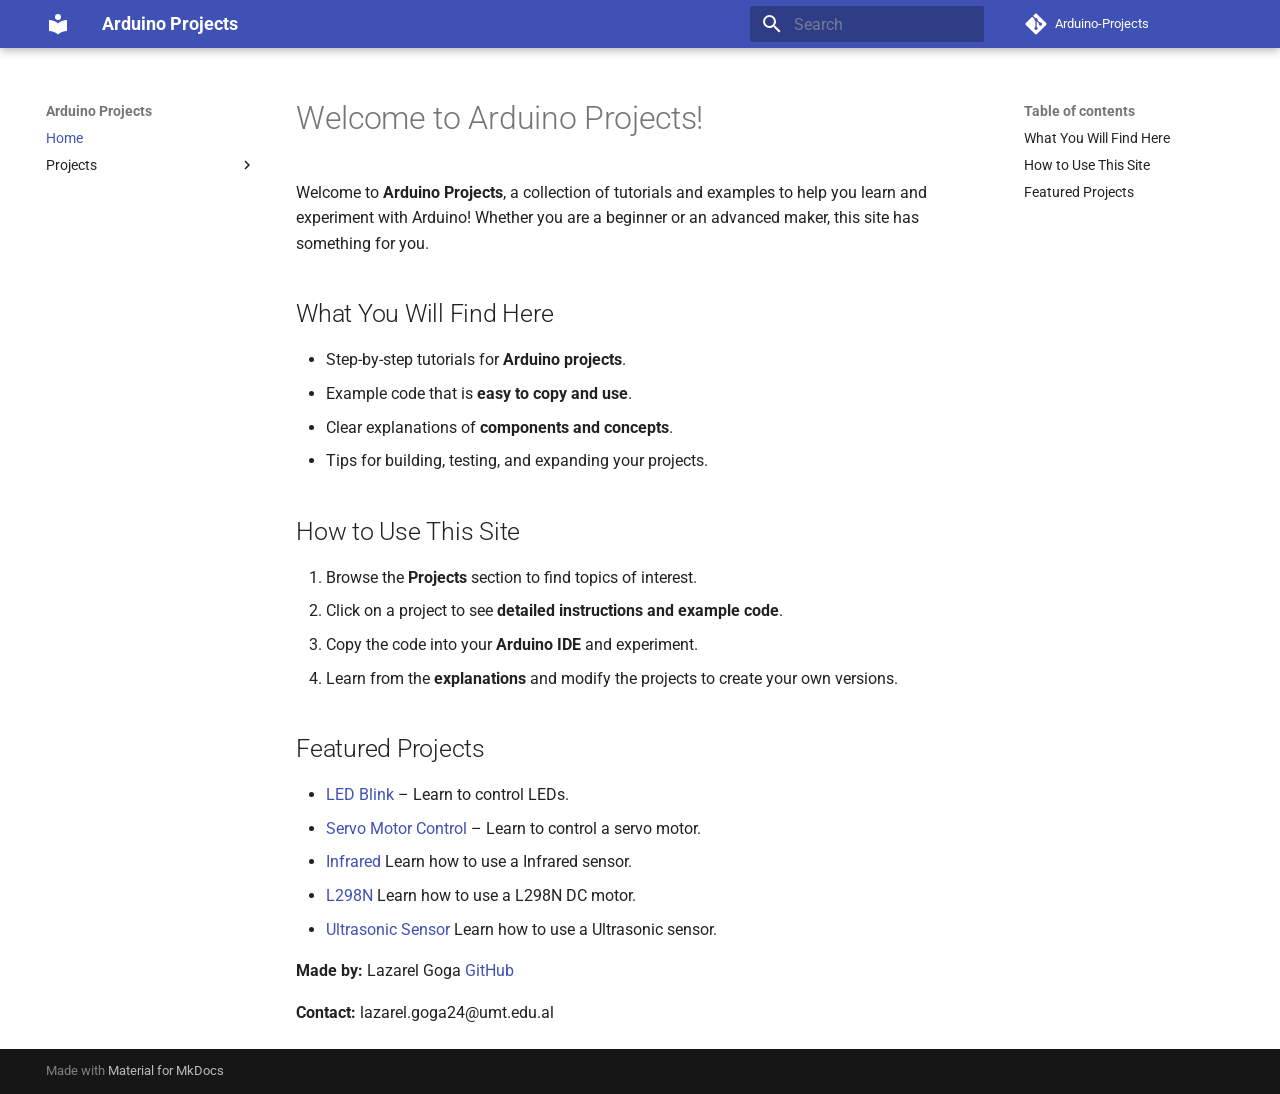
==== commit 732262f7: "Deployed  with MkDocs version: 1.6.1" ====
--- a/index.html
+++ b/index.html
@@ -398,7 +398,7 @@
   
   
   <span class="md-ellipsis">
-    Infrared Led
+    Infrared-Led
     
   </span>
   
@@ -422,6 +422,29 @@
   
   <span class="md-ellipsis">
     L298N
+    
+  </span>
+  
+
+      </a>
+    </li>
+  
+
+              
+            
+              
+                
+  
+  
+  
+  
+    <li class="md-nav__item">
+      <a href="projects/ultrasonic/" class="md-nav__link">
+        
+  
+  
+  <span class="md-ellipsis">
+    Ultrasonic Sensor
     
   </span>
   
@@ -531,8 +554,9 @@
 <ul>
 <li><a href="projects/led/">LED Blink</a> – Learn to control LEDs.  </li>
 <li><a href="projects/servo/">Servo Motor Control</a> – Learn to control a servo motor.  </li>
-<li><a href="projects/infrared">Infrared</a> Learn how to use a infrared sensor.</li>
+<li><a href="projects/infrared">Infrared</a> Learn how to use a Infrared sensor.</li>
 <li><a href="projects/l298n">L298N</a> Learn how to use a L298N DC motor.</li>
+<li><a href="projects/ultrasonic">Ultrasonic Sensor</a> Learn how to use a Ultrasonic sensor.</li>
 </ul>
 <p><strong>Made by:</strong>  Lazarel Goga  <a href="https://github.com/Lazarel123">GitHub</a> </p>
 <p><strong>Contact:</strong>  lazarel.goga24@umt.edu.al</p>
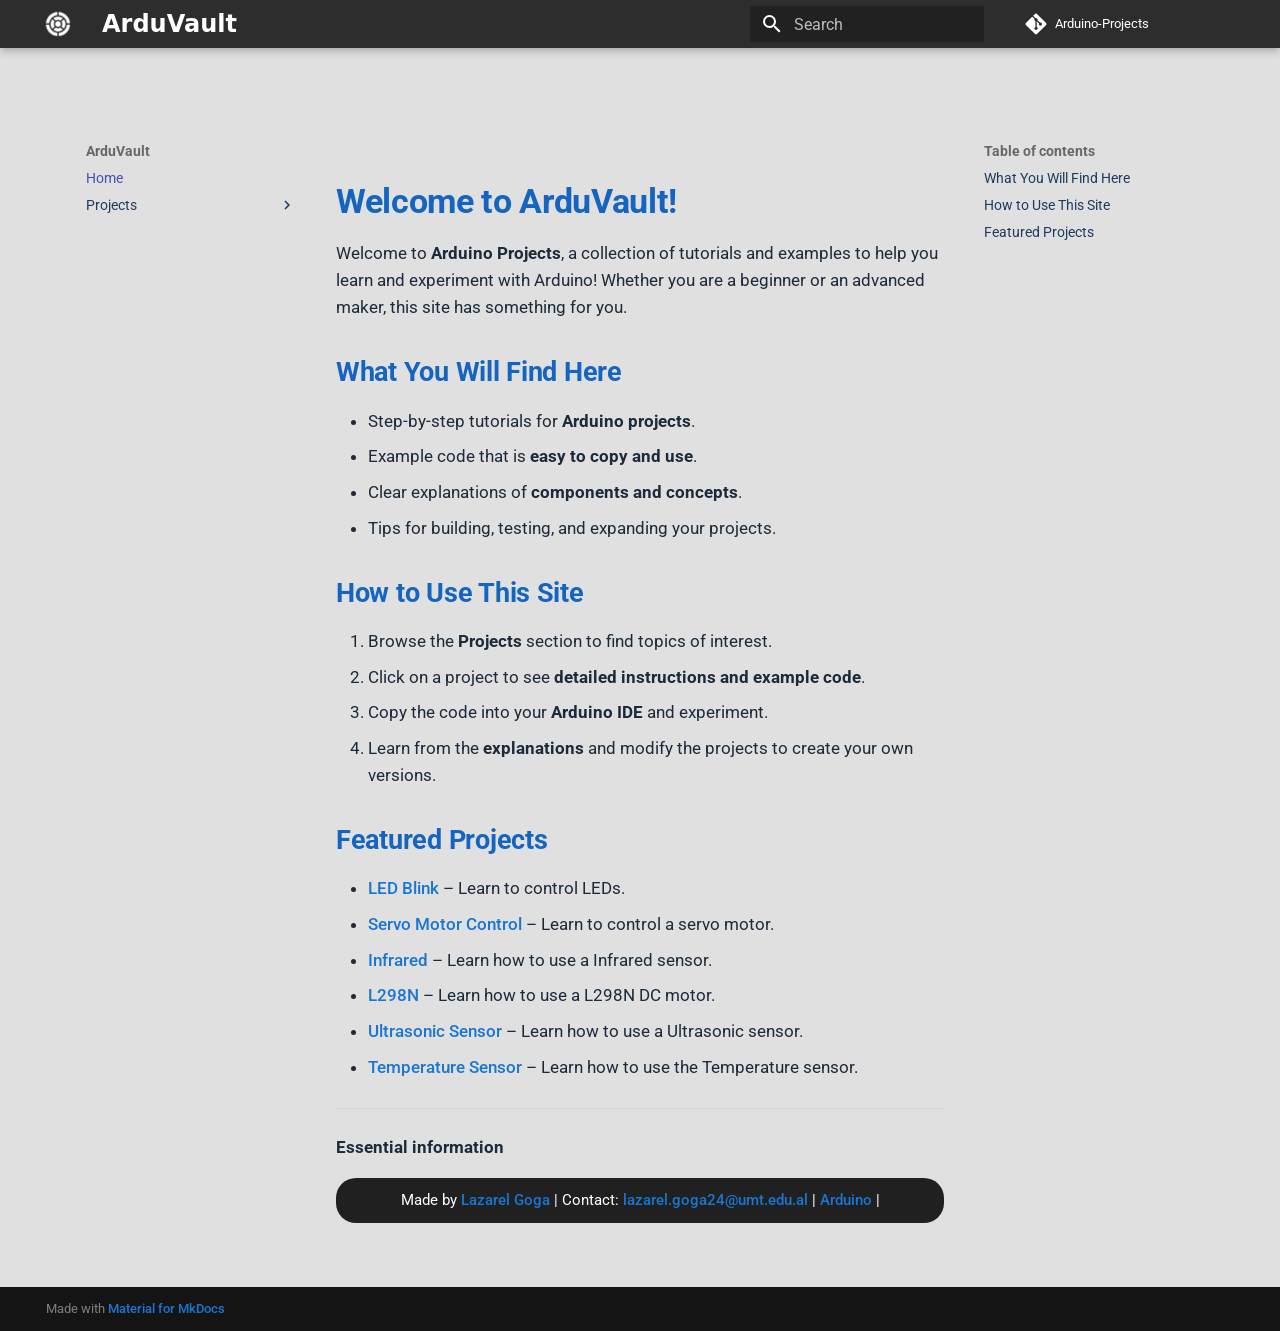
==== commit 94a869f2: "Deployed  with MkDocs version: 1.6.1" ====
--- a/index.html
+++ b/index.html
@@ -15,12 +15,12 @@
         <link rel="next" href="projects/servo/">
       
       
-      <link rel="icon" href="assets/images/favicon.png">
+      <link rel="icon" href="favicon-32x32.png">
       <meta name="generator" content="mkdocs-1.6.1, mkdocs-material-9.6.22">
     
     
       
-        <title>Arduino Projects</title>
+        <title>ArduVault</title>
       
     
     
@@ -42,6 +42,8 @@
         <style>:root{--md-text-font:"Roboto";--md-code-font:"Roboto Mono"}</style>
       
     
+    
+      <link rel="stylesheet" href="stylesheets/custom.css">
     
     <script>__md_scope=new URL(".",location),__md_hash=e=>[...e].reduce(((e,_)=>(e<<5)-e+_.charCodeAt(0)),0),__md_get=(e,_=localStorage,t=__md_scope)=>JSON.parse(_.getItem(t.pathname+"."+e)),__md_set=(e,_,t=localStorage,a=__md_scope)=>{try{t.setItem(a.pathname+"."+e,JSON.stringify(_))}catch(e){}}</script>
     
@@ -62,7 +64,7 @@
     <div data-md-component="skip">
       
         
-        <a href="#welcome-to-arduino-projects" class="md-skip">
+        <a href="#welcome-to-arduvault" class="md-skip">
           Skip to content
         </a>
       
@@ -78,10 +80,9 @@
 
 <header class="md-header md-header--shadow" data-md-component="header">
   <nav class="md-header__inner md-grid" aria-label="Header">
-    <a href="." title="Arduino Projects" class="md-header__button md-logo" aria-label="Arduino Projects" data-md-component="logo">
-      
-  
-  <svg xmlns="http://www.w3.org/2000/svg" viewBox="0 0 24 24"><path d="M12 8a3 3 0 0 0 3-3 3 3 0 0 0-3-3 3 3 0 0 0-3 3 3 3 0 0 0 3 3m0 3.54C9.64 9.35 6.5 8 3 8v11c3.5 0 6.64 1.35 9 3.54 2.36-2.19 5.5-3.54 9-3.54V8c-3.5 0-6.64 1.35-9 3.54"/></svg>
+    <a href="." title="ArduVault" class="md-header__button md-logo" aria-label="ArduVault" data-md-component="logo">
+      
+  <img src="android-chrome-512x512.png" alt="logo">
 
     </a>
     <label class="md-header__button md-icon" for="__drawer">
@@ -92,7 +93,7 @@
       <div class="md-header__ellipsis">
         <div class="md-header__topic">
           <span class="md-ellipsis">
-            Arduino Projects
+            ArduVault
           </span>
         </div>
         <div class="md-header__topic" data-md-component="header-topic">
@@ -188,13 +189,12 @@
 
 <nav class="md-nav md-nav--primary" aria-label="Navigation" data-md-level="0">
   <label class="md-nav__title" for="__drawer">
-    <a href="." title="Arduino Projects" class="md-nav__button md-logo" aria-label="Arduino Projects" data-md-component="logo">
-      
-  
-  <svg xmlns="http://www.w3.org/2000/svg" viewBox="0 0 24 24"><path d="M12 8a3 3 0 0 0 3-3 3 3 0 0 0-3-3 3 3 0 0 0-3 3 3 3 0 0 0 3 3m0 3.54C9.64 9.35 6.5 8 3 8v11c3.5 0 6.64 1.35 9 3.54 2.36-2.19 5.5-3.54 9-3.54V8c-3.5 0-6.64 1.35-9 3.54"/></svg>
+    <a href="." title="ArduVault" class="md-nav__button md-logo" aria-label="ArduVault" data-md-component="logo">
+      
+  <img src="android-chrome-512x512.png" alt="logo">
 
     </a>
-    Arduino Projects
+    ArduVault
   </label>
   
     <div class="md-nav__source">
@@ -455,6 +455,52 @@
 
               
             
+              
+                
+  
+  
+  
+  
+    <li class="md-nav__item">
+      <a href="projects/temperature/" class="md-nav__link">
+        
+  
+  
+  <span class="md-ellipsis">
+    Temperature Sensor
+    
+  </span>
+  
+
+      </a>
+    </li>
+  
+
+              
+            
+              
+                
+  
+  
+  
+  
+    <li class="md-nav__item">
+      <a href="Final Project:projects/" class="md-nav__link">
+        
+  
+  
+  <span class="md-ellipsis">
+    None
+    
+  </span>
+  
+
+      </a>
+    </li>
+  
+
+              
+            
           </ul>
         </nav>
       
@@ -534,7 +580,7 @@
   
 
 
-<h1 id="welcome-to-arduino-projects">Welcome to Arduino Projects!</h1>
+<h1 id="welcome-to-arduvault">Welcome to ArduVault!</h1>
 <p>Welcome to <strong>Arduino Projects</strong>, a collection of tutorials and examples to help you learn and experiment with Arduino! Whether you are a beginner or an advanced maker, this site has something for you.</p>
 <h2 id="what-you-will-find-here">What You Will Find Here</h2>
 <ul>
@@ -554,12 +600,18 @@
 <ul>
 <li><a href="projects/led/">LED Blink</a> – Learn to control LEDs.  </li>
 <li><a href="projects/servo/">Servo Motor Control</a> – Learn to control a servo motor.  </li>
-<li><a href="projects/infrared">Infrared</a> Learn how to use a Infrared sensor.</li>
-<li><a href="projects/l298n">L298N</a> Learn how to use a L298N DC motor.</li>
-<li><a href="projects/ultrasonic">Ultrasonic Sensor</a> Learn how to use a Ultrasonic sensor.</li>
+<li><a href="projects/infrared">Infrared</a> – Learn how to use a Infrared sensor.</li>
+<li><a href="projects/l298n">L298N</a> – Learn how to use a L298N DC motor.</li>
+<li><a href="projects/ultrasonic">Ultrasonic Sensor</a> – Learn how to use a Ultrasonic sensor.</li>
+<li><a href="projects/temperature">Temperature Sensor</a> – Learn how to use the Temperature sensor.</li>
 </ul>
-<p><strong>Made by:</strong>  Lazarel Goga  <a href="https://github.com/Lazarel123">GitHub</a> </p>
-<p><strong>Contact:</strong>  lazarel.goga24@umt.edu.al</p>
+<hr />
+<p><strong>Essential information</strong>
+    <div style="text-align:center; font-size:0.9em; color:white; background-color:#202020; padding:0.5rem; border-radius: 20px;">
+      Made by <a href="https://github.com/Lazarel123" style="color:#1976D2;">Lazarel Goga</a> |
+      Contact: <a href="mailto:lazarel.goga24@umt.edu.al" style="color:#1976D2;">lazarel.goga24@umt.edu.al</a> |
+      <a href="https://arduino.cc" style="color:#976D2;">Arduino</a> |
+    </div></p>
 
 
 
--- a/stylesheets/custom.css
+++ b/stylesheets/custom.css
@@ -0,0 +1,107 @@
+.md-header{
+background-color:#2D2D2D
+}
+
+
+
+.md-header__title {
+  font-family: 'Stack Sans Notch', system-ui, -apple-system, BlinkMacSystemFont, 'Segoe UI', Roboto, Oxygen, Ubuntu, Cantarell, 'Open Sans', 'Helvetica Neue', sans-serif; 
+  font-weight: bold;              
+  font-size: 24px;                     
+}
+
+body, .md-content__inner, .md-main {
+  background-color: #E0E0E0; 
+}
+
+
+.md-sidebar {
+  background: #E0E0E0 !important;
+}
+
+.md-sidebar__scrollwrap,
+.md-sidebar__inner,
+.md-nav,
+.md-nav__list,
+.md-nav__title {
+  background: #E0E0E0 !important;
+  background-image: none !important;
+  box-shadow: none !important;
+}
+
+.md-nav__item {
+  background: transparent !important;
+}
+
+
+.md-typeset table:not([class]) {
+  border-collapse: separate !important;
+  border-spacing: 0 !important;
+  border: 1.5px solid #B3E5FC !important;
+  border-radius: 12px !important;
+  overflow: hidden !important;
+}
+
+
+.md-typeset table:not([class]) thead tr:first-child th:first-child {
+  border-top-left-radius: 12px !important;
+}
+.md-typeset table:not([class]) thead tr:first-child th:last-child {
+  border-top-right-radius: 12px !important;
+}
+.md-typeset table:not([class]) tbody tr:last-child td:first-child {
+  border-bottom-left-radius: 12px !important;
+}
+.md-typeset table:not([class]) tbody tr:last-child td:last-child {
+  border-bottom-right-radius: 12px !important;
+}
+
+
+body, .md-content, .md-typeset {
+  color: #1E3A5F !important;   
+  font-size: 17px !important;  
+  line-height: 1.6 !important; 
+}
+
+.md-typeset h1,
+.md-typeset h2,
+.md-typeset h3,
+.md-typeset h4,
+.md-typeset h5,
+.md-typeset h6 {
+  color: #1565C0 !important;   
+  font-weight: 700 !important; 
+  margin-top: 1.2em !important;
+  margin-bottom: 0.5em !important;
+}
+
+
+.md-typeset a {
+  color: #1976D2 !important;
+  font-weight: 500;
+  text-decoration: none;
+}
+
+.md-typeset a:hover {
+  color: #0D47A1 !important;
+  text-decoration: underline;
+}
+
+
+.md-main__inner {
+  background-color: #E0E0E0 !important; 
+  padding: 2rem;
+  border-radius: 12px;
+}
+
+
+.md-typeset {
+  color: #1C2A39 !important;
+  font-size: 1.05rem;
+}
+
+
+.md-typeset h1, .md-typeset h2, .md-typeset h3 {
+  font-weight: 700;
+  color: #1565C0 !important; 
+}
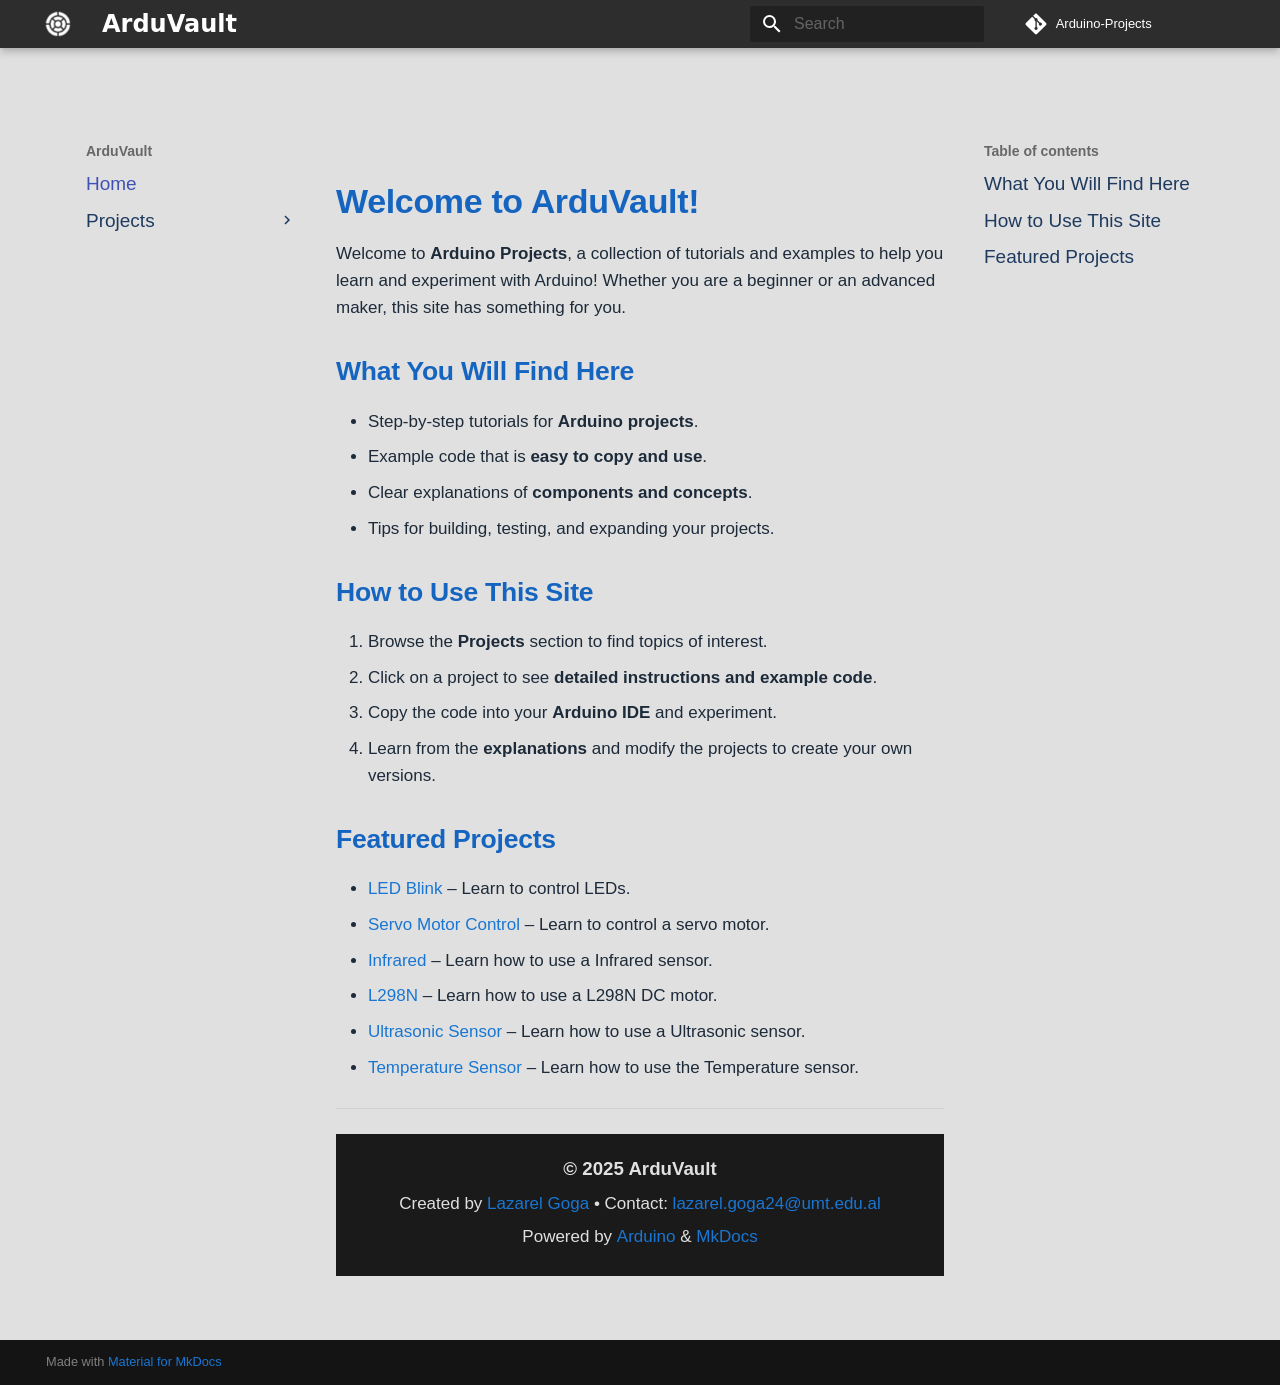
==== commit 9a211510: "Deployed  with MkDocs version: 1.6.1" ====
--- a/index.html
+++ b/index.html
@@ -398,7 +398,7 @@
   
   
   <span class="md-ellipsis">
-    Infrared-Led
+    Infrared & Led
     
   </span>
   
@@ -468,29 +468,6 @@
   
   <span class="md-ellipsis">
     Temperature Sensor
-    
-  </span>
-  
-
-      </a>
-    </li>
-  
-
-              
-            
-              
-                
-  
-  
-  
-  
-    <li class="md-nav__item">
-      <a href="Final Project:projects/" class="md-nav__link">
-        
-  
-  
-  <span class="md-ellipsis">
-    None
     
   </span>
   
@@ -606,12 +583,18 @@
 <li><a href="projects/temperature">Temperature Sensor</a> – Learn how to use the Temperature sensor.</li>
 </ul>
 <hr />
-<p><strong>Essential information</strong>
-    <div style="text-align:center; font-size:0.9em; color:white; background-color:#202020; padding:0.5rem; border-radius: 20px;">
-      Made by <a href="https://github.com/Lazarel123" style="color:#1976D2;">Lazarel Goga</a> |
-      Contact: <a href="mailto:lazarel.goga24@umt.edu.al" style="color:#1976D2;">lazarel.goga24@umt.edu.al</a> |
-      <a href="https://arduino.cc" style="color:#976D2;">Arduino</a> |
-    </div></p>
+<footer style="background-color:#1A1A1A; color:#E0E0E0; text-align:center; padding:1rem; margin:0; width:100%;">
+  <p style="margin:0; font-weight:bold; font-size:1.1em;">© 2025 ArduVault</p>
+  <p style="margin:0.3rem 0;">
+    Created by 
+    <a href="https://github.com/Lazarel123" style="color:#64B5F6; text-decoration:none;">Lazarel Goga</a> • 
+    Contact: <a href="mailto:lazarel.goga24@umt.edu.al" style="color:#64B5F6; text-decoration:none;">lazarel.goga24@umt.edu.al</a>
+  </p>
+  <p style="margin:0.3rem 0;">
+    Powered by <a href="https://arduino.cc" style="color:#64B5F6; text-decoration:none;">Arduino</a> &amp; 
+    <a href="https://www.mkdocs.org/" style="color:#64B5F6; text-decoration:none;">MkDocs</a>
+  </p>
+</footer>
 
 
 
--- a/stylesheets/custom.css
+++ b/stylesheets/custom.css
@@ -105,3 +105,20 @@
   font-weight: 700;
   color: #1565C0 !important; 
 }
+
+
+.md-nav__link, .md-nav__item {
+  font-size: 0.95rem;
+}
+
+
+@import url('https://fonts.googleapis.com/css2?family=Inter:wght@400;500;700&display=swap');
+
+
+:root {
+  --md-text-font: "Inter", sans-serif;
+  --md-code-font: "Fira Code", monospace;
+}
+
+
+
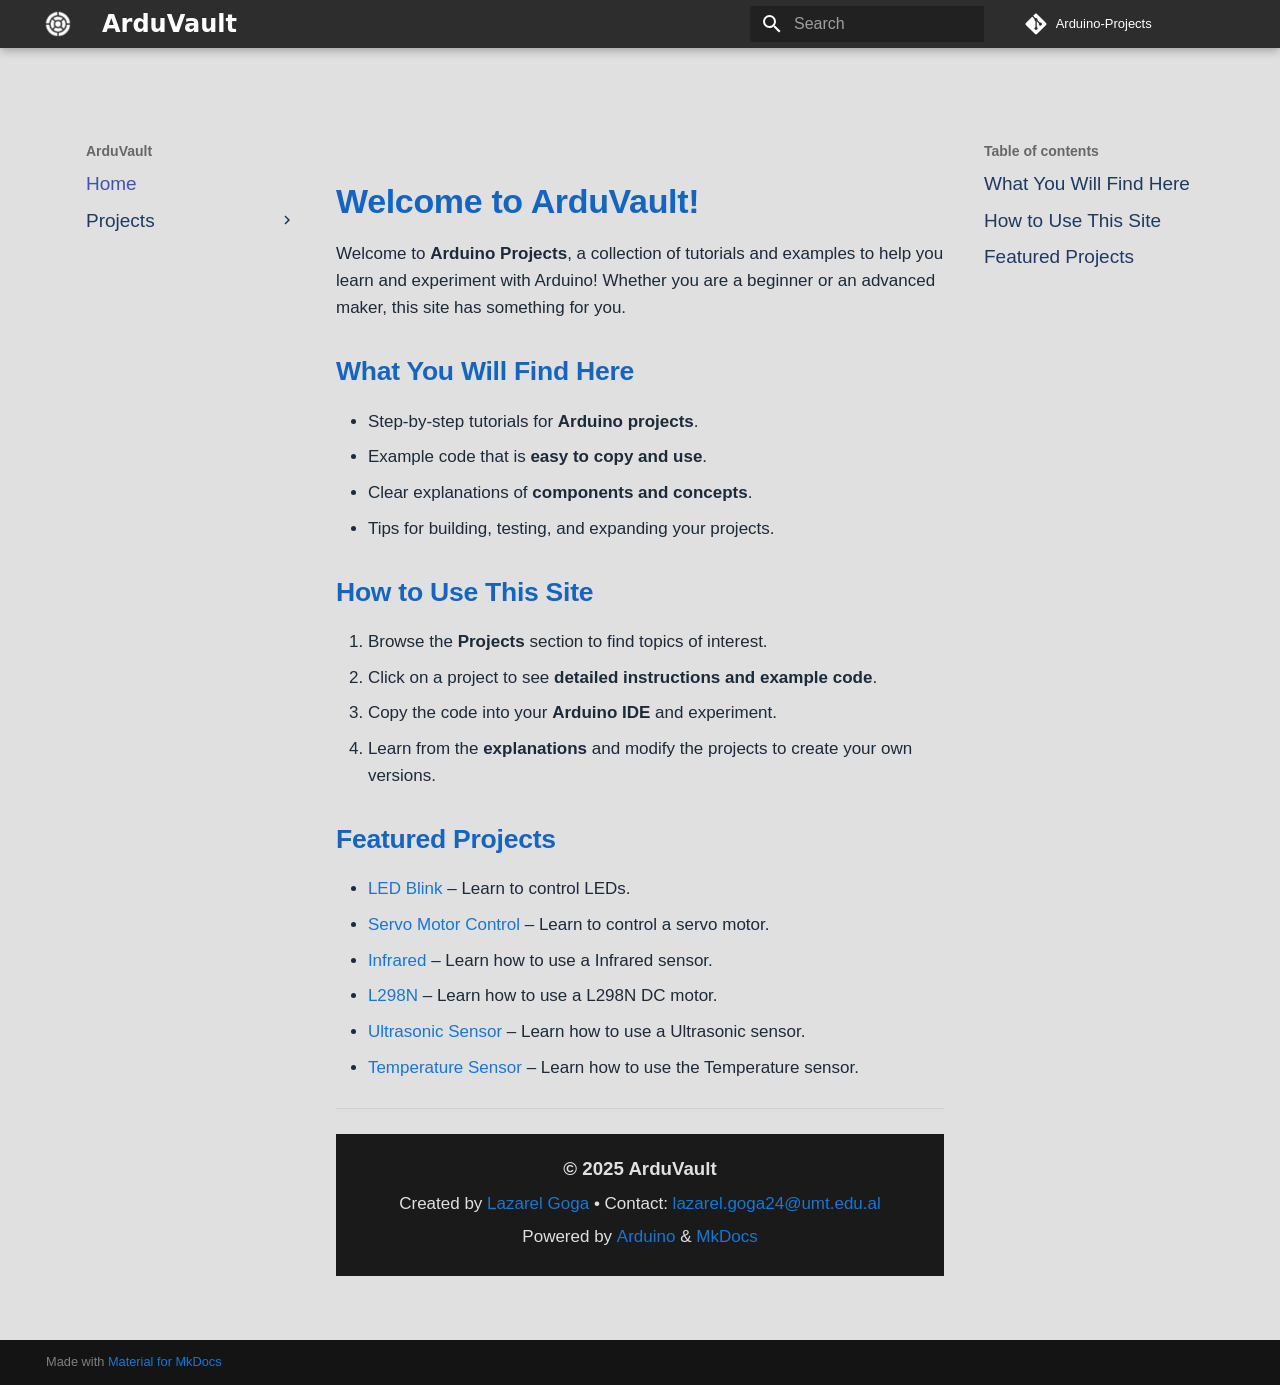
==== commit 8af8954d: "Deployed 14928ec with MkDocs version: 1.6.1" ====
--- a/index.html
+++ b/index.html
@@ -648,6 +648,8 @@
     
       <script src="assets/javascripts/bundle.f55a23d4.min.js"></script>
       
+        <script src="js/copy.js"></script>
+      
     
   </body>
 </html>
--- a/stylesheets/custom.css
+++ b/stylesheets/custom.css
@@ -1,3 +1,14 @@
+
+
+body {
+  background-image: url(' ');
+  background-size: cover;         
+  background-repeat: no-repeat;
+  background-attachment: fixed;  
+  background-position: center;
+}
+
+
 .md-header{
 background-color:#2D2D2D
 }
